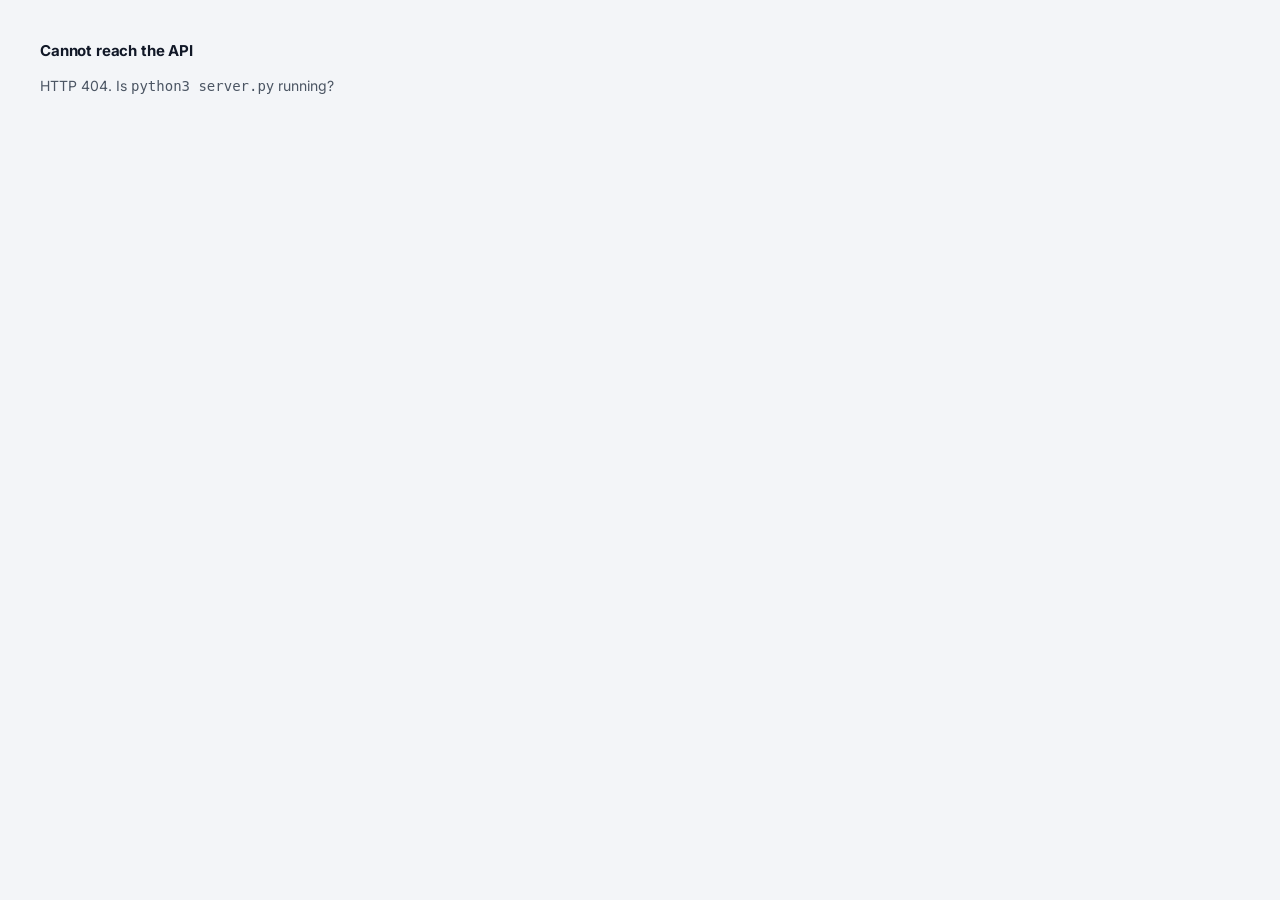
==== static/index.html @ 230a9742 "Appointments: HighLevel-integrated front desk for salons, gyms and studios Standard-library Python s" ====
<!doctype html><html lang="en"><head><meta charset="utf-8">
<title>Appointments</title>
<link rel="stylesheet" href="https://fonts.googleapis.com/css2?family=Inter:wght@400;500;600;700;800&display=swap">
<style>
:root{--bg:#f1f4f9;--card:#fff;--card2:#f6f8fb;--line:#e3e8ef;--ink:#0f172a;--ink2:#475569;--ink3:#8a94a6;--blue:#2563eb;--blue-soft:#e8efff;--nav:#0f172a;--nav2:#1e293b;--nav-ink:#e2e8f0;--nav-mute:#8b96a8;--red:#dc2626;--red-soft:#fdecec;--green:#16a34a;--green-soft:#e6f6ec;--amber:#b45309;--amber-soft:#fdf3e1;--violet:#6d28d9;--violet-soft:#efe9fe;--r:12px;--f:"Inter",-apple-system,BlinkMacSystemFont,"Segoe UI",sans-serif}
*{box-sizing:border-box}html,body{height:100%}
html{color-scheme:light}body{margin:0;background:var(--bg);color:var(--ink);font:14px/1.45 var(--f);-webkit-font-smoothing:antialiased}
button{font:inherit;color:inherit;cursor:pointer}input,select{font:inherit;color:var(--ink)}
h1,h2,h3{margin:0;letter-spacing:-.01em}h1{font-size:22px;font-weight:700}h2{font-size:15px;font-weight:700}h3{font-size:13px;font-weight:700}
.muted{color:var(--ink2)}.faint{color:var(--ink3)}.small{font-size:12.5px}.xs{font-size:11.5px}
.row{display:flex;align-items:center;gap:10px}.between{justify-content:space-between}.grow{flex:1;min-width:0}.wrap{flex-wrap:wrap}
.stack{display:flex;flex-direction:column;gap:10px}
.btn{display:inline-flex;align-items:center;gap:6px;padding:8px 14px;border-radius:9px;border:1px solid var(--line);background:var(--card);font-weight:600;font-size:13px;white-space:nowrap}
.btn:hover{background:var(--card2)}.btn.p{background:var(--blue);border-color:var(--blue);color:#fff}.btn.p:hover{filter:brightness(.95)}
.btn.sm{padding:6px 10px;font-size:12.5px;border-radius:8px}.btn.xs{padding:3px 8px;font-size:11.5px;border-radius:7px}.btn.link{border:0;background:none;color:var(--blue);padding:6px 8px}.btn.danger{color:var(--red)}
.btn:disabled{opacity:.45;cursor:not-allowed}
.input{width:100%;padding:8px 10px;border:1px solid var(--line);border-radius:9px;background:var(--card)}
label.f{display:flex;flex-direction:column;gap:4px;font-size:12px;font-weight:600;color:var(--ink2)}
.tag{display:inline-flex;align-items:center;gap:4px;padding:2px 8px;border-radius:999px;font-size:11.5px;font-weight:600;background:var(--card2);color:var(--ink2);white-space:nowrap}
.tag.red{background:var(--red-soft);color:var(--red)}.tag.green{background:var(--green-soft);color:var(--green)}.tag.blue{background:var(--blue-soft);color:var(--blue)}.tag.amber{background:var(--amber-soft);color:var(--amber)}.tag.violet{background:var(--violet-soft);color:var(--violet)}
.card{background:var(--card);border:1px solid var(--line);border-radius:var(--r);padding:16px}
.seg{display:inline-flex;border:1px solid var(--line);border-radius:10px;background:var(--card);padding:3px;gap:2px}
.seg button{border:0;background:none;padding:6px 12px;border-radius:7px;font-weight:600;font-size:13px;color:var(--ink2)}.seg button.on{background:var(--card2);color:var(--ink)}
.sw{position:relative;width:38px;height:22px;border-radius:999px;background:var(--line);border:0;flex:none}.sw::after{content:"";position:absolute;top:3px;left:3px;width:16px;height:16px;border-radius:50%;background:#fff;transition:left .15s}.sw.on{background:var(--blue)}.sw.on::after{left:19px}
.badge{background:var(--red);color:#fff;font-size:11px;font-weight:700;border-radius:999px;padding:1px 7px;margin-left:auto}
/* shell */
.shell{display:grid;grid-template-columns:250px minmax(0,1fr);min-height:100%}
.side{background:var(--nav);color:var(--nav-ink);padding:18px 14px;display:flex;flex-direction:column;gap:4px;position:sticky;top:0;height:100vh;overflow:auto}
.brand{display:flex;align-items:center;gap:9px;padding:4px 8px 14px;font-weight:700;font-size:16px}.brand i{width:26px;height:26px;border-radius:7px;background:var(--blue);display:grid;place-items:center;font-size:11px;font-weight:800;font-style:normal;color:#fff}
.acct{background:var(--nav2);border-radius:10px;padding:10px 12px;margin-bottom:10px}.acct b{display:block;font-size:13.5px}.acct span{font-size:12px;color:var(--nav-mute)}
.srch{background:var(--nav2);border-radius:9px;padding:8px 12px;color:var(--nav-mute);font-size:13px;display:flex;justify-content:space-between;margin-bottom:12px}
.nav a{display:flex;align-items:center;gap:10px;padding:8px 10px;border-radius:8px;color:var(--nav-mute);text-decoration:none;font-weight:500;font-size:13.5px}
.nav a.native{opacity:.55;cursor:default}.nav a.live{color:var(--nav-ink);font-weight:600}.nav a.live:hover{background:rgba(255,255,255,.06)}.nav a.on{background:var(--blue);color:#fff}
.nav .sec{font-size:10.5px;letter-spacing:.12em;font-weight:700;color:var(--nav-mute);padding:16px 10px 6px}
.nav a .ic{width:18px;text-align:center;font-size:13px}
.side .note{margin-top:auto;font-size:11.5px;color:var(--nav-mute);padding:10px 8px 0}
.main{min-width:0;display:flex;flex-direction:column}
.top{display:flex;align-items:center;gap:12px;padding:14px 24px;border-bottom:1px solid var(--line);background:var(--card);position:sticky;top:0;z-index:5}
.crumb{color:var(--ink3);font-size:14px}.crumb b{color:var(--ink);font-weight:600}
.content{padding:20px 24px 40px;display:flex;flex-direction:column;gap:16px}
.page{background:var(--card);border:1px solid var(--line);border-radius:14px;padding:22px;min-height:70vh;display:flex;flex-direction:column;gap:16px}
.phead{display:flex;justify-content:space-between;align-items:flex-start;gap:12px;flex-wrap:wrap}
.phead p{margin:2px 0 0;color:var(--ink2)}
/* board */
.board{display:grid;grid-template-columns:repeat(3,minmax(0,1fr));gap:14px}
@media (max-width:1000px){.board{grid-template-columns:1fr}}
.col{background:var(--card2);border-radius:12px;padding:12px;min-height:300px}
.col h4{margin:0 0 10px;font-size:11.5px;letter-spacing:.1em;font-weight:700;color:var(--ink3);display:flex;gap:8px}
.col.hot{background:#fff5f2}
.ap{background:var(--card);border:1px solid var(--line);border-radius:10px;padding:12px;margin-bottom:10px}
.ap.due{border-color:#f5b8a8}.ap .who{font-weight:700;font-size:14px}.ap .svc{margin:6px 0 8px;font-size:13px}
.ap .svc b{font-weight:600}.ap .acts{display:flex;gap:6px;align-items:center;flex-wrap:wrap}.ap .price{font-weight:700;margin-right:auto}
.av{width:26px;height:26px;border-radius:50%;display:inline-grid;place-items:center;font-size:10px;font-weight:700;color:#fff;flex:none}
/* schedule */
.sched{display:grid;grid-template-columns:56px repeat(var(--cols),minmax(140px,1fr));border:1px solid var(--line);border-radius:12px;overflow:hidden}
.sched .hd{padding:10px;border-bottom:1px solid var(--line);background:var(--card2);font-weight:600;font-size:13px;display:flex;gap:8px;align-items:center}
.sched .tcol{border-right:1px solid var(--line);background:var(--card2)}
.sched .t{height:48px;font-size:11px;color:var(--ink3);padding:4px 6px;border-bottom:1px solid var(--line)}
.sched .lane{position:relative;border-right:1px solid var(--line);background:repeating-linear-gradient(to bottom,transparent 0 47px,var(--line) 47px 48px)}
.sched .lane.off{background:repeating-linear-gradient(45deg,transparent 0 6px,var(--line) 6px 7px)}
.blk{position:absolute;left:4px;right:4px;border-radius:8px;padding:6px 8px;font-size:12px;border:1px solid var(--line);background:var(--blue-soft);color:var(--ink);cursor:pointer;overflow:hidden}
.blk b{display:block;font-size:12px}.blk.cls{background:var(--violet-soft)}.blk.done{opacity:.55}.blk.noshow{background:var(--red-soft)}.blk.arrived{background:var(--green-soft)}
.blk .g{font-size:11px;color:var(--ink2)}
.days{display:flex;gap:6px;flex-wrap:wrap}.day{padding:6px 10px;border:1px solid var(--line);border-radius:9px;background:var(--card);font-weight:600;font-size:12.5px}.day.on{background:#0f172a;color:#fff;border-color:#0f172a}
/* catalog */
.cat{border:1px solid var(--line);border-radius:12px;overflow:hidden}
.cat .ch{display:flex;align-items:center;gap:10px;padding:10px 14px;background:var(--card2);border-bottom:1px solid var(--line)}
.cat .ch b{font-size:14px}.cat .ch .n{color:var(--ink3);font-size:13px}
.item{display:grid;grid-template-columns:44px minmax(0,1fr) auto auto;gap:14px;align-items:center;padding:12px 14px;border-bottom:1px solid var(--line)}
.item:last-child{border-bottom:0}.item .em{width:44px;height:44px;border-radius:10px;background:var(--card2);display:grid;place-items:center;font-size:20px}
.item b{font-size:14px;display:block}.item .d{color:var(--ink2);font-size:13px}.item .pr{font-weight:700;font-size:14px;min-width:70px;text-align:right}
.item .tg{display:flex;align-items:center;gap:8px;font-size:13px;color:var(--ink2)}
/* passes */
.pgrid{display:grid;grid-template-columns:repeat(3,minmax(0,1fr));gap:12px}@media (max-width:900px){.pgrid{grid-template-columns:1fr}}
.pass{border:1px solid var(--line);border-radius:12px;padding:14px;background:var(--card)}.pass .pp{font-size:22px;font-weight:800}
table{width:100%;border-collapse:collapse;font-size:13px}th{text-align:left;font-size:11px;letter-spacing:.08em;text-transform:uppercase;color:var(--ink3);padding:8px 10px;border-bottom:1px solid var(--line)}td{padding:10px;border-bottom:1px solid var(--line)}tr:last-child td{border-bottom:0}.r{text-align:right}
.kpis{display:grid;grid-template-columns:repeat(4,minmax(0,1fr));gap:12px}@media (max-width:900px){.kpis{grid-template-columns:1fr 1fr}}
.kpi{border:1px solid var(--line);border-radius:12px;padding:14px}.kpi .l{font-size:12px;font-weight:600;color:var(--ink2)}.kpi .v{font-size:24px;font-weight:800;margin:4px 0 2px}.kpi .s{font-size:12px;color:var(--ink3)}
/* booking page preview */
.phone{width:340px;max-width:100%;border:1px solid var(--line);border-radius:22px;background:var(--card);overflow:hidden}
.phone .ph{padding:18px 16px 12px;background:#0f172a;color:#fff}.phone .pb{padding:14px 16px;display:flex;flex-direction:column;gap:10px;min-height:380px;background:var(--card2)}
.slot{padding:7px 10px;border:1px solid var(--line);border-radius:8px;background:var(--card);font-weight:600;font-size:12.5px}.slot.on{background:var(--blue);color:#fff;border-color:var(--blue)}
.opt{padding:10px 12px;border:1px solid var(--line);border-radius:10px;background:var(--card);display:flex;justify-content:space-between;cursor:pointer;font-size:13px}.opt.on{border-color:var(--blue);box-shadow:0 0 0 1px var(--blue)}
/* overlay + drawer */
.ov{position:fixed;inset:0;background:rgba(15,23,42,.45);z-index:50;display:flex;align-items:center;justify-content:center;padding:16px}
.ov .md{background:var(--card);border-radius:16px;width:min(560px,100%);max-height:92vh;overflow:auto;padding:22px;display:flex;flex-direction:column;gap:14px;box-shadow:0 20px 60px rgba(0,0,0,.25)}
.ov.right{justify-content:flex-end;padding:0}.ov.right .md{height:100%;max-height:100%;border-radius:0;width:min(440px,100%)}
.mh{display:flex;justify-content:space-between;align-items:flex-start;gap:10px}.x{border:0;background:var(--card2);width:28px;height:28px;border-radius:50%}
.onb{position:fixed;inset:0;background:var(--bg);z-index:60;overflow:auto;padding:40px 16px}
.onb .in{max-width:680px;margin:0 auto;text-align:center}.onb .box{background:var(--card);border:1px solid var(--line);border-radius:16px;padding:22px;text-align:left;margin-top:22px;display:flex;flex-direction:column;gap:12px}
.dots{display:flex;gap:6px;justify-content:center;margin-top:14px}.dots i{width:22px;height:4px;border-radius:2px;background:var(--line)}.dots i.on{background:var(--blue)}
.types{display:grid;grid-template-columns:repeat(3,1fr);gap:10px}.type{border:1px solid var(--line);border-radius:12px;padding:14px;text-align:center;cursor:pointer;font-weight:600}.type.on{border-color:var(--blue);box-shadow:0 0 0 1px var(--blue)}.type span{display:block;font-size:26px;margin-bottom:6px}
#toasts{position:fixed;bottom:18px;left:50%;transform:translateX(-50%);display:flex;flex-direction:column;gap:6px;z-index:100;pointer-events:none}
.toast{background:#0f172a;color:#fff;padding:9px 14px;border-radius:10px;font-size:13px;box-shadow:0 8px 24px rgba(0,0,0,.2)}
.mvp li{margin:6px 0;display:flex;gap:8px;align-items:flex-start}.mvp li i{font-style:normal;font-weight:800}.mvp .ok i{color:var(--green)}.mvp .no i{color:var(--red)}
@media (max-width:860px){.shell{grid-template-columns:1fr}.side{position:static;height:auto}.content{padding:14px}.page{padding:14px}.kpis{grid-template-columns:1fr 1fr}}
.tabs{display:flex;gap:2px;margin:-22px -22px 0;padding:0 10px;border-bottom:1px solid var(--line);overflow-x:auto;background:var(--card2);border-radius:14px 14px 0 0}.tabs a{display:flex;align-items:center;gap:7px;padding:12px 14px;font-size:13px;font-weight:600;color:var(--ink2);text-decoration:none;border-bottom:2px solid transparent;white-space:nowrap;margin-bottom:-1px}.tabs a:hover{color:var(--ink)}.tabs a.on{color:var(--blue);border-color:var(--blue)}.tabs a:focus-visible{outline:2px solid var(--blue);outline-offset:-2px;border-radius:6px}.tabs .ic{font-size:13px}.tabs .badge{margin-left:2px}@media (max-width:860px){.tabs{margin:-14px -14px 0}}
</style>
<style>
/* ---- quiet theme: flat surfaces, one accent, no motion ---- */
:root{--bg:#f3f5f8;--card:#fff;--card2:#f6f7f9;--line:#e5e8ee;--ink:#111827;--ink2:#4b5563;--ink3:#8b94a3;--blue:#3056d3;--blue-soft:#eaeefb;--nav:#111827;--nav2:#1f2937;--nav-ink:#e5e7eb;--nav-mute:#9ca3af;--r:10px}
body{background:var(--bg)}
.side{background:var(--nav);border-right:0}
.brand i{background:var(--blue);box-shadow:none}
.acct,.srch{background:var(--nav2);border:0}
.nav a{border-radius:8px}.nav a.on{background:var(--blue);box-shadow:none}
.top{background:var(--card);border-bottom:1px solid var(--line)}
.page{border:1px solid var(--line);box-shadow:none;border-radius:12px}
.card,.ap,.pass,.kpi,.cat,.sched{box-shadow:none;border-radius:10px}
.ap:hover{box-shadow:none;transform:none;background:var(--card2)}
.btn{border-radius:8px;box-shadow:none}.btn:active{transform:none}.btn.p{background:var(--blue);border-color:var(--blue)}.btn.p:hover{background:#2747b8}
.input{border-radius:8px}.input:focus{outline:0;border-color:var(--blue);box-shadow:none}
.seg{border-radius:9px;background:var(--card2);border-color:transparent}.seg button.on{background:var(--card);box-shadow:none;border:1px solid var(--line)}
.tag{border-radius:6px}.badge{box-shadow:none}
.sw{background:#d1d5db}.sw.on{background:var(--blue)}
.tabs{background:transparent;border-bottom:1px solid var(--line);gap:0;padding:0 6px}
.tabs a{border-radius:0;padding:12px 14px;border-bottom:2px solid transparent;color:var(--ink2)}.tabs a:hover{background:transparent;color:var(--ink)}.tabs a.on{background:transparent;color:var(--ink);border-color:var(--ink)}
.tabs .ic{display:none}
h1{font-size:22px;letter-spacing:-.01em}
.col{border-radius:10px}.blk{border-radius:8px;box-shadow:none}
.day.on{background:var(--ink);box-shadow:none}
.ov{background:rgba(17,24,39,.45);backdrop-filter:none;-webkit-backdrop-filter:none}.ov .md{border-radius:12px;box-shadow:0 10px 30px rgba(17,24,39,.2)}
.toast{border-radius:8px;background:var(--ink);box-shadow:none}
.onb .box{border-radius:12px;box-shadow:none}.type{border-radius:10px}.type:hover{box-shadow:none}
.grid2{display:grid;grid-template-columns:repeat(2,minmax(0,1fr));gap:12px}.grid2 .card{margin:0}.grid2.cards{align-items:start}
.scrollx{overflow-x:auto}
@media (max-width:1000px){.grid2{grid-template-columns:1fr}}
*{transition:none!important}
/* ---- schedule ---- */
.schedwrap{overflow:auto;max-height:72vh;border:1px solid var(--line);border-radius:10px;background:var(--card)}
.sched{border:0;border-radius:0;min-width:100%}
.sched .hd{position:sticky;top:0;z-index:4;background:var(--card);padding:10px 12px;border-bottom:1px solid var(--line)}
.sched .hd.tcol{z-index:5;left:0}
.sched .tcol{position:sticky;left:0;z-index:3;background:var(--card2)}
.sched .t{font-variant-numeric:tabular-nums;color:var(--ink3)}.sched .t.hr{border-top:1px solid var(--line);color:var(--ink2)}
.sched .lane:hover{background-color:transparent}
.lane .offband{position:absolute;left:0;right:0;background:var(--card2);pointer-events:none}
.nowline{position:absolute;left:0;right:0;height:1px;background:var(--red);z-index:3;pointer-events:none}
.nowline::before{content:"";position:absolute;left:0;top:-3px;width:7px;height:7px;border-radius:50%;background:var(--red)}
.blk{border:1px solid var(--line);border-left:3px solid var(--c,var(--blue));padding:6px 8px;display:flex;flex-direction:column;gap:2px;overflow:hidden}
.blk:hover{box-shadow:none;transform:none;border-color:var(--ink3)}
.blk .nm{min-width:0;overflow:hidden;text-overflow:ellipsis;white-space:nowrap;display:block}
.blk b{font-size:12.5px}.blk .g{font-size:11px;color:var(--ink2)}
.blk .st{font-size:11px;color:var(--ink3);flex:none}
.blk.late{border-color:var(--red);border-left-color:var(--red);background:var(--red-soft)}.blk.late .st,.blk.noshow .st{color:var(--red)}
.blk.arrived{background:var(--green-soft)}.blk.arrived .st{color:var(--green)}.blk.done{opacity:.55;background:var(--card2)}
.blk.short{padding:4px 8px}
.blk.cls{border-left-color:var(--violet);background:var(--violet-soft)}.blk .bar{height:3px;background:rgba(109,40,217,.15);border-radius:2px;margin-top:auto;overflow:hidden}.blk .bar i{display:block;height:100%;background:var(--violet)}
.days{gap:6px}.days .day{display:flex;align-items:baseline;gap:6px;padding:6px 10px;border-radius:8px}
.days .day .dn{font-size:12px}.days .day .dd{font-size:12px;font-weight:600;opacity:.8}.days .day .dc{font-size:11px;color:var(--ink3);font-weight:500}.days .day.on .dc{color:rgba(255,255,255,.75)}
.card.final{border:1px solid var(--line);background:var(--card)}
.kpi .v .s{font-size:13px;font-weight:600;color:var(--ink3)}
/* ---- much simpler ---- */
.srch{display:none}
.nav .ic{display:none}.nav a{padding:7px 10px;font-size:13px}.nav a.native{opacity:.45}
.acct{background:transparent;border:0;padding:6px 10px 12px}.acct span{display:none}
.brand{padding-bottom:6px}
.top{padding:10px 24px}.crumb{font-size:13px}
.seg{background:transparent;border:1px solid var(--line);padding:2px}.seg button{padding:5px 10px;font-size:12.5px}
.content{padding:16px 24px 32px}.page{border:0;background:transparent;padding:0}
.phead{padding-bottom:8px;border-bottom:1px solid var(--line)}
h1{font-size:20px}.phead p{font-size:13px;margin-top:0}
.tabs{margin:0 0 8px;padding:0;border-bottom:1px solid var(--line)}.tabs a{padding:10px 0;margin-right:22px;font-size:13px}
.ap{border:0;border-radius:0;border-bottom:1px solid var(--line);padding:12px 2px;margin:0;background:transparent}
.ap:hover{background:transparent}
.ap .tag{background:transparent;padding:0;width:60px!important;justify-content:flex-start!important;color:var(--ink3);font-weight:500}
.ap .tag.green{color:var(--green)}.ap .tag.red{color:var(--red)}.ap .tag.violet{color:var(--violet)}
.ap.due{border-color:var(--line)}
.btn{border-radius:6px;font-weight:500}.btn.sm{padding:5px 10px}
.card{border:0;border-top:1px solid var(--line);border-radius:0;padding:14px 0}
.grid2.cards .card{border:1px solid var(--line);border-radius:8px;padding:14px}
.kpi{border-radius:8px}.badge{font-size:10px;padding:0 6px}
.sw{width:32px;height:18px}.sw::after{width:12px;height:12px;top:3px;left:3px}.sw.on::after{left:17px}
.days .day{border:0;background:transparent;padding:6px 8px;color:var(--ink2)}.days .day.on{background:transparent;color:var(--ink);text-decoration:underline;text-underline-offset:6px}.days .day.on .dc{color:var(--ink3)}
.schedwrap{border:0;border-radius:0;border-top:1px solid var(--line)}
.sched .hd{padding:8px 10px;font-weight:500}.sched .hd .av{display:none}.sched .hd .xs{display:none}
.sched .tcol{background:transparent}.sched .lane{border-right:1px solid var(--line)}
.lane .offband{display:none}.sched .lane.off{background:var(--card2)}
.blk{border:1px solid var(--line);border-left:1px solid var(--line);background:var(--card);color:var(--ink)}
.blk.arrived{background:var(--green-soft);border-color:transparent}.blk.late{background:var(--red-soft);border-color:transparent}.blk.cls{background:var(--violet-soft);border-color:transparent}
.blk .st{display:none}.blk.late .st,.blk.done .st{display:inline}
.blk .bar{display:none}
footer,.side .note{display:none}
.sched{overflow:visible}
details.setup{border-top:1px solid var(--line);padding:8px 0}details.setup summary{cursor:pointer;list-style:none;display:flex;align-items:center;gap:6px}details.setup summary::-webkit-details-marker{display:none}details.setup summary::before{content:"›";color:var(--ink3);display:inline-block;width:10px}details.setup[open] summary::before{content:"⌄"}
</style>
</head><body><div id="app"></div><div id="ov"></div><div id="toasts"></div>
<script>
/* ---------- helpers ---------- */
const $=s=>document.querySelector(s);const esc=s=>String(s??'').replace(/[&<>"']/g,c=>({'&':'&amp;','<':'&lt;','>':'&gt;','"':'&quot;',"'":'&#39;'}[c]));
const money=n=>'$'+(Math.round(n*100)/100).toFixed(2);const uid=()=>Math.random().toString(36).slice(2,8);const pad=n=>String(n).padStart(2,'0');
const now=()=>new Date();const iso=d=>d.getFullYear()+'-'+pad(d.getMonth()+1)+'-'+pad(d.getDate());const TODAY=iso(now());
const parse=s=>{const [y,m,d]=s.split('-').map(Number);return new Date(y,m-1,d)};const addD=(d,n)=>{const x=new Date(d);x.setDate(x.getDate()+n);return x};
const dow=d=>(d.getDay()+6)%7;const DAYS=['Mon','Tue','Wed','Thu','Fri','Sat','Sun'];const MON=['Jan','Feb','Mar','Apr','May','Jun','Jul','Aug','Sep','Oct','Nov','Dec'];
const fmtT=t=>{const [h,m]=t.split(':').map(Number);return ((h+11)%12+1)+(m?':'+pad(m):'')+(h>=12?' PM':' AM')};const mins=t=>+t.slice(0,2)*60+ +t.slice(3);const tstr=m=>pad(Math.floor(m/60)%24)+':'+pad(m%60);
const nowMins=()=>now().getHours()*60+now().getMinutes();const rel=s=>s===TODAY?'Today':s===iso(addD(now(),1))?'Tomorrow':DAYS[dow(parse(s))]+' '+MON[parse(s).getMonth()]+' '+parse(s).getDate();
const initials=n=>n.split(' ').map(x=>x[0]).join('').slice(0,2).toUpperCase();const sum=(a,f=x=>x)=>a.reduce((s,x)=>s+f(x),0);
const COLORS=['#2563eb','#7c3aed','#db2777','#059669','#d97706','#0891b2'];
const V=()=>S.vocab;
let S=null;
const C=id=>S.clients.find(c=>c.id===id),ST=id=>S.staff.find(s=>s.id===id),SV=id=>S.services.find(v=>v.id===id),CL=id=>S.classes.find(c=>c.id===id),PS=id=>S.passes.find(p=>p.id===id);
function activePass(c,svc){return (c.passes||[]).find(x=>x.expires>=TODAY&&(x.remaining===null||x.remaining>0)&&(!svc||!PS(x.passId).svc||PS(x.passId).svc===svc.name))}
function hoursWorked(st){let m=sum(st.shifts||[],x=>mins(x[1])-mins(x[0]));if(st.clockIn)m+=Math.max(0,nowMins()-mins(st.clockIn));return m/60}
function endOf(a){return tstr(mins(a.time)+SV(a.serviceId).dur)}
function staffBusy(sid,date,t,dur,ex){return S.appts.some(a=>a.id!==ex&&a.staffId===sid&&a.date===date&&!['cancelled','noshow'].includes(a.status)&&mins(t)<mins(a.time)+SV(a.serviceId).dur&&mins(a.time)<mins(t)+dur)||S.classes.some(c=>c.staffId===sid&&c.days.includes(dow(parse(date)))&&mins(t)<mins(c.time)+c.dur&&mins(c.time)<mins(t)+dur)}
function slots(svc,sid,date){const st=ST(sid);const h=st.hours[dow(parse(date))];if(!h)return [];const out=[];for(let m=mins(h[0]);m+svc.dur<=mins(h[1]);m+=S.rules.slot){const t=tstr(m);if(date===TODAY&&m<nowMins()+30)continue;if(!staffBusy(sid,date,t,svc.dur))out.push(t)}return out}
/* ---------- UI state ---------- */
let R='desk';const UI={sched:TODAY,bk:{},mvp:false,onb:0,cliQ:''};let M=null;
function go(p){R=p;M=null;render();window.scrollTo(0,0)}
function toast(m){const t=document.createElement('div');t.className='toast';t.textContent=m;$('#toasts').appendChild(t);setTimeout(()=>t.remove(),2800)}
function modal(fn,opts={}){M={fn,opts};drawM()}function closeM(){M=null;drawM()}
function drawM(){const ov=$('#ov');if(!M){ov.innerHTML='';return}ov.innerHTML='<div class="ov '+(M.opts.right?'right':'')+'" data-a="ovclose"><div class="md">'+M.fn()+'</div></div>'}
function mh(t,s){return '<div class="mh"><div><h2>'+t+'</h2>'+(s?'<div class="muted small">'+s+'</div>':'')+'</div><button class="x" data-a="close">✕</button></div>'}
function render(){if(!S)return;$('#app').innerHTML=shell();drawM();if(R==='sched'&&UI.sched===TODAY&&!UI.schedScrolled){UI.schedScrolled=true;setTimeout(()=>A.tonow&&A.tonow(),0)}if(!['desk','sched','cli','cat','staff','web','eod','hl'].includes(R))R='desk';if(!S.onboarded)$('#app').insertAdjacentHTML('beforeend',onboarding())}
/* ---------- shell ---------- */
const NAV_NATIVE=[['🚀','Launchpad'],['📈','Dashboard'],['💬','Conversations'],['📅','Calendars'],['👤','Contacts'],['💳','Payments']];
const NAV_LIVE=()=>[['desk','🧾','Front desk'],['sched','📅','Schedule'],['cli','👤','Clients'],['cat','📖','Services & booking'],['staff','🧑‍🤝‍🧑','Team'],['web','🌐','Website & pages'],['eod','📊','End of day'],['hl','🔗','HighLevel']];
const NAV_TAIL=[['📣','Marketing'],['🤖','Automation'],['🌐','Sites'],['⚙️','Settings']];
function shell(){const due=S.appts.filter(a=>a.date===TODAY&&a.status==='booked'&&mins(a.time)<=nowMins()+30).length;const titles={desk:'Front desk',sched:'Schedule',cli:'Clients',cat:'Services & booking',staff:'Team',web:'Website & pages',eod:'End of day',hl:'HighLevel'};const secName=V().section.charAt(0)+V().section.slice(1).toLowerCase();const tabs='<nav class="tabs" aria-label="'+secName+'">'+NAV_LIVE().map(([k,i,l])=>'<a class="'+(R===k?'on':'')+'" href="#" data-a="go" data-p="'+k+'" '+(R===k?'aria-current="page"':'')+'><span class="ic">'+i+'</span>'+l+(k==='desk'&&due?'<span class="badge">'+due+'</span>':'')+'</a>').join('')+'</nav>';
 return '<div class="shell"><aside class="side"><div class="brand"><i>HL</i>HighLevel</div><div class="acct"><b>'+esc(V().biz)+'</b><span>'+esc(V().city)+'</span></div><div class="srch"><span>Search</span><span>⌘K</span></div><nav class="nav">'+NAV_NATIVE.map(([i,l])=>'<a class="native"><span class="ic">'+i+'</span>'+l+'</a>').join('')+'<div class="sec">'+V().section+'</div><a class="live on" href="#" data-a="go" data-p="desk"><span class="ic">🏪</span>'+secName+(due?'<span class="badge">'+due+'</span>':'')+'</a><div style="height:10px"></div>'+NAV_TAIL.map(([i,l])=>'<a class="native"><span class="ic">'+i+'</span>'+l+'</a>').join('')+'</nav><div class="note"></div><a class="nav-mvp" href="#" data-a="mvp" style="display:block;margin-top:auto;padding:10px;font-size:12px;color:var(--nav-mute);text-decoration:none">About this section</a></aside>'+
 '<div class="main"><div class="top"><div class="crumb">'+V().section.charAt(0)+V().section.slice(1).toLowerCase()+' / <b>'+titles[R]+'</b></div><span class="grow"></span><div class="seg">'+[['open','● Open'],['busy','Busy'],['closed','Closed']].map(([k,l])=>'<button class="'+(S.status===k?'on':'')+'" data-a="status" data-k="'+k+'">'+l+'</button>').join('')+'</div><div class="seg" title="Switch the demo business">'+S.locations.map(l=>'<button class="'+(S.id===l.id?'on':'')+'" data-a="type" data-k="'+l.id+'">'+l.emoji+' '+l.label+'</button>').join('')+'</div></div><div class="content"><div class="page">'+tabs+({desk:pgDesk,sched:pgSched,cli:pgCli,cat:pgCat,staff:pgStaff,web:pgWeb,eod:pgEod,hl:pgHL})[R]()+'</div></div></div></div>'}
/* ---------- front desk ---------- */
function pgDesk(){const today=S.appts.filter(a=>a.date===TODAY&&a.status!=='cancelled');const sales=S.sales.filter(x=>x.date===TODAY);const live=today.filter(a=>['booked','arrived'].includes(a.status));const done=today.filter(a=>['done','noshow'].includes(a.status)).sort((a,b)=>a.time<b.time?1:-1);const cls=(S.features.classes?S.classes:[]).filter(c=>c.days.includes(dow(now()))&&mins(c.time)+c.dur>=nowMins()-30).map(c=>({cls:true,c,time:c.time}));const rows=[...live.map(a=>({a,time:a.time})),...cls].sort((x,y)=>(x.a&&x.a.status==='arrived'?'0':x.time)<(y.a&&y.a.status==='arrived'?'0':y.time)?-1:1);
 const row=x=>{if(x.cls){const c=x.c;const n=(S.attend[c.id+'_'+TODAY]||[]).length;return '<div class="ap"><div class="row"><span class="tag violet" style="width:64px;justify-content:center">'+fmtT(c.time).replace(' ','')+'</span><div class="grow"><b>'+esc(c.name)+'</b><span class="muted"> · '+n+'/'+c.cap+' · '+esc(ST(c.staffId).name.split(' ')[0])+'</span></div><button class="btn sm" data-a="roster" data-id="'+c.id+'">Roster</button></div></div>'}
  const a=x.a;const c=C(a.clientId),sv=SV(a.serviceId),st=ST(a.staffId);const late=a.status==='booked'&&mins(a.time)<nowMins();const p=activePass(c,sv);
  return '<div class="ap '+(late?'due':'')+'"><div class="row"><span class="tag '+(a.status==='arrived'?'green':late?'red':'')+'" style="width:64px;justify-content:center">'+(a.status==='arrived'?'in now':late?'late':fmtT(a.time).replace(' ',''))+'</span><div class="grow"><b>'+esc(c.name)+'</b><span class="muted"> · '+esc(sv.name)+' · '+esc(st.name.split(' ')[0])+(p?' · <span style="color:var(--violet)">pass</span>':'')+'</span></div><span class="muted small">'+(p?'—':money(sv.price))+'</span>'+(a.status==='booked'?'<button class="btn sm p" data-a="arrive" data-id="'+a.id+'">Check in</button>':'<button class="btn sm p" data-a="pay" data-id="'+a.id+'">Pay</button>')+'<button class="btn sm" data-a="appt" data-id="'+a.id+'" title="More">⋯</button></div></div>'};
 return '<div class="phead"><div><h1>Front desk</h1><p>'+money(sum(sales,x=>x.total))+' sales · '+money(sum(sales,x=>x.tip))+' tips · '+done.filter(a=>a.status==='done').length+' visits · '+live.length+' to come · '+S.staff.filter(x=>x.clockIn).length+'/'+S.staff.length+' '+V().staff.toLowerCase()+' in'+(S.status!=='open'?' · <span style="color:var(--amber)">'+(S.status==='busy'?'online booking paused':'closed today')+'</span>':'')+'</p></div><div class="row"><button class="btn" data-a="eod">End of day</button><button class="btn" data-a="walkin">Walk-in</button><button class="btn p" data-a="book">Book</button></div></div><div>'+(rows.length?rows.map(row).join(''):'<div class="faint">Nothing left today.</div>')+'</div>'+(done.length?'<details><summary class="faint small" style="cursor:pointer">Done today · '+done.length+'</summary><div style="margin-top:8px">'+done.map(a=>{const c=C(a.clientId),sv=SV(a.serviceId);return '<div class="ap" style="opacity:.7"><div class="row"><span class="tag '+(a.status==='done'?'green':'red')+'" style="width:64px;justify-content:center">'+(a.status==='done'?'paid':'no-show')+'</span><div class="grow"><b>'+esc(c.name)+'</b><span class="muted"> · '+esc(sv.name)+' · '+fmtT(a.time)+'</span></div><span class="muted small">'+(a.status==='done'?(a.total?money(a.total):'pass')+(a.tip?' + '+money(a.tip):''):'')+'</span><button class="btn sm" data-a="client" data-id="'+c.id+'">⋯</button></div></div>'}).join('')+'</div></details>':'')}
/* ---------- schedule ---------- */
function pgSched(){const d=UI.sched;const w=dow(parse(d));const isToday=d===TODAY;const hours=S.staff.map(s=>s.hours[w]).filter(Boolean);const classes=(S.features.classes?S.classes:[]).filter(c=>c.days.includes(w));const dayAppts=S.appts.filter(a=>a.date===d&&a.status!=='cancelled');
 let start=hours.length?Math.min(...hours.map(h=>mins(h[0]))):mins(S.rules.open),end=hours.length?Math.max(...hours.map(h=>mins(h[1]))):mins(S.rules.close);
 classes.forEach(c=>{start=Math.min(start,Math.floor(mins(c.time)/30)*30);end=Math.max(end,Math.ceil((mins(c.time)+c.dur)/30)*30)});dayAppts.forEach(a=>{start=Math.min(start,Math.floor(mins(a.time)/30)*30);end=Math.max(end,Math.ceil((mins(a.time)+SV(a.serviceId).dur)/30)*30)});
 const rows=[];for(let m=start;m<end;m+=30)rows.push(m);const H=48;const px=m=>(m-start)/30*H;
 const lane=st=>{const h=st.hours[w];const mine=dayAppts.filter(a=>a.staffId===st.id);
  const off=h?'<div class="offband" style="top:0;height:'+px(mins(h[0]))+'px"></div><div class="offband" style="top:'+px(mins(h[1]))+'px;height:'+Math.max(0,px(end)-px(mins(h[1])))+'px"></div>':'';
  const items=mine.map(a=>{const sv=SV(a.serviceId);const c=C(a.clientId);const late=isToday&&a.status==='booked'&&mins(a.time)<nowMins();const short=sv.dur<=30;
   return '<div class="blk '+a.status+(late?' late':'')+(short?' short':'')+'" style="top:'+(px(mins(a.time))+2)+'px;height:'+(sv.dur/30*H-4)+'px;--c:'+st.color+'" data-a="appt" data-id="'+a.id+'" title="'+esc(c.name)+' · '+esc(sv.name)+' · '+fmtT(a.time)+'–'+fmtT(endOf(a))+'"><div class="row" style="gap:6px;min-width:0"><b class="grow nm">'+esc(c.name)+'</b><span class="st">'+(a.status==='arrived'?'checked in':a.status==='done'?'paid':a.status==='noshow'?'no-show':late?'late':'')+'</span></div>'+(short?'':'<span class="g nm">'+esc(sv.name)+' · '+fmtT(a.time)+'–'+fmtT(endOf(a))+(activePass(c,sv)?' · <span style="color:var(--violet)">pass</span>':'')+'</span>')+'</div>'}).join('')
   +classes.filter(c=>c.staffId===st.id).map(c=>{const n=(S.attend[c.id+'_'+d]||[]).length;return '<div class="blk cls" style="top:'+(px(mins(c.time))+2)+'px;height:'+(c.dur/30*H-4)+'px" data-a="roster" data-id="'+c.id+'" data-date="'+d+'" title="'+esc(c.name)+' · '+n+' of '+c.cap+' seats"><b class="nm">'+esc(c.name)+'</b><span class="g nm">'+fmtT(c.time)+' · '+n+'/'+c.cap+' seats'+(n>=c.cap?' · full':'')+'</span><div class="bar"><i style="width:'+Math.min(100,c.cap?n/c.cap*100:0)+'%"></i></div></div>'}).join('');
  const nowline=isToday&&nowMins()>=start&&nowMins()<=end?'<div class="nowline" style="top:'+px(nowMins())+'px"></div>':'';
  return '<div class="lane '+(h?'':'off')+'" style="height:'+(rows.length*H)+'px" data-a="lane" data-sid="'+st.id+'" data-date="'+d+'" data-start="'+start+'">'+(h?off:'<div class="xs faint" style="padding:8px">Day off</div>')+items+nowline+'</div>'};
 const head=st=>{const h=st.hours[w];const mine=dayAppts.filter(a=>a.staffId===st.id);const booked=sum(mine,a=>SV(a.serviceId).dur);return '<div class="hd"><span class="av" style="background:'+st.color+'">'+initials(st.name)+'</span><div class="grow" style="min-width:0"><b class="nm" style="display:block">'+esc(st.name)+(st.clockIn&&isToday?' <span style="color:var(--green)" title="Clocked in">●</span>':'')+'</b><span class="xs faint">'+(h?fmtT(h[0])+'–'+fmtT(h[1])+' · '+mine.length+' appt'+(mine.length===1?'':'s')+(booked?' · '+(booked/60).toFixed(1)+'h':''):'off today')+'</span></div></div>'};
 const days=Array.from({length:7},(_,i)=>{const x=iso(addD(now(),i));const n=S.appts.filter(a=>a.date===x&&a.status!=='cancelled').length;const dd=parse(x);return '<button class="day '+(x===d?'on':'')+'" data-a="sday" data-d="'+x+'" aria-label="'+DAYS[dow(dd)]+' '+dd.getDate()+', '+n+' appointments"><span class="dn">'+(i===0?'Today':DAYS[dow(dd)]+' '+dd.getDate())+'</span>'+(n?'<span class="dc">'+n+'</span>':'')+'</button>'}).join('');
 const total=dayAppts.length;const live=dayAppts.filter(a=>['booked','arrived'].includes(a.status)).length;
 return '<div class="phead"><div><h1>Schedule</h1><p>'+rel(d)+' · '+total+' appointment'+(total===1?'':'s')+(isToday&&total?' · '+live+' still to come':'')+(classes.length?' · '+classes.length+' class'+(classes.length===1?'':'es'):'')+'. Click an empty slot to book.</p></div><div class="row wrap"><div class="days">'+days+'</div>'+(isToday?'<button class="btn sm" data-a="tonow" title="Scroll to the current time">Now</button>':'')+'<button class="btn sm p" data-a="book">Book</button></div></div>'
 +'<div class="schedwrap" id="schedwrap"><div class="sched" style="--cols:'+S.staff.length+'"><div class="hd tcol"></div>'+S.staff.map(head).join('')+'<div class="tcol">'+rows.map(m=>'<div class="t'+(m%60===0?' hr':'')+'">'+(m%60===0?fmtT(tstr(m)):'')+'</div>').join('')+'</div>'+S.staff.map(lane).join('')+'</div></div>'
 }
/* ---------- catalog ---------- */
function pgCat(){const cats=[...new Set(S.services.map(v=>v.cat))];const rowS=v=>'<div class="ap" data-a="editsvc" data-id="'+v.id+'" style="cursor:pointer"><div class="row"><div class="grow"><b>'+esc(v.name)+'</b><span class="muted"> · '+v.dur+' min</span></div>'+(v.hlCalendarId?'<button class="tag blue" style="border:0;cursor:pointer" data-a="openurl" data-url="https://api.leadconnectorhq.com/widget/booking/'+v.hlCalendarId+'" title="Open the HighLevel booking widget for this calendar">HL calendar ↗</button>':'')+'<span class="muted small">'+(v.price?money(v.price):'Free')+'</span><button class="sw '+(v.online?'on':'')+'" data-a="svcon" data-id="'+v.id+'" title="Bookable online"></button></div></div>';
 return '<div class="phead"><div><h1>Services & booking</h1><p>One list. The booking page, Google and the front desk all read from it.</p></div><div class="row wrap">'+(S.hl&&S.hl.linked?'<button class="btn" data-a="hlsvcimport" title="Bring HighLevel calendars in as services">Import HL calendars</button><button class="btn" data-a="hlsvcpush" title="Create a HighLevel calendar per service">Push to HL calendars</button>':'')+'<button class="btn" data-a="bkpreview">Booking page</button><button class="btn p" data-a="addsvc">Add</button></div></div>'+
 '<div class="row small muted" style="gap:14px"><span><b>'+esc(S.slug)+'.hl.link/book</b></span><button class="btn xs" data-a="copylink">Copy</button><a class="btn xs" href="/book/'+S.slug+'" target="_blank" rel="noopener">Open ↗</a><span class="grow"></span><span>Slots every <select class="input" style="width:auto;padding:2px 6px" data-ch="slot">'+[15,30,45,60].map(m=>'<option value="'+m+'" '+(S.rules.slot===m?'selected':'')+'>'+m+' min</option>').join('')+'</select></span><span>Free cancel until <select class="input" style="width:auto;padding:2px 6px" data-ch="cancelHours">'+[2,12,24,48].map(h=>'<option value="'+h+'" '+(S.rules.cancelHours===h?'selected':'')+'>'+h+'h</option>').join('')+'</select></span><span class="xs faint">toggle = bookable online</span></div>'+
 cats.map(cat=>'<div><h3 class="faint" style="margin:6px 0">'+esc(cat)+'</h3>'+S.services.filter(v=>v.cat===cat).map(rowS).join('')+'</div>').join('')+
 (S.features.classes&&(S.classes.length||V().hasClasses)?'<div><div class="row"><h3 class="faint grow" style="margin:6px 0">Classes</h3><button class="btn xs" data-a="addclass">Add class</button></div>'+S.classes.map(c=>'<div class="ap" data-a="editclass" data-id="'+c.id+'" style="cursor:pointer"><div class="row"><div class="grow"><b>'+esc(c.name)+'</b><span class="muted"> · '+fmtT(c.time)+' · '+c.days.map(i=>DAYS[i]).join(' ')+' · '+c.cap+' seats · '+esc(ST(c.staffId).name.split(' ')[0])+'</span></div><span class="muted small">'+money(c.price)+'</span><button class="sw '+(c.online?'on':'')+'" data-a="clson" data-id="'+c.id+'"></button></div></div>').join('')+'</div>':'')+
 (!S.features.passes?'':'<div><div class="row"><h3 class="faint grow" style="margin:6px 0">'+V().passWord+'</h3><button class="btn xs" data-a="addpass">Add pass</button></div>'+S.passes.map(p=>{const n=S.clients.filter(c=>c.passes.some(x=>x.passId===p.id&&x.expires>=TODAY)).length;return '<div class="ap"><div class="row"><div class="grow"><b>'+esc(p.name)+'</b><span class="muted"> · '+(p.type==='pack'?p.credits+' credits':p.type==='unlimited'?'unlimited':'intro')+' · '+p.days+' days · '+n+' active</span></div><span class="muted small">'+money(p.price)+(p.type==='unlimited'?'/mo':'')+'</span><button class="btn sm" data-a="sell" data-id="'+p.id+'">Sell</button><button class="btn sm" data-a="delpass" data-id="'+p.id+'">✕</button></div></div>'}).join('')+'</div>')}
function bkModal(){const b=UI.bk;const online=S.services.filter(v=>v.online);const sv=SV(b.svc)||online[0];const cands=S.staff.filter(s=>sv&&sv.staff.includes(s.id));const st=ST(b.staff)||cands[0];const date=b.date||(S.status==='closed'?iso(addD(now(),1)):TODAY);const sl=sv&&st?slots(sv,st.id,date):[];const noToday=date===TODAY&&S.status!=='open';
 return mh('Booking page','What guests see at '+esc(S.slug)+'.hl.link/book')+(noToday?'<div class="tag amber">No slots today</div>':'')+'<div class="stack" style="gap:6px">'+online.map(v=>'<div class="opt '+(sv&&v.id===sv.id?'on':'')+'" data-a="bksvc" data-id="'+v.id+'"><span>'+esc(v.name)+' <span class="faint">· '+v.dur+' min</span></span><b>'+(v.price?money(v.price):'Free')+'</b></div>').join('')+'</div><div class="row wrap" style="gap:6px"><button class="slot '+(!b.staff?'on':'')+'" data-a="bkstaff" data-id="">Anyone</button>'+cands.map(s=>'<button class="slot '+(b.staff===s.id?'on':'')+'" data-a="bkstaff" data-id="'+s.id+'">'+esc(s.name.split(' ')[0])+'</button>').join('')+'</div><div class="row wrap" style="gap:6px">'+Array.from({length:5},(_,i)=>{const x=iso(addD(now(),i));return '<button class="slot '+(x===date?'on':'')+'" data-a="bkdate" data-id="'+x+'">'+(i===0?'Today':DAYS[dow(parse(x))]+' '+parse(x).getDate())+'</button>'}).join('')+'</div><div class="row wrap" style="gap:6px">'+(noToday?'':sl.length?sl.slice(0,8).map(t=>'<button class="slot '+(b.time===t?'on':'')+'" data-a="bktime" data-id="'+t+'">'+fmtT(t)+'</button>').join(''):'<span class="faint small">No openings that day</span>')+'</div>'+(b.time?'<input class="input" placeholder="Your name" data-in="bkname" value="'+esc(b.name||'')+'"><button class="btn p" data-a="bkconfirm" style="justify-content:center">Confirm '+fmtT(b.time)+'</button>':'')}
/* ---------- staff ---------- */
function pgStaff(){return '<div class="phead"><div><h1>Team</h1><p>'+S.staff.filter(x=>x.clockIn).length+' of '+S.staff.length+' clocked in · hours decide what the booking page offers.</p></div><button class="btn p" data-a="addstaff">Add</button></div>'+S.staff.map(s=>'<div class="ap"><div class="row wrap"><span class="av" style="background:'+s.color+'">'+initials(s.name)+'</span><div style="width:150px"><b>'+esc(s.name)+'</b><div class="muted xs">'+esc(s.role)+'</div></div><div class="row wrap grow" style="gap:4px">'+DAYS.map((d,i)=>{const h=s.hours[i];return '<button class="day '+(h?'on':'')+'" style="padding:4px 8px" data-a="toghour" data-id="'+s.id+'" data-k="'+i+'">'+d+'</button>'}).join('')+'</div><span class="muted xs" style="width:120px;text-align:right">'+(s.clockIn?'<span class="tag green">in since '+fmtT(s.clockIn)+'</span>':(s.shifts||[]).length?'out · '+hoursWorked(s).toFixed(1)+'h today':(s.hours[dow(now())]?'not in yet':'off today'))+'</span><button class="btn sm '+(s.clockIn?'':'p')+'" data-a="clock" data-id="'+s.id+'">'+(s.clockIn?'Clock out':'Clock in')+'</button><button class="btn sm" data-a="editstaff" data-id="'+s.id+'">⋯</button></div></div>').join('')+'<div class="xs faint">Clock in with a PIN on the front-desk tablet or from the mobile app. Hours land on End of day.</div>'}
/* ---------- booking page ---------- */
/* ---------- end of day ---------- */
function pgEod(){const s=S.sales.filter(x=>x.date===TODAY);const done=S.appts.filter(a=>a.date===TODAY&&a.status==='done').length,ns=S.appts.filter(a=>a.date===TODAY&&a.status==='noshow').length;const byS=S.staff.map(st=>({st,n:s.filter(x=>x.staffId===st.id).length,sales:sum(s.filter(x=>x.staffId===st.id),x=>x.total),tips:sum(s.filter(x=>x.staffId===st.id),x=>x.tip)}));const byM={};s.forEach(x=>byM[x.method]=(byM[x.method]||0)+x.total+x.tip);
 return '<div class="phead"><div><h1>End of day</h1><p>'+rel(TODAY)+' · '+money(sum(s,x=>x.total))+' sales · '+money(sum(s,x=>x.tip))+' tips · '+done+' visits · '+ns+' no-show'+(ns===1?'':'s')+'</p></div><button class="btn" data-a="toast" data-m="Report emailed to the owner">Email report</button></div><div class="row wrap" style="align-items:flex-start;gap:16px"><div class="card" style="flex:1.4;min-width:280px;padding:6px 12px"><table><thead><tr><th>'+V().staffOne+'</th><th class="r">Hours</th><th class="r">Visits</th><th class="r">Sales</th><th class="r">Tips</th></tr></thead><tbody>'+byS.map(b=>'<tr><td>'+esc(b.st.name)+(b.st.clockIn?' <span style="color:var(--green)">●</span>':'')+'</td><td class="r">'+hoursWorked(b.st).toFixed(1)+'</td><td class="r">'+b.n+'</td><td class="r">'+money(b.sales)+'</td><td class="r">'+money(b.tips)+'</td></tr>').join('')+'</tbody></table></div><div class="card" style="flex:1;min-width:220px;padding:6px 12px"><table><thead><tr><th>Paid by</th><th class="r">Amount</th></tr></thead><tbody>'+(Object.keys(byM).length?Object.entries(byM).map(([m,v])=>'<tr><td>'+m+'</td><td class="r">'+money(v)+'</td></tr>').join(''):'<tr><td colspan="2" class="faint">No payments yet</td></tr>')+'</tbody></table></div></div><div class="xs faint">Everything else (trends, retention, marketing) is in HighLevel reporting.</div>'+(S.hl&&S.hl.linked?(function(){if(!UI.recon&&!UI.reconLoading&&!UI.reconFailed){UI.reconLoading=true;api('GET',L('/hl/reconcile?date='+TODAY)).then(r=>{UI.recon=r;UI.reconLoading=false;if(R==='eod')render()}).catch(e=>{UI.reconLoading=false;UI.reconFailed=e.message;if(R==='eod')render()})}const rc=UI.recon;const dif=(a,b)=>{const x=(b||0)-(a||0);return x===0?'<span class="tag green">match</span>':'<span class="tag '+(x<0?'amber':'')+'">'+(x>0?'+':'')+(Number.isInteger(x)?x:money(x))+'</span>'};return '<div class="card final"><div class="row between wrap"><div><b>HighLevel reconciliation · final numbers</b><div class="small muted">HighLevel is the system of record. The desk is compared against it and any gap is shown.</div></div><button class="btn sm p" data-a="hlrecon">'+(rc?'Refresh':'Load')+'</button></div>'+(UI.reconLoading?'<div class="small faint" style="margin-top:8px">Reading HighLevel…</div>':UI.reconFailed&&!rc?'<div class="small" style="color:var(--red);margin-top:8px">'+esc(UI.reconFailed)+'</div>':rc?'<div class="kpis" style="margin-top:12px"><div class="kpi"><div class="l">Appointments in HighLevel</div><div class="v">'+rc.highlevel.appointments+'</div><div class="s">'+Object.entries(rc.highlevel.by_status).map(([k,v])=>k+' '+v).join(' · ')+'</div></div><div class="kpi"><div class="l">Collected in HighLevel</div><div class="v">'+money(rc.highlevel.transactions_sum)+'</div><div class="s">'+rc.highlevel.transactions+' transaction'+(rc.highlevel.transactions===1?'':'s')+'</div></div><div class="kpi"><div class="l">Invoices paid</div><div class="v">'+rc.highlevel.invoices_paid+'</div><div class="s">'+money(rc.highlevel.invoices_total)+' all time</div></div><div class="kpi"><div class="l">Desk appointments synced</div><div class="v">'+rc.desk.synced_appointments+'<span class="s"> / '+rc.desk.appointments+'</span></div><div class="s">'+(rc.desk.appointments-rc.desk.synced_appointments)+' not on a calendar</div></div></div><div class="scrollx"><table style="margin-top:12px"><thead><tr><th></th><th class="r">Front desk</th><th class="r">HighLevel (final)</th><th class="r">Difference</th></tr></thead><tbody><tr><td>Appointments today</td><td class="r">'+rc.desk.appointments+'</td><td class="r"><b>'+rc.highlevel.appointments+'</b></td><td class="r">'+dif(rc.desk.appointments,rc.highlevel.appointments)+'</td></tr><tr><td>Payments today</td><td class="r">'+rc.desk.sales+' · '+money(rc.desk.sales_sum)+'</td><td class="r"><b>'+rc.highlevel.transactions+' · '+money(rc.highlevel.transactions_sum)+'</b></td><td class="r">'+dif(rc.desk.sales_sum,rc.highlevel.transactions_sum)+'</td></tr></tbody></table></div><div class="xs faint" style="margin-top:8px">Desk statuses: '+Object.entries(rc.desk.by_status).map(([k,v])=>k+' '+v).join(' · ')+'. Gaps usually mean bookings made before the link, or switches that were off (Invoices records payments in HighLevel).</div>':'')+'</div>'})():'')}
function pgWeb(){const dom=S.slug+'.hl.link';return '<div class="phead"><div><h1>Website & pages</h1><p>'+dom+' · built from your services and team. Nothing to design.</p></div><div class="row"><button class="btn" data-a="copylink">Copy link</button><button class="btn p" data-a="sitepreview">Preview</button></div></div>'+S.pages.map(pg=>'<div class="ap"><div class="row"><div class="grow"><b>'+esc(pg.name)+'</b><span class="muted"> · '+dom+'/'+(pg.id==='home'?'':pg.id)+' · '+esc(pg.note)+'</span></div><span class="muted xs">'+(pg.on?'live':'hidden')+'</span><button class="sw '+(pg.on?'on':'')+'" data-a="pageon" data-id="'+pg.id+'"></button></div></div>').join('')+(S.hl&&S.hl.linked?'<div class="card" style="margin-top:6px"><div class="row between wrap"><div><b>HighLevel Funnels & Websites</b><div class="small muted">'+(S.hlFunnel?'Website: <b>'+esc(S.hlFunnel.name)+'</b>'+(S.hlFunnel.url?' · '+esc(S.hlFunnel.url):''):'Pick the funnel or website that is this business’s site.')+'</div></div><div class="row">'+(S.hlFunnel?'<button class="btn sm" data-a="hlfunnel" data-id="">Unlink</button>':'')+'<button class="btn sm p" data-a="hlfunnels">'+(UI.hlFunnels?'Refresh':'Load from HighLevel')+'</button></div></div>'+(UI.hlFunnelsLoading?'<div class="small faint" style="margin-top:8px">Loading…</div>':UI.hlFunnels?(UI.hlFunnels.length?'<div style="margin-top:8px">'+UI.hlFunnels.map(f=>'<div class="ap"><div class="row"><div class="grow"><b>'+esc(f.name)+'</b><span class="muted"> · '+esc(f.type)+' · '+f.steps.length+' page'+(f.steps.length===1?'':'s')+(f.url?' · '+esc(f.url):'')+'</span>'+(f.steps.length?'<div class="xs faint">'+f.steps.slice(0,6).map(st=>esc(st.name)+(st.url?' /'+esc(st.url.replace(/^\//,'')):'')).join(' · ')+(f.steps.length>6?' · …':'')+'</div>':'')+'</div>'+(f.url?'<button class="btn sm" data-a="openurl" data-url="'+esc(f.url)+'">Open ↗</button>':'')+(S.hlFunnel&&S.hlFunnel.id===f.id?'<span class="tag green">website</span>':'<button class="btn sm p" data-a="hlfunnel" data-id="'+f.id+'">Use as website</button>')+'</div></div>').join('')+'</div>':'<div class="small faint" style="margin-top:8px">No funnels or websites in this sub-account yet.</div>'):'')+'</div>':'')+'<div class="xs faint">Runs on HighLevel Sites. Add more pages there; these are the ones the booking flow needs.</div>'}
function siteModal(){const on=id=>S.pages.find(p=>p.id===id).on;return mh(esc(V().biz),'Preview · '+S.slug+'.hl.link')+'<div style="border:1px solid var(--line);border-radius:12px;overflow:hidden"><div style="padding:28px 18px;background:#0f172a;color:#fff"><div style="font-size:22px;font-weight:800">'+esc(V().biz)+'</div><div class="small" style="opacity:.8">'+esc(V().city)+' · '+(S.status==='open'?'open today':S.status==='busy'?'fully booked today':'closed today')+'</div>'+(on('book')?'<button class="btn p" style="margin-top:12px" data-a="bkpreview">Book now</button>':'')+'</div>'+(on('services')?'<div style="padding:14px 18px"><b>Services</b>'+S.services.filter(v=>v.online).slice(0,6).map(v=>'<div class="row between small" style="padding:6px 0;border-bottom:1px solid var(--line)"><span>'+esc(v.name)+' <span class="faint">· '+v.dur+' min</span></span><b>'+(v.price?money(v.price):'Free')+'</b></div>').join('')+'</div>':'')+(on('team')?'<div style="padding:14px 18px;background:var(--card2)"><b>Team</b><div class="row wrap" style="margin-top:6px">'+S.staff.map(st=>'<span class="row small" style="gap:6px"><span class="av" style="background:'+st.color+'">'+initials(st.name)+'</span>'+esc(st.name)+'</span>').join('')+'</div></div>':'')+(on('about')?'<div style="padding:14px 18px"><b>About</b><div class="small muted">Reviews and story from your Google profile.</div></div>':'')+'<div class="xs faint" style="padding:10px 18px;border-top:1px solid var(--line)">Powered by HighLevel</div></div>'}
function pgCli(){const q=(UI.cliQ||'').toLowerCase();const last=c=>{const v=S.appts.filter(a=>a.clientId===c.id&&a.status==='done').map(a=>a.date).sort().pop();return v?rel(v):(c.visits?'before this demo':'never')};const f=UI.cliF||'all';const qd=q.replace(/[^0-9]/g,'');const list=S.clients.filter(c=>(!q||c.name.toLowerCase().includes(q)||(qd&&(c.phone||'').replace(/[^0-9]/g,'').includes(qd)))&&(f==='all'||(f==='pass'&&activePass(c))||(f==='nopass'&&!activePass(c))||(f==='new'&&!c.visits))).sort((a,b)=>b.visits-a.visits);
 return '<div class="phead"><div><h1>Clients</h1><p>'+S.clients.length+' people · the same records as Contacts, plus visits and passes.</p></div><div class="row wrap"><input class="input" style="width:220px" placeholder="Search name or phone" data-in="cliq" value="'+esc(UI.cliQ||'')+'" id="cli-search" aria-label="Search clients"><div class="seg" role="group" aria-label="Filter">'+[['all','All'],['pass','Has pass'],['nopass','No pass'],['new','Never visited']].map(([k,l])=>'<button class="'+(f===k?'on':'')+'" data-a="clif" data-k="'+k+'">'+l+'</button>').join('')+'</div><button class="btn p" data-a="newcli">Add</button></div></div>'+(q||f!=='all'?'<div class="xs faint">'+list.length+' of '+S.clients.length+(q?' · matching “'+esc(UI.cliQ)+'”':'')+'</div>':'')+list.map(c=>{const p=activePass(c);return '<div class="ap" data-a="client" data-id="'+c.id+'" style="cursor:pointer"><div class="row"><span class="av" style="background:'+COLORS[c.name.length%COLORS.length]+'">'+initials(c.name)+'</span><div class="grow"><b>'+esc(c.name)+'</b><span class="muted"> · '+esc(c.phone)+'</span></div><span class="muted small">'+c.visits+' visits</span><span class="muted small" style="width:110px;text-align:right">'+last(c)+'</span><span style="width:150px;text-align:right">'+(p?'<span class="tag violet">'+esc(PS(p.passId).name)+(p.remaining!==null?' · '+p.remaining:'')+'</span>':'<span class="faint small">no pass</span>')+'</span></div></div>'}).join('')+(list.length?'':'<div class="faint">No one matches.</div>')}
/* ---------- modals ---------- */
function bookModal(pre={}){const b=UI.bm=Object.assign({date:TODAY,walkin:false},UI.bm||{},pre);const sv=SV(b.svc)||S.services[0];const cands=S.staff.filter(s=>sv.staff.includes(s.id));const st=ST(b.staff)||cands[0];const sl=st?slots(sv,st.id,b.date):[];const q=(b.q||'').toLowerCase();const found=q?S.clients.filter(c=>c.name.toLowerCase().includes(q)).slice(0,4):[];const cli=C(b.client);
 return mh(b.walkin?'Walk-in':'Book an appointment',b.walkin?'Starts now with whoever is free':'Phone or in person — same slots the booking page shows')+'<label class="f">Client'+(cli?'<div class="row"><span class="tag green">'+esc(cli.name)+'</span><button class="btn xs link" data-a="bmclient" data-id="">change</button></div>':'<input class="input" placeholder="Search or type a new name" data-in="bmq" value="'+esc(b.q||'')+'" autofocus>'+(found.length?'<div class="stack" style="gap:4px">'+found.map(c=>'<button class="opt" data-a="bmclient" data-id="'+c.id+'"><span>'+esc(c.name)+'</span><span class="faint">'+c.visits+' visits</span></button>').join('')+'</div>':q?'<button class="btn sm" data-a="bmnew">＋ New client "'+esc(b.q)+'"</button>':''))+'</label><label class="f">Service<select class="input" data-ch="bmsvc">'+S.services.map(v=>'<option value="'+v.id+'" '+(v.id===sv.id?'selected':'')+'>'+esc(v.name)+' · '+v.dur+' min · '+money(v.price)+'</option>').join('')+'</select></label><label class="f">'+V().staffOne.replace(/^\w/,c=>c.toUpperCase())+'<select class="input" data-ch="bmstaff">'+cands.map(s=>'<option value="'+s.id+'" '+(st&&s.id===st.id?'selected':'')+'>'+esc(s.name)+(staffBusy(s.id,b.date,b.time||tstr(nowMins()),sv.dur)?' · busy':'')+'</option>').join('')+'</select></label>'+(b.walkin?'':'<label class="f">Day<div class="row wrap" style="gap:6px">'+Array.from({length:7},(_,i)=>{const x=iso(addD(now(),i));return '<button class="slot '+(x===b.date?'on':'')+'" data-a="bmdate" data-id="'+x+'">'+(i===0?'Today':DAYS[dow(parse(x))]+' '+parse(x).getDate())+'</button>'}).join('')+'</div></label><label class="f">Time<div class="row wrap" style="gap:6px">'+(sl.length?sl.map(t=>'<button class="slot '+(b.time===t?'on':'')+'" data-a="bmtime" data-id="'+t+'">'+fmtT(t)+'</button>').join(''):'<span class="faint small">No openings for '+esc(st?st.name.split(' ')[0]:'')+' that day</span>')+'</div></label>')+'<button class="btn p" data-a="bmsave" '+(cli&&(b.walkin||b.time)?'':'disabled')+' style="justify-content:center">'+(b.walkin?'Check in now':'Book'+(b.time?' · '+fmtT(b.time):''))+'</button>'}
function payModal(id){const a=S.appts.find(x=>x.id===id);const c=C(a.clientId),sv=SV(a.serviceId);const p=activePass(c,sv);const t=UI.tip||0;const tip=t?Math.round(sv.price*t)/100:(UI.tipAmt||0);
 return mh('Finish & pay',esc(c.name)+' · '+esc(sv.name)+' with '+esc(ST(a.staffId).name.split(' ')[0]))+(p?'<div class="card" style="background:var(--violet-soft);border-color:transparent"><b>🎟️ '+esc(PS(p.passId).name)+'</b><div class="small">'+(p.remaining!==null?p.remaining+' credits left · this visit uses 1':'Membership covers this visit')+'</div></div>':'')+'<div class="row between"><span>Service</span><b>'+(p?'<s class="faint">'+money(sv.price)+'</s> $0.00':money(sv.price))+'</b></div>'+(!S.features.tips?'':'<div><div class="small muted" style="margin-bottom:6px">Tip for '+esc(ST(a.staffId).name.split(' ')[0])+'</div><div class="row wrap" style="gap:6px"><div class="seg">'+[0,15,20,25].map(x=>'<button class="'+(t===x&&!UI.tipAmt?'on':'')+'" data-a="tip" data-k="'+x+'">'+(x?x+'%':'No tip')+'</button>').join('')+'</div><input class="input" style="width:90px" placeholder="$ other" data-in="tipamt" value="'+(UI.tipAmt||'')+'"></div></div>')+'<div class="row between" style="font-size:18px;font-weight:800"><span>Total</span><span>'+money((p?0:sv.price)+tip)+'</span></div><div class="row wrap">'+(p?'<button class="btn p" data-a="dopay" data-id="'+id+'" data-m="Pass">Redeem pass'+(tip?' · tip '+money(tip):'')+'</button>':'<button class="btn p" data-a="dopay" data-id="'+id+'" data-m="Tap to pay">Tap to pay · '+money(sv.price+tip)+'</button><button class="btn" data-a="dopay" data-id="'+id+'" data-m="Card on file">Card on file</button><button class="btn" data-a="dopay" data-id="'+id+'" data-m="Cash">Cash</button>')+(!p&&S.features.passes?'<button class="btn link" data-a="sell" data-cl="'+c.id+'" data-after="'+id+'">Sell a pass instead</button>':'')+'</div><div class="xs faint">Phone as terminal through HighLevel Payments; the receipt texts itself.</div>'}
function clientModal(id){const c=C(id);const hist=S.appts.filter(a=>a.clientId===id&&a.status!=='cancelled').sort((a,b)=>(a.date+a.time)<(b.date+b.time)?1:-1);const subs=(UI.subs||{})[id];return mh(esc(c.name),esc(c.phone)+(c.email?' · '+esc(c.email):'')+' · '+c.visits+' visits · '+(c.hlContactId?'linked to HighLevel':'lives in Contacts'))+'<div class="row wrap">'+(c.passes.length?c.passes.map(x=>{const p=PS(x.passId);return p?'<span class="tag '+(x.expires<TODAY?'red':'violet')+'">🎟️ '+esc(p.name)+(x.remaining!==null?' · '+x.remaining+' left':'')+' · '+(x.expires<TODAY?'expired':'to '+rel(x.expires))+'</span>':''}).join(''):'<span class="faint small">No passes</span>')+'</div><div class="row wrap"><button class="btn sm p" data-a="bookfor" data-id="'+id+'">Book</button>'+(S.features.passes?'<button class="btn sm" data-a="sell" data-cl="'+id+'">Sell a pass</button>':'')+'<button class="btn sm" data-a="toast" data-m="Opens the contact in Conversations">Text</button></div>'+(S.hl&&S.hl.linked?'<div class="row between" style="margin-top:4px"><h3>Forms & surveys</h3>'+(subs&&!subs.loading?(subs.intake_url?'<button class="btn xs" data-a="openurl" data-url="'+esc(subs.intake_url)+'">Open intake form ↗</button>':''):'<button class="btn xs" data-a="hlsubs" data-id="'+id+'">'+(subs&&subs.loading?'Loading…':'Load from HighLevel')+'</button>')+'</div>'+(subs&&!subs.loading?(subs.submissions.length?'<div class="stack" style="gap:6px">'+subs.submissions.slice(0,6).map(s=>'<div class="small" style="padding:8px 10px;background:var(--card2);border-radius:10px"><b>'+esc(s.name||s.kind)+'</b> <span class="faint xs">'+esc((s.when||'').slice(0,10))+'</span><div class="xs muted">'+Object.entries(s.answers||{}).slice(0,6).map(([k,v])=>esc(k)+': '+esc(typeof v==='string'?v:JSON.stringify(v))).join(' · ')+'</div></div>').join('')+'</div>':'<div class="faint small">No submissions for this contact yet.</div>'):''):'')+'<h3>Visits</h3><div class="stack" style="gap:6px">'+(hist.length?hist.slice(0,8).map(a=>'<div class="row between small"><span>'+rel(a.date)+' '+fmtT(a.time)+' · '+esc(SV(a.serviceId).name)+' · '+esc(ST(a.staffId).name.split(' ')[0])+'</span><span class="tag '+(a.status==='done'?'green':a.status==='noshow'?'red':'')+'">'+a.status+'</span></div>').join(''):'<div class="faint small">No visits yet</div>')+'</div>'}
function sellModal(cl,pre,after){const b=UI.sm=Object.assign({},UI.sm||{},cl?{client:cl}:{},pre?{pass:pre}:{});const p=PS(b.pass)||S.passes[0];const c=C(b.client);const q=(b.q||'').toLowerCase();const found=q&&!c?S.clients.filter(x=>x.name.toLowerCase().includes(q)).slice(0,4):[];
 return mh('Sell a pass','Charged through HighLevel Payments, redeemed at check-in')+'<label class="f">Client'+(c?'<div class="row"><span class="tag green">'+esc(c.name)+'</span><button class="btn xs link" data-a="smclient" data-id="">change</button></div>':'<input class="input" placeholder="Search client" data-in="smq" value="'+esc(b.q||'')+'" autofocus>'+(found.length?'<div class="stack" style="gap:4px">'+found.map(x=>'<button class="opt" data-a="smclient" data-id="'+x.id+'"><span>'+esc(x.name)+'</span></button>').join('')+'</div>':''))+'</label><div class="stack" style="gap:6px">'+S.passes.map(x=>'<button class="opt '+(x.id===p.id?'on':'')+'" data-a="smpass" data-id="'+x.id+'"><span><b>'+esc(x.name)+'</b><div class="xs muted">'+(x.type==='pack'?x.credits+' credits · '+x.days+' days':x.type==='unlimited'?'renews every '+x.days+' days':'intro · '+x.days+' days')+'</div></span><b>'+money(x.price)+'</b></button>').join('')+'</div><button class="btn p" data-a="smsave" data-after="'+(after||'')+'" '+(c?'':'disabled')+' style="justify-content:center">Charge '+money(p.price)+' · Tap to pay</button>'}
function rosterModal(id,date){const c=CL(id);const d=date||TODAY;const k=c.id+'_'+d;const at=S.attend[k]=S.attend[k]||[];const q=(UI.rq||'').toLowerCase();const found=q?S.clients.filter(x=>x.name.toLowerCase().includes(q)&&!at.includes(x.id)).slice(0,4):[];
 return mh(esc(c.name),rel(d)+' · '+fmtT(c.time)+' · '+esc(ST(c.staffId).name)+' · '+at.length+'/'+c.cap+' seats')+'<div class="stack" style="gap:6px">'+at.map(cid=>{const x=C(cid);const p=activePass(x);return '<div class="row between"><span><b>'+esc(x.name)+'</b> <span class="xs muted">'+(p?'🎟️ '+esc(PS(p.passId).name):'drop-in '+money(c.price))+'</span></span><button class="btn xs link" data-a="rosterrm" data-id="'+c.id+'" data-date="'+d+'" data-cl="'+cid+'">remove</button></div>'}).join('')+(at.length?'':'<div class="faint small">Nobody checked in yet.</div>')+'</div>'+(at.length<c.cap?'<label class="f">Check someone in<input class="input" placeholder="Search client" data-in="rq" value="'+esc(UI.rq||'')+'">'+(found.length?'<div class="stack" style="gap:4px">'+found.map(x=>'<button class="opt" data-a="rosteradd" data-id="'+c.id+'" data-date="'+d+'" data-cl="'+x.id+'"><span>'+esc(x.name)+'</span><span class="faint">'+(activePass(x)?'pass':money(c.price))+'</span></button>').join('')+'</div>':'')+'</label>':'<div class="tag amber">Class is full</div>')}
function apptModal(id){const a=S.appts.find(x=>x.id===id);const c=C(a.clientId),sv=SV(a.serviceId),st=ST(a.staffId);return mh(esc(sv.name),esc(c.name)+' · '+rel(a.date)+' '+fmtT(a.time)+'–'+fmtT(endOf(a))+' · '+esc(st.name))+'<div class="row wrap"><span class="tag">'+a.status+'</span><span class="tag">'+a.source+'</span><span class="tag">'+money(a.total)+'</span></div><div class="row wrap">'+(a.status==='booked'?'<button class="btn sm p" data-a="arrive" data-id="'+id+'">Check in</button><button class="btn sm" data-a="noshow" data-id="'+id+'">No-show</button><button class="btn sm danger" data-a="cancel" data-id="'+id+'">Cancel'+(a.date===TODAY&&mins(a.time)-nowMins()<S.rules.cancelHours*60?' (late)':'')+'</button>':a.status==='arrived'?'<button class="btn sm p" data-a="pay" data-id="'+id+'">Finish & pay</button>':'')+'<button class="btn sm" data-a="client" data-id="'+c.id+'">Client</button></div>'}
function svcModal(id){const v=SV(id)||{name:'',cat:[...new Set(S.services.map(x=>x.cat))][0]||'Services',dur:30,price:0,em:'✨',online:true,staff:S.staff.map(s=>s.id)};return mh(id?'Edit service':'New service','')+'<form data-form="svc" data-id="'+(id||'')+'" class="stack"><label class="f">Name<input class="input" name="name" value="'+esc(v.name)+'" required></label><div class="row"><label class="f grow">Category<input class="input" name="cat" value="'+esc(v.cat)+'"></label><label class="f" style="width:100px">Minutes<input class="input" name="dur" type="number" value="'+v.dur+'"></label><label class="f" style="width:100px">Price<input class="input" name="price" type="number" step="0.5" value="'+v.price+'"></label></div><label class="f">Who can do it<div class="row wrap">'+S.staff.map(s=>'<label class="row small" style="gap:4px"><input type="checkbox" name="st_'+s.id+'" '+(v.staff.includes(s.id)?'checked':'')+'>'+esc(s.name.split(' ')[0])+'</label>').join('')+'</div></label><div class="row"><button class="btn p" type="submit">Save</button>'+(id?'<button class="btn link danger" type="button" data-a="delsvc" data-id="'+id+'">Delete</button>':'')+'</div></form>'}
function classModal(id){const c=CL(id)||{name:'',time:'18:00',dur:60,cap:12,price:20,staffId:S.staff[0].id,days:[0,1,2,3,4],online:true};return mh(id?'Edit class':'New class','Recurring weekly · seats · shows on the booking page')+'<form data-form="cls" data-id="'+(id||'')+'" class="stack"><label class="f">Name<input class="input" name="name" value="'+esc(c.name)+'" required></label><div class="row"><label class="f grow">Time<input class="input" name="time" type="time" value="'+c.time+'"></label><label class="f" style="width:90px">Minutes<input class="input" name="dur" type="number" value="'+c.dur+'"></label><label class="f" style="width:80px">Seats<input class="input" name="cap" type="number" value="'+c.cap+'"></label><label class="f" style="width:90px">Drop-in<input class="input" name="price" type="number" value="'+c.price+'"></label></div><label class="f">'+V().staffOne.replace(/^\w/,x=>x.toUpperCase())+'<select class="input" name="staffId">'+S.staff.map(s=>'<option value="'+s.id+'" '+(s.id===c.staffId?'selected':'')+'>'+esc(s.name)+'</option>').join('')+'</select></label><label class="f">Days<div class="row wrap">'+DAYS.map((d,i)=>'<label class="row small" style="gap:4px"><input type="checkbox" name="d'+i+'" '+(c.days.includes(i)?'checked':'')+'>'+d+'</label>').join('')+'</div></label><div class="row"><button class="btn p" type="submit">Save</button>'+(id?'<button class="btn link danger" type="button" data-a="delclass" data-id="'+id+'">Delete</button>':'')+'</div></form>'}
function passModal(){return mh('New pass','')+'<form data-form="pass" class="stack"><label class="f">Name<input class="input" name="name" required placeholder="10-visit pack"></label><div class="row"><label class="f grow">Type<select class="input" name="type"><option value="pack">Pack (credits)</option><option value="unlimited">Membership (unlimited, renews)</option><option value="intro">Intro offer (new clients)</option></select></label><label class="f" style="width:90px">Credits<input class="input" name="credits" type="number" value="10"></label><label class="f" style="width:90px">Price<input class="input" name="price" type="number" value="150"></label><label class="f" style="width:90px">Days<input class="input" name="days" type="number" value="90"></label></div><button class="btn p" type="submit">Create</button></form>'}
function staffModal(id){const s=ST(id)||{name:'',role:'',rate:30,pin:String(1000+Math.floor(Math.random()*9000))};return mh(id?'Edit '+V().staffOne:'Add '+V().staffOne,'Creates a HighLevel user with calendar access')+'<form data-form="staff" data-id="'+(id||'')+'" class="stack"><label class="f">Name<input class="input" name="name" value="'+esc(s.name)+'" required></label><div class="row"><label class="f grow">Role<input class="input" name="role" value="'+esc(s.role)+'"></label><label class="f" style="width:100px">$/hour<input class="input" name="rate" type="number" value="'+s.rate+'"></label><label class="f" style="width:90px">PIN<input class="input" name="pin" value="'+s.pin+'"></label></div><div class="row"><button class="btn p" type="submit">Save</button>'+(id?'<button class="btn link danger" type="button" data-a="delstaff" data-id="'+id+'">Remove</button>':'')+'</div></form>'}
function eodModal(){const s=S.sales.filter(x=>x.date===TODAY);const byS=S.staff.map(st=>({st,n:s.filter(x=>x.staffId===st.id).length,sales:sum(s.filter(x=>x.staffId===st.id),x=>x.total),tips:sum(s.filter(x=>x.staffId===st.id),x=>x.tip)}));const byM={};s.forEach(x=>byM[x.method]=(byM[x.method]||0)+x.total+x.tip);return mh('End of day',rel(TODAY)+' · '+money(sum(s,x=>x.total+x.tip))+' collected')+'<table><thead><tr><th>'+V().staffOne+'</th><th class="r">Visits</th><th class="r">Sales</th><th class="r">Tips</th></tr></thead><tbody>'+byS.map(b=>'<tr><td>'+esc(b.st.name)+'</td><td class="r">'+b.n+'</td><td class="r">'+money(b.sales)+'</td><td class="r">'+money(b.tips)+'</td></tr>').join('')+'</tbody></table><table><thead><tr><th>Method</th><th class="r">Amount</th></tr></thead><tbody>'+(Object.keys(byM).length?Object.entries(byM).map(([m,v])=>'<tr><td>'+m+'</td><td class="r">'+money(v)+'</td></tr>').join(''):'<tr><td colspan="2" class="faint">No payments yet</td></tr>')+'</tbody></table><button class="btn" data-a="toast" data-m="Report emailed to the owner">Email report</button>'}
function mvpModal(){const T=V();return mh('MVP scope','Whole car for a narrower audience: one location, a few '+T.staff.toLowerCase()+'.')+'<ul class="mvp" style="list-style:none;padding:0;margin:0"><li class="ok"><i>✓</i><span><b>Front desk</b> — today in order: check in, no-show, finish & pay with tip, walk-ins, class rosters, day totals.</span></li><li class="ok"><i>✓</i><span><b>Schedule</b> — a lane per '+T.staffOne+' on HL Calendars, classes with seats, click-to-book.</span></li><li class="ok"><i>✓</i><span><b>Clients</b> — Contacts, plus visits and passes; book or sell from the profile.</span></li><li class="ok"><i>✓</i><span><b>Services & booking</b> — one list of services, classes and passes; the booking page reads real availability from it.</span></li><li class="ok"><i>✓</i><span><b>Team</b> — clock in/out, hours, what each person can be booked for. Logins are HL users.</span></li><li class="ok"><i>✓</i><span><b>Website & pages</b> — a site built from your services and team on HL Sites; toggle pages on and off.</span></li><li class="ok"><i>✓</i><span><b>End of day</b> — sales, tips and visits by '+T.staffOne+', by payment method.</span></li><li class="no"><i>✗</i><span>Waitlists · spot picking · payroll · inventory · contracts · marketplace · multi-location · custom page design</span></li></ul><div class="small muted">Clients, messaging, reminders, marketing and payments stay native. The section adds only what HighLevel does not model: visits, credits, and who is in the chair right now.</div><div class="row"><button class="btn p" data-a="rush">Simulate '+T.rush+'</button><button class="btn" data-a="seedmore">Add a week of demo data</button><button class="btn" data-a="reset">Reset demo</button></div>'}
/* ---------- onboarding ---------- */
function onboarding(){const i=UI.onb;const T=V();const FT=S.features;const slug=S.slug;
 const cats=[...new Set(S.services.map(v=>v.cat))];
 const line='padding:7px 0;border-bottom:1px solid var(--line)';
 const svcRows=S.services.map(v=>'<div class="row between small" style="'+line+'"><span>'+esc(v.em)+' '+esc(v.name)+' <span class="faint">· '+v.dur+' min · '+esc(v.cat)+'</span></span><span class="row" style="gap:8px"><b>'+(v.price?money(v.price):'Free')+'</b><button class="btn xs" data-a="delsvc" data-id="'+v.id+'" title="Remove">✕</button></span></div>').join('');
 const svcForm='<form data-form="onbsvc" class="row wrap" style="gap:6px;margin-top:10px"><input class="input" name="name" placeholder="Add a service" required style="flex:2;min-width:150px" id="onb-svc-name"><input class="input" name="cat" list="onbcats" placeholder="Category" style="flex:1;min-width:110px" id="onb-svc-cat"><datalist id="onbcats">'+cats.map(c=>'<option value="'+esc(c)+'">').join('')+'</datalist><input class="input" name="dur" type="number" value="30" min="5" step="5" style="width:76px" title="Minutes" id="onb-svc-dur"><input class="input" name="price" type="number" value="0" min="0" step="0.5" style="width:86px" title="Price" id="onb-svc-price"><button class="btn p sm" type="submit">Add</button></form><div class="xs faint" style="margin-top:4px">name · category · minutes · price</div>';
 const clsRows=S.classes.map(c=>'<div class="row between small" style="'+line+'"><span>'+esc(c.name)+' <span class="faint">· '+fmtT(c.time)+' · '+c.cap+' seats · '+esc(ST(c.staffId).name.split(' ')[0])+'</span></span><span class="row" style="gap:8px"><b>'+money(c.price)+'</b><button class="btn xs" data-a="delclass" data-id="'+c.id+'" title="Remove">✕</button></span></div>').join('');
 const clsForm=S.staff.length?'<form data-form="onbclass" class="row wrap" style="gap:6px;margin-top:10px"><input class="input" name="name" placeholder="Add a class" required style="flex:2;min-width:150px" id="onb-cls-name"><input class="input" name="time" type="time" value="18:00" style="width:112px" id="onb-cls-time"><input class="input" name="dur" type="number" value="60" min="15" step="5" style="width:76px" title="Minutes" id="onb-cls-dur"><input class="input" name="cap" type="number" value="12" min="1" style="width:72px" title="Seats" id="onb-cls-cap"><input class="input" name="price" type="number" value="20" min="0" style="width:86px" title="Drop-in price" id="onb-cls-price"><select class="input" name="staffId" style="width:auto" id="onb-cls-staff">'+S.staff.map(s=>'<option value="'+s.id+'">'+esc(s.name.split(' ')[0])+'</option>').join('')+'</select><button class="btn p sm" type="submit">Add</button></form><div class="xs faint" style="margin-top:4px">name · start · minutes · seats · drop-in · '+esc(T.staffOne)+' — runs Mon–Sat, edit days later</div>':'';
 const teamRows=S.staff.map(s=>'<div class="row small" style="'+line+'"><span class="av" style="background:'+s.color+'">'+initials(s.name)+'</span><b>'+esc(s.name)+'</b><span class="muted grow">'+esc(s.role)+'</span><span class="faint xs">'+DAYS.filter((d,k)=>s.hours[k]).join(' ')+'</span><button class="btn xs" data-a="delstaff" data-id="'+s.id+'" title="Remove">✕</button></div>').join('');
 const teamForm='<form data-form="onbstaff" class="row wrap" style="gap:6px;margin-top:10px"><input class="input" name="name" placeholder="Add a '+esc(T.staffOne)+'" required style="flex:2;min-width:150px" id="onb-staff-name"><input class="input" name="role" placeholder="Role" style="flex:1;min-width:110px" id="onb-staff-role"><input class="input" name="rate" type="number" value="30" min="0" style="width:86px" title="$ per hour" id="onb-staff-rate"><button class="btn p sm" type="submit">Invite</button></form><div class="xs faint" style="margin-top:4px">Gets a HighLevel login, Mon–Sat hours and every service. Working days are under Team.</div>';
 const tools=[['booking','Online booking page','Guests pick a service, a person and a time at '+slug+'.hl.link/book'],['reminders','Text reminders & receipts','Through HighLevel Conversations; nothing to set up'],['passes',T.passWord,'Sell packs and memberships; redeem at check-in'],['tips','Tips at checkout','15 / 20 / 25% or a typed amount, attributed to the '+T.staffOne]].concat(T.hasClasses?[['classes','Classes with seats','Recurring weekly classes, rosters and drop-in pricing']]:[]).concat([['google','Reserve with Google','Coming soon — bookings straight from your Google profile']]);
 const toolRows=tools.map(([k,l,d])=>'<div class="row" style="padding:9px 0;border-bottom:1px solid var(--line)"><div class="grow"><b class="small">'+esc(l)+'</b><div class="xs muted">'+esc(d)+'</div></div>'+(k==='google'?'<span class="tag">Soon</span>':'<button class="sw '+(FT[k]?'on':'')+'" data-a="feat" data-k="'+k+'" aria-label="'+esc(l)+'" role="switch" aria-checked="'+(FT[k]?'true':'false')+'"></button>')+'</div>').join('');
 const steps=[
  '<h3>What kind of business?</h3><div class="small muted">Sets the words, the starter menu and the sidebar section. Change any of it later.</div><div class="types">'+S.locations.map(l=>'<div class="type '+(S.id===l.id?'on':'')+'" data-a="type" data-k="'+l.id+'" data-stay="1"><span>'+l.emoji+'</span>'+l.label+'</div>').join('')+'</div>',
  '<h3>Your '+T.svc.toLowerCase()+'</h3><div class="small muted">We started you with a typical menu. Remove what you don\'t do and add what you do. The booking page updates the moment you do.</div><div style="max-height:240px;overflow:auto">'+(svcRows||'<div class="faint small">No services yet — add your first one below.</div>')+'</div>'+svcForm+(T.hasClasses?'<h3 style="margin-top:16px">Classes</h3><div style="max-height:160px;overflow:auto">'+(clsRows||'<div class="faint small">No classes yet.</div>')+'</div>'+clsForm:''),
  '<h3>Your team</h3><div class="small muted">Each '+T.staffOne+' gets a HighLevel login and their own lane on the schedule. Hours decide what the booking page offers.</div><div>'+(teamRows||'<div class="faint small">Just you for now? Add yourself.</div>')+'</div>'+teamForm,
  '<h3>Tools</h3><div class="small muted">Switch on what this '+T.label.toLowerCase()+' uses. Anything off is hidden from the front desk and the booking page; switch it back on any time.</div><div>'+toolRows+'</div><div class="card" style="background:var(--card2);margin-top:12px"><b>'+esc(slug)+'.hl.link/book</b><div class="xs muted">'+(FT.booking?'Live now · every booking lands on the front desk':'Booking page is off — turn on "Online booking page" to take bookings online')+'</div></div>'];
 const n=steps.length;const canNext=i!==1||S.services.length>0;
 return '<div class="onb"><div class="in"><div class="brand" style="justify-content:center;color:var(--ink)"><i>HL</i></div><h1 style="font-size:24px">Welcome to your '+T.label.toLowerCase()+', '+esc(T.biz)+'</h1><div class="muted">Four quick steps — about three minutes. Everything can be changed later.</div><div class="dots">'+steps.map((_,k)=>'<i class="'+(k===i?'on':'')+'"></i>').join('')+'</div><div class="box">'+steps[i]+'<div class="row" style="margin-top:8px">'+(i>0?'<button class="btn" data-a="onb" data-k="'+(i-1)+'">Back</button>':'')+'<span class="grow"></span><span class="xs faint">Step '+(i+1)+' of '+n+'</span><button class="btn p" data-a="'+(i<n-1?'onb':'onbdone')+'" data-k="'+(i+1)+'" '+(canNext?'':'disabled title="Add at least one service"')+'>'+(i<n-1?'Next':'Take me to the front desk')+'</button></div></div><button class="btn link" style="margin-top:14px" data-a="onbdone">Skip for now — take me to my '+T.label.toLowerCase()+'</button></div></div>'}
/* ---------- HighLevel tab ---------- */
function pgHL(){const H=UI.hl;if(!H){if(!UI.hlLoading){UI.hlLoading=true;api('GET',L('/hl/status')).then(r=>{UI.hl=r;UI.hlLoading=false;if(R==='hl')render()}).catch(e=>{UI.hl={error:e.message,configured:false,sync:{},summary:S.hl,log:[]};UI.hlLoading=false;if(R==='hl')render()})}
  return '<div class="phead"><div><h1>HighLevel</h1><p>Checking the connection…</p></div></div>'}
 const ok=H.configured&&H.location&&!H.error;const linked=H.app_location_id===S.id;const O=UI.hlOpts;const sm=H.summary||{};const Vf=UI.hlVerify;
 if(ok&&!O&&!UI.hlOptsLoading){UI.hlOptsLoading=true;api('GET',L('/hl/options')).then(r=>{UI.hlOpts=r;UI.hlOptsLoading=false;if(R==='hl')render()}).catch(()=>{UI.hlOpts={workflows:[],pipelines:[],forms:[],surveys:[],objects:[],products:[],users:[]};UI.hlOptsLoading=false;if(R==='hl')render()})}
 const sw=k=>'<button class="sw '+(H.sync[k]?'on':'')+'" data-a="hlsync" data-k="'+k+'" role="switch" aria-checked="'+(H.sync[k]?'true':'false')+'" aria-label="'+k+'"></button>';
 const sel=(name,val,opts,placeholder,ch)=>'<select class="input" data-ch="'+ch+'" data-k="'+name+'" '+(ok?'':'disabled')+' style="max-width:320px"><option value="">'+placeholder+'</option>'+opts.map(o=>'<option value="'+esc(o.id)+'" '+(o.id===val?'selected':'')+'>'+esc(o.name)+(o.status&&o.status!=='published'?' · '+esc(o.status):'')+'</option>').join('')+'</select>';
 const dis=ok?'':'disabled';const vres=k=>{if(!Vf||!Vf[k])return '<span class="faint">—</span>';const v=Vf[k];if(!v.linked)return '<span class="faint">nothing to check</span>';return v.missing.length?'<span style="color:var(--red)">'+v.ok+'/'+v.checked+' found · missing '+esc(v.missing.slice(0,2).join(', '))+(v.missing.length>2?' +'+(v.missing.length-2):'')+'</span>':'<span style="color:var(--green)">'+v.ok+'/'+v.checked+' found</span>'};
 // 1 · connection
 const conn='<div class="card"><div class="row between wrap"><div><b>Connection</b> <span class="tag '+(ok?'green':H.configured?'red':'amber')+'" style="margin-left:6px">'+(ok?'Connected':H.configured?'Error':'Needs sub-account id')+'</span><div class="small muted">'+(ok?esc(H.location.name)+' · '+esc(H.location.timezone||'')+' · <span class="n">'+esc(H.location.id)+'</span> · '+(linked?'linked to '+esc(V().biz):H.app_location_id?'linked to another business':'not linked to a business yet'):'Token '+(H.token?esc(H.token):'not set')+'. '+esc(H.error||''))+'</div></div><div class="row wrap">'+(ok?(linked?'<button class="btn sm" data-a="hllink" data-k="0">Unlink</button>':'<button class="btn sm p" data-a="hllink" data-k="1">Link '+esc(V().biz)+'</button>'):'')+'<button class="btn sm" data-a="hltest">Test</button><button class="btn sm" data-a="hlrefresh">Refresh</button></div></div>'
  +'<details style="margin-top:8px"><summary class="small muted" style="cursor:pointer">Change sub-account id</summary><form data-form="hlloc" class="row wrap" style="gap:6px;margin-top:8px"><input class="input" name="location_id" placeholder="Sub-account (location) id" value="'+esc(H.location_id||'')+'" style="flex:1;min-width:240px;max-width:420px" id="hl-loc"><button class="btn sm" type="submit">Save</button></form><div class="xs faint" style="margin-top:6px">From the HighLevel URL: app.gohighlevel.com/v2/location/<b>&lt;id&gt;</b>/…</div></details></div>';
 // 2 · sync status table
 const rowsDef=[
  ['contacts','Contacts',sm.contacts+' of '+S.clients.length+' clients','contacts'],
  ['appointments','Calendars',sm.appts+' appointments · '+(sm.services||0)+' of '+S.services.length+' services have a calendar','appointments'],
  ['opportunities','Opportunities',(sm.opportunities||0)+' clients have one'+(H.pipeline&&H.pipeline.id?'':' · no pipeline mapped'),'opportunities'],
  ['workflows','Workflows',Object.values(H.workflows||{}).filter(Boolean).length+' of 5 events mapped',null],
  ['invoices','Payments & invoices',(Vf&&Vf.invoices?Vf.invoices.linked:'—')+' invoices from the desk',null],
  ['email','Email',S.clients.filter(c=>c.email&&c.email.includes('@')).length+' clients have an email',null],
  ['sms','SMS','booking confirmations',null],
  ['objects','Custom objects',(sm.records||0)+' records'+(H.objects&&Object.keys(H.objects).length?'':' · not set up'),'records']];
 const status='<div class="card"><div class="row between wrap"><div><b>Sync status</b><div class="small muted">Switch each domain on or off. Verify reads the newest linked items back from HighLevel.</div></div><div class="row wrap"><button class="btn sm" data-a="hlverify" '+dis+'>'+(UI.hlVerifying?'Verifying…':'Verify')+'</button><button class="btn sm p" data-a="hlseed" '+(ok&&linked?'':'disabled')+'>Seed HighLevel</button></div></div>'
  +'<div class="scrollx"><table style="margin-top:10px"><thead><tr><th style="width:60px">On</th><th>Domain</th><th>Synced</th><th>Verified</th></tr></thead><tbody>'+rowsDef.map(([k,l,c,vk])=>'<tr><td>'+sw(k)+'</td><td><b>'+l+'</b></td><td class="muted">'+c+'</td><td>'+(vk?vres(vk):(k==='invoices'?vres('invoices'):'<span class="faint">—</span>'))+'</td></tr>').join('')+'</tbody></table></div>'
  +(Vf?'<div class="xs '+(Vf.ok?'faint':'')+'" style="margin-top:8px;color:'+(Vf.ok?'var(--green)':'var(--red)')+'">'+(Vf.ok?'Everything linked was found in HighLevel.':'Some linked items were not found; see the rows above.')+'</div>':'')
  +(UI.hlSeed?'<div class="xs faint" style="margin-top:6px">Last seed: '+Object.entries(UI.hlSeed).map(([k,v])=>v+' '+k).join(' · ')+'</div>':'')+'</div>';
 // 3 · set-up (collapsed)
 const wf=H.workflows||{};const wfs=(O&&O.workflows)||[];const pl=H.pipeline||{};const pls=(O&&O.pipelines)||[];const cur=pls.find(p=>p.id===pl.id);const stages=cur?cur.stages:[];const forms=(O&&O.forms)||[];const objs=H.objects||{};
 const det=(title,sub,body,open)=>'<details '+(open?'open':'')+' class="setup"><summary><b>'+title+'</b><span class="muted small"> · '+sub+'</span></summary><div style="padding:10px 0 4px">'+body+'</div></details>';
 const teamBody=S.staff.map(s=>{const u=((O&&O.users)||[]).find(u=>u.id===s.hlUserId);return '<div class="row small" style="padding:5px 0"><b style="width:140px">'+esc(s.name)+'</b><span class="muted grow">'+esc(s.role)+'</span>'+(s.hlUserId?'<span class="tag green">→ '+esc(u?u.name:'HighLevel user')+'</span>':'<span class="tag">not matched</span>')+'</div>'}).join('')+'<button class="btn sm" data-a="hlteam" '+dis+' style="margin-top:6px">Sync team</button>';
 const wfBody='<div class="grid2">'+[['booked','After a booking'],['noshow','After a no-show'],['showed','After a paid visit'],['pass_sold','After a pass is sold'],['pass_expiring','7 days before a pass ends']].map(([k,l])=>'<label class="f">'+l+sel(k,wf[k]||'',wfs,'— not mapped —','hlwf')+'</label>').join('')+'</div><div class="xs faint" style="margin-top:6px">Only published workflows run; drafts are listed for mapping.</div>';
 const plBody='<div class="grid2"><label class="f">Pipeline'+sel('id',pl.id||'',pls,'— choose —','hlpl')+'</label><label class="f">Stage at first booking'+sel('booked',pl.booked||'',stages,'—','hlpl')+'</label><label class="f">Stage after a no-show'+sel('noshow',pl.noshow||'',stages,'—','hlpl')+'</label><label class="f">Stage at first payment (won)'+sel('paid',pl.paid||'',stages,'—','hlpl')+'</label></div>';
 const formBody='<label class="f">Intake form for new clients'+sel('intake',H.intake_form_id||'',forms,'— none —','hlintake')+'</label>'+(forms.length?'<div class="row wrap" style="gap:6px;margin-top:8px">'+forms.map(f=>'<button class="tag" style="border:0;cursor:pointer" data-a="openurl" data-url="'+esc(f.url)+'">'+esc(f.name)+' ↗</button>').join('')+'</div>':'');
 const objBody='<div class="small muted">Pass, Class visit and Shift objects with their fields, linked to the contact.</div><div class="row wrap" style="gap:6px;margin-top:8px">'+Object.entries(objs).map(([k,o])=>'<span class="tag green">'+esc(o.schema)+'</span>').join('')+'</div><div class="row wrap" style="margin-top:8px"><button class="btn sm" data-a="hlobjsetup" '+dis+'>'+(Object.keys(objs).length?'Re-check set-up':'Set up')+'</button><button class="btn sm" data-a="hlobjbackfill" '+(ok&&H.sync.objects?'':'disabled')+'>Backfill records</button></div>';
 const setup='<div class="card"><b>Set-up</b><div class="small muted" style="margin-bottom:4px">Done once per sub-account.</div>'
  +det('Team',(sm.staff||0)+' of '+S.staff.length+' linked to users',teamBody,(sm.staff||0)<S.staff.length)
  +det('Workflows',Object.values(wf).filter(Boolean).length+' of 5 mapped',wfBody,false)
  +det('Pipeline',cur?esc(cur.name):'not mapped',plBody,!cur)
  +det('Forms',H.intake_form_id?'intake form set':'no intake form',formBody,false)
  +det('Custom objects',Object.keys(objs).length?Object.keys(objs).length+' objects':'not set up',objBody,false)+'</div>';
 // 4 · tools
 const tools='<div class="card"><b>Tools</b><div class="row wrap" style="gap:6px;margin-top:8px"><button class="btn sm" data-a="hlimport" '+dis+'>Import contacts</button><button class="btn sm" data-a="hlpush" '+dis+'>Push clients</button><button class="btn sm" data-a="hlsvcpush" '+dis+'>Push services → calendars</button><button class="btn sm" data-a="hlsvcimport" '+dis+'>Import calendars → services</button><button class="btn sm" data-a="hlprod" '+dis+'>Push products</button><button class="btn sm" data-a="hllapsed" '+(ok&&H.sync.email?'':'disabled')+'>Email lapsed clients</button><button class="btn sm" data-a="hltx" '+dis+'>Recent transactions</button></div>'
  +(UI.hltx?(UI.hltx.length?'<div class="scrollx"><table style="margin-top:10px"><thead><tr><th>When</th><th>Contact</th><th>Status</th><th class="r">Amount</th></tr></thead><tbody>'+UI.hltx.map(t=>'<tr><td class="xs">'+esc((t.when||'').slice(0,16).replace('T',' '))+'</td><td>'+esc(t.name||'—')+'</td><td>'+esc(t.status)+'</td><td class="r">'+(t.amount!=null?money(t.amount):'—')+'</td></tr>').join('')+'</tbody></table></div>':'<div class="small faint" style="margin-top:8px">No transactions yet.</div>'):'')+'</div>';
 // 5 · activity
 const logs=(H.log||[]).filter(l=>!UI.hlFailOnly||!l.ok);
 const log='<div class="card"><div class="row between"><b>Activity</b><label class="row xs muted" style="gap:6px;cursor:pointer"><input type="checkbox" data-ch="hlfail" '+(UI.hlFailOnly?'checked':'')+'> failures only</label></div>'+(logs.length?'<div style="margin-top:8px">'+logs.map(l=>'<div class="row small" style="padding:4px 0"><span class="xs faint" style="width:96px;flex:none">'+esc(l.ts.slice(5,16).replace('T',' '))+'</span><span class="xs" style="width:44px;flex:none;color:'+(l.ok?'var(--green)':'var(--red)')+'">'+(l.ok?'ok':'failed')+'</span><span class="grow" style="min-width:0;overflow:hidden;text-overflow:ellipsis;white-space:nowrap">'+esc(l.action)+(l.detail?' <span class="muted">· '+esc(l.detail)+'</span>':'')+'</span></div>').join('')+'</div>':'<div class="small faint" style="margin-top:8px">'+(UI.hlFailOnly?'No failures.':'Nothing synced yet.')+'</div>')+'</div>';
 return '<div class="phead"><div><h1>HighLevel</h1><p>Contacts, calendars, opportunities, payments, workflows, forms, email and custom objects, written by the front desk.</p></div></div>'+conn+status+setup+tools+log}
/* ---------- new client modal ---------- */
function newClientModal(){return mh('New client','Creates a HighLevel contact for this location')+'<form data-form="newcli" class="stack"><label class="f">Name<input class="input" name="name" required placeholder="Full name" id="nc-name"></label><label class="f">Mobile <span class="faint" style="font-weight:400">· optional, used to match online bookings</span><input class="input" name="phone" placeholder="(555) 010-2000" inputmode="tel" id="nc-phone"></label><label class="f">Email <span class="faint" style="font-weight:400">· optional, for receipts</span><input class="input" name="email" type="email" placeholder="name@example.com" id="nc-email"></label><div class="row"><button class="btn p" type="submit">Create contact</button><button class="btn" type="button" data-a="close">Cancel</button></div></form>'}
/* ---------- API layer ---------- */
const LOC_KEY='hl-appt-loc';
function curLoc(){try{return localStorage.getItem(LOC_KEY)}catch(e){return null}}
function setLoc(id){try{localStorage.setItem(LOC_KEY,id)}catch(e){}}
async function api(method,path,body){const r=await fetch(path,{method,headers:body?{'Content-Type':'application/json'}:{},body:body?JSON.stringify(body):undefined});const j=await r.json().catch(()=>({}));if(!r.ok)throw new Error(j.error||('HTTP '+r.status));return j}
const L=(p)=>'/api/locations/'+S.id+p;
function apply(res){S=res&&res.state?res.state:res;render()}
async function load(quiet){try{const locs=await api('GET','/api/locations');let id=curLoc();if(!locs.some(l=>l.id===id)){id=locs[0].id;setLoc(id)}S=await api('GET','/api/locations/'+id+'/state');render()}catch(e){if(!quiet){$('#app').innerHTML='<div style="padding:40px;font-family:Inter,sans-serif"><h2>Cannot reach the API</h2><p class="muted">'+esc(e.message)+'. Is <code>python3 server.py</code> running?</p></div>'}}}
async function run(fn){try{await fn()}catch(e){toast(e.message)}}
function refocus(sel){const i=$(sel);if(i){i.focus();if(i.setSelectionRange&&i.type!=='number')try{i.setSelectionRange(i.value.length,i.value.length)}catch(x){}}}
const A={
 ovclose(el,e){if(e.target===el)closeM()},close(){closeM()},go(el){go(el.dataset.p)},toast(el){toast(el.dataset.m)},
 copylink(){const url=location.origin+'/book/'+S.slug;const done=()=>toast('Link copied · '+url);if(navigator.clipboard&&navigator.clipboard.writeText)navigator.clipboard.writeText(url).then(done,()=>toast(url));else toast(url)},
 status(el){run(async()=>{apply(await api('PATCH',L(''),{status:el.dataset.k}));toast(S.status==='open'?'Accepting bookings':S.status==='busy'?'Online booking paused for today':'Closed today')})},
 type(el){if(el.dataset.k===S.id)return;setLoc(el.dataset.k);UI.bk={};UI.bm=null;UI.onb=0;M=null;run(load)},
 mvp(){modal(mvpModal)},
 hlrefresh(){UI.hl=null;UI.hlLoading=false;render()},
 openurl(el){window.open(el.dataset.url,'_blank','noopener')},
 hlsvcpush(){run(async()=>{toast('Creating HighLevel calendars…');const r=await api('POST',L('/hl/services/push'));S=r.state;UI.hl=null;render();toast(r.pushed+' services now have a HighLevel calendar')})},
 hlsvcimport(){run(async()=>{toast('Importing calendars…');const r=await api('POST',L('/hl/services/import'));S=r.state;UI.hl=null;render();toast(r.imported+' of '+r.total+' calendars linked or added as services')})},
 hlfunnels(){run(async()=>{UI.hlFunnelsLoading=true;render();const r=await api('GET',L('/hl/funnels'));UI.hlFunnels=r.funnels;UI.hlFunnelsLoading=false;render()})},
 hlfunnel(el){run(async()=>{const f=(UI.hlFunnels||[]).find(x=>x.id===el.dataset.id);apply(await api('POST',L('/hl/funnel'),f?{id:f.id,name:f.name,url:f.url}:{}));toast(f?f.name+' is now the website':'Website unlinked')})},
 hlsync(el){run(async()=>{const k=el.dataset.k;const body={sync:{}};body.sync[k]=!UI.hl.sync[k];UI.hl=await api('PATCH',L('/hl/settings'),body);await load(true);toast((UI.hl.sync[k]?'On: ':'Off: ')+el.getAttribute('aria-label'))})},
 hllink(el){run(async()=>{UI.hl=await api('PATCH',L('/hl/settings'),{link:el.dataset.k==='1'});await load(true);toast(el.dataset.k==='1'?V().biz+' now syncs to '+(UI.hl.location?UI.hl.location.name:'HighLevel'):'Unlinked · nothing syncs from this business')})},
 hltest(){run(async()=>{const r=await api('POST',L('/hl/test'));toast('Connected to '+r.location.name+' · '+r.users+' users · '+r.calendars+' calendars');UI.hl=null;render()})},
 hlteam(){run(async()=>{toast('Syncing team…');const r=await api('POST',L('/hl/team'),{create:true});S=r.state;UI.hl=null;render();const linked=r.report.filter(x=>x.calendar).length;toast(linked+' of '+r.report.length+' linked to calendars'+(r.report.some(x=>x.created)?' · created '+r.report.filter(x=>x.created).length:''))})},
 hlpush(){run(async()=>{toast('Pushing clients…');const r=await api('POST',L('/hl/push-clients'));S=r.state;UI.hl=null;render();toast(r.pushed+' clients pushed to HighLevel')})},
 hlimport(){run(async()=>{toast('Importing contacts…');const r=await api('POST',L('/hl/import-contacts'));S=r.state;UI.hl=null;render();toast(r.imported+' of '+r.total+' contacts linked or created')})},
 hltx(){run(async()=>{const r=await api('GET',L('/hl/transactions'));UI.hltx=r.transactions;render()})},
 hlseed(){run(async()=>{toast('Seeding HighLevel… this takes a minute');const r=await api('POST',L('/hl/seed'));S=r.state;UI.hl=null;UI.hlOpts=null;UI.hlSeed=r.done;render();toast('Seeded: '+Object.entries(r.done).map(([k,v])=>v+' '+k).join(' · '))})},
 hlverify(){run(async()=>{UI.hlVerifying=true;render();try{UI.hlVerify=await api('GET',L('/hl/verify'))}finally{UI.hlVerifying=false}UI.hl=null;render();toast(UI.hlVerify.ok?'Verified: everything linked exists in HighLevel':'Verified: some items are missing')})},
 seedmore(){run(async()=>{toast('Adding demo data…');const r=await api('POST',L('/demo/seed-more'),{});S=r.state;render();toast(Object.entries(r.done).map(([k,v])=>v+' '+k).join(' · ')+' added')})},
 hlprod(){run(async()=>{toast('Creating products…');const r=await api('POST',L('/hl/products/push'));S=r.state;UI.hl=null;UI.hlOpts=null;render();toast(r.pushed+' services and passes now exist as HighLevel products')})},
 hllapsed(){run(async()=>{toast('Sending…');const r=await api('POST',L('/hl/email/lapsed'),{days:60});S=r.state;UI.hl=null;render();toast(r.sent+' re-engagement emails sent')})},
 hlobjsetup(){run(async()=>{toast('Setting up custom objects…');const r=await api('POST',L('/hl/objects/setup'));S=r.state;UI.hl=null;UI.hlOpts=null;render();toast(Object.keys(r.objects).length+' custom objects ready')})},
 hlobjbackfill(){run(async()=>{toast('Writing records…');const r=await api('POST',L('/hl/objects/backfill'));S=r.state;UI.hl=null;render();toast(r.pushed+' records written to HighLevel')})},
 hlrecon(){run(async()=>{UI.reconLoading=true;render();const r=await api('GET',L('/hl/reconcile?date='+TODAY));UI.recon=r;UI.reconLoading=false;render()})},
 hlsubs(el){run(async()=>{const id=el.dataset.id;UI.subs=UI.subs||{};UI.subs[id]={loading:true};drawM();const r=await api('GET',L('/hl/clients/'+id+'/submissions'));UI.subs[id]=r;drawM()})},
 feat(el){run(async()=>{const k=el.dataset.k;const body={features:{}};body.features[k]=!S.features[k];apply(await api('PATCH',L(''),body));toast((S.features[k]?'On: ':'Off: ')+el.getAttribute('aria-label'))})},
 clock(el){run(async()=>{const st=ST(el.dataset.id);const r=await api('POST',L('/staff/'+st.id+'/clock'));apply(r);const s2=ST(st.id);toast(st.name.split(' ')[0]+(r.action==='in'?' clocked in':' clocked out · '+hoursWorked(s2).toFixed(1)+'h today'))})},
 newcli(){modal(newClientModal);setTimeout(()=>{const i=$('#nc-name');if(i)i.focus()},0)},clif(el){UI.cliF=el.dataset.k;render()},
 eod(){go('eod')},sitepreview(){modal(siteModal)},
 pageon(el){run(async()=>{const p=S.pages.find(x=>x.id===el.dataset.id);apply(await api('PATCH',L('/pages/'+p.id),{on:!p.on}))})},
 bkpreview(){UI.bk={};modal(bkModal)},
 reset(){run(async()=>{closeM();apply(await api('POST',L('/demo/reset'),{onboarded:true}));UI.bk={};toast('Demo reset')})},
 onb(el){UI.onb=+el.dataset.k;render()},
 onbdone(){run(async()=>{apply(await api('PATCH',L(''),{onboarded:true}));UI.onb=0;go('desk');toast('Booking link is live')})},
 rush(){run(async()=>{const r=await api('POST',L('/demo/rush'));closeM();S=r.state;go('desk');toast(r.booked+' bookings just came in · '+V().rush)})},
 walkin(){UI.bm={walkin:true};modal(()=>bookModal())},book(){UI.bm={};modal(()=>bookModal())},bookfor(el){UI.bm={client:el.dataset.id};modal(()=>bookModal())},
 bmclient(el){UI.bm.client=el.dataset.id||null;UI.bm.q='';drawM()},
 bmnew(){run(async()=>{const r=await api('POST',L('/clients'),{name:UI.bm.q.trim()});S=r.state;UI.bm.client=r.id;UI.bm.q='';drawM();toast('Contact created: '+C(r.id).name)})},
 bmdate(el){UI.bm.date=el.dataset.id;UI.bm.time=null;drawM()},bmtime(el){UI.bm.time=el.dataset.id;drawM()},
 bmsave(){run(async()=>{const b=UI.bm;const sv=SV(b.svc)||S.services[0];const st=ST(b.staff);if(b.walkin){const r=await api('POST',L('/appointments'),{walkin:true,service_id:sv.id,staff_id:st?st.id:null,client_id:b.client});const who=r.state.staff.find(s=>s.id===r.staff_id);S=r.state;toast(C(b.client).name+' checked in with '+who.name.split(' ')[0])}else{const r=await api('POST',L('/appointments'),{service_id:sv.id,staff_id:st?st.id:null,client_id:b.client,date:b.date,time:b.time,source:'phone'});S=r.state;toast('Booked · confirmation texted')}UI.bm=null;closeM();render()})},
 arrive(el){run(async()=>{const a=S.appts.find(x=>x.id===el.dataset.id);closeM();apply(await api('POST',L('/appointments/'+a.id+'/checkin')));toast(C(a.clientId).name+' checked in')})},
 unarrive(el){run(async()=>{apply(await api('POST',L('/appointments/'+el.dataset.id+'/unarrive')))})},
 noshow(el){run(async()=>{closeM();apply(await api('POST',L('/appointments/'+el.dataset.id+'/noshow')));toast('Marked no-show · logged on the contact')})},
 cancel(el){run(async()=>{closeM();apply(await api('POST',L('/appointments/'+el.dataset.id+'/cancel')));toast('Cancelled · client texted')})},
 appt(el){modal(()=>apptModal(el.dataset.id))},pay(el){UI.tip=0;UI.tipAmt=0;modal(()=>payModal(el.dataset.id))},tip(el){UI.tip=+el.dataset.k;UI.tipAmt=0;drawM()},
 dopay(el){run(async()=>{const a=S.appts.find(x=>x.id===el.dataset.id);const sv=SV(a.serviceId);const tip=UI.tip?Math.round(sv.price*UI.tip)/100:(UI.tipAmt||0);const method=el.dataset.m;const r=await api('POST',L('/appointments/'+a.id+'/pay'),{method,tip});closeM();apply(r);toast(method==='Pass'?'Pass redeemed'+(tip?' · tip '+money(tip):''):'Paid '+money(r.charged)+' · receipt texted')})},
 client(el){modal(()=>clientModal(el.dataset.id),{right:true})},
 sell(el){UI.sm={client:el.dataset.cl||null};modal(()=>sellModal(el.dataset.cl,el.dataset.id,el.dataset.after))},smclient(el){UI.sm.client=el.dataset.id||null;UI.sm.q='';drawM()},smpass(el){UI.sm.pass=el.dataset.id;drawM()},
 smsave(el){run(async()=>{const b=UI.sm;const p=PS(b.pass)||S.passes[0];const c=C(b.client);S=await api('POST',L('/passes/'+p.id+'/sell'),{client_id:c.id});toast(c.name+' bought '+p.name+' · '+money(p.price));UI.sm=null;if(el.dataset.after){UI.tip=0;modal(()=>payModal(el.dataset.after))}else closeM();render()})},
 addpass(){modal(passModal)},delpass(el){run(async()=>{apply(await api('DELETE',L('/passes/'+el.dataset.id)))})},
 roster(el){UI.rq='';modal(()=>rosterModal(el.dataset.id,el.dataset.date))},
 rosteradd(el){run(async()=>{const c=C(el.dataset.cl);const cl=CL(el.dataset.id);const r=await api('POST',L('/classes/'+cl.id+'/attendance'),{client_id:c.id,date:el.dataset.date});S=r.state;UI.rq='';drawM();render();toast(c.name+' checked in'+(r.pass_used?' · pass':' · '+money(cl.price)))})},
 rosterrm(el){run(async()=>{S=await api('DELETE',L('/classes/'+el.dataset.id+'/attendance/'+el.dataset.cl+'?date='+el.dataset.date));drawM();render()})},
 sday(el){UI.sched=el.dataset.d;UI.schedScrolled=false;render()},tonow(){const w=$('#schedwrap');const l=$('.lane');if(w&&l){w.scrollTo({top:Math.max(0,(nowMins()-(+l.dataset.start))/30*48-140),behavior:'smooth'})}},
 lane(el,e){if(e.target!==el)return;const rect=el.getBoundingClientRect();const m=+el.dataset.start+Math.floor((e.clientY-rect.top)/48)*30;UI.bm={staff:el.dataset.sid,date:el.dataset.date,time:tstr(m)};modal(()=>bookModal())},
 svcon(el){run(async()=>{const v=SV(el.dataset.id);apply(await api('PATCH',L('/services/'+v.id),{online:!v.online}));toast(SV(v.id).online?'Bookable online everywhere':'Hidden from booking page and Google')})},
 clson(el){run(async()=>{const c=CL(el.dataset.id);apply(await api('PATCH',L('/classes/'+c.id),{online:!c.online}))})},
 addsvc(){modal(()=>svcModal())},editsvc(el){modal(()=>svcModal(el.dataset.id))},delsvc(el){run(async()=>{closeM();apply(await api('DELETE',L('/services/'+el.dataset.id)))})},
 addclass(){modal(()=>classModal())},editclass(el){modal(()=>classModal(el.dataset.id))},delclass(el){run(async()=>{closeM();apply(await api('DELETE',L('/classes/'+el.dataset.id)))})},
 addstaff(){modal(()=>staffModal())},editstaff(el){modal(()=>staffModal(el.dataset.id))},delstaff(el){run(async()=>{closeM();apply(await api('DELETE',L('/staff/'+el.dataset.id)))})},
 toghour(el){run(async()=>{const s=ST(el.dataset.id);const k=el.dataset.k;const body={};body[k]=s.hours[k]?null:true;apply(await api('PUT',L('/staff/'+s.id+'/hours'),body))})},
 bksvc(el){UI.bk.svc=el.dataset.id;UI.bk.time=null;UI.bk.staff=null;drawM()},bkstaff(el){UI.bk.staff=el.dataset.id||null;UI.bk.time=null;drawM()},bkdate(el){UI.bk.date=el.dataset.id;UI.bk.time=null;drawM()},bktime(el){UI.bk.time=el.dataset.id;drawM()},
 bkconfirm(){run(async()=>{const b=UI.bk;const sv=SV(b.svc)||S.services.filter(v=>v.online)[0];if(!b.name){toast('Add your name to confirm');return}await api('POST','/api/public/'+S.slug+'/book',{service_id:sv.id,staff_id:b.staff||null,date:b.date||TODAY,time:b.time,name:b.name,phone:b.phone||''});UI.bk={};closeM();await load();go('desk');toast('Booked from the public page · it is on the front desk now')})},
};
const IN={cliq(el){UI.cliQ=el.value;render();refocus('[data-in=cliq]')},bmq(el){UI.bm.q=el.value;drawM();refocus('[data-in=bmq]')},smq(el){UI.sm.q=el.value;drawM();refocus('[data-in=smq]')},rq(el){UI.rq=el.value;drawM();refocus('[data-in=rq]')},tipamt(el){UI.tipAmt=+el.value||0;UI.tip=0;drawM();refocus('[data-in=tipamt]')},bkname(el){UI.bk.name=el.value},bkphone(el){UI.bk.phone=el.value}};
const CH={hlfail(el){UI.hlFailOnly=el.checked;render()},hlwf(el){run(async()=>{const b={workflows:{}};b.workflows[el.dataset.k]=el.value;UI.hl=await api('PATCH',L('/hl/settings'),b);toast('Workflow mapping saved')})},
 hlpl(el){run(async()=>{const b={pipeline:{}};b.pipeline[el.dataset.k]=el.value;if(el.dataset.k==='id'){b.pipeline.booked='';b.pipeline.noshow='';b.pipeline.paid=''}UI.hl=await api('PATCH',L('/hl/settings'),b);render();toast('Pipeline mapping saved')})},
 hlintake(el){run(async()=>{UI.hl=await api('PATCH',L('/hl/settings'),{intake_form_id:el.value});toast(el.value?'Intake form set':'Intake form cleared')})},
 bmsvc(el){UI.bm.svc=el.value;UI.bm.time=null;drawM()},bmstaff(el){UI.bm.staff=el.value;UI.bm.time=null;drawM()},
 slot(el){run(async()=>{apply(await api('PATCH',L(''),{slot:+el.value}))})},cancelHours(el){run(async()=>{apply(await api('PATCH',L(''),{cancelHours:+el.value}))})},deposit(el){run(async()=>{apply(await api('PATCH',L(''),{deposit:+el.value}))})}};
const F={
 hlloc(f,d){run(async()=>{UI.hl=await api('PATCH',L('/hl/settings'),{location_id:d.location_id});await load(true);toast(UI.hl.location?'Connected to '+UI.hl.location.name:(UI.hl.error||'Saved'))})},
 newcli(f,d){run(async()=>{const r=await api('POST',L('/clients'),{name:d.name,phone:(d.phone||'').trim()||undefined,email:(d.email||'').trim()||undefined});S=r.state;closeM();render();modal(()=>clientModal(r.id),{right:true});toast('Contact created: '+d.name)})},
 onbsvc(f,d){run(async()=>{apply(await api('POST',L('/services'),{name:d.name,cat:d.cat||'Services',dur:+d.dur||30,price:+d.price||0}));toast('Added '+d.name);refocus('#onb-svc-name')})},
 onbclass(f,d){run(async()=>{apply(await api('POST',L('/classes'),{name:d.name,time:d.time,dur:+d.dur||60,cap:+d.cap||12,price:+d.price||0,staffId:d.staffId,days:[0,1,2,3,4,5]}));toast('Added '+d.name);refocus('#onb-cls-name')})},
 onbstaff(f,d){run(async()=>{apply(await api('POST',L('/staff'),{name:d.name,role:d.role,rate:+d.rate||0,pin:String(1000+Math.floor(Math.random()*9000))}));toast(d.name+' invited as a HighLevel user');refocus('#onb-staff-name')})},
 svc(f,d){run(async()=>{const id=f.dataset.id;const staff=S.staff.filter(s=>d['st_'+s.id]).map(s=>s.id);const body={name:d.name,cat:d.cat||'Services',dur:+d.dur,price:+d.price,staff};closeM();apply(id?await api('PATCH',L('/services/'+id),body):await api('POST',L('/services'),body));toast('Saved · pushed to booking page and Google')})},
 cls(f,d){run(async()=>{const days=[0,1,2,3,4,5,6].filter(i=>d['d'+i]);const id=f.dataset.id;const body={name:d.name,time:d.time,dur:+d.dur,cap:+d.cap,price:+d.price,staffId:d.staffId,days};closeM();apply(id?await api('PATCH',L('/classes/'+id),body):await api('POST',L('/classes'),body))})},
 pass(f,d){run(async()=>{closeM();apply(await api('POST',L('/passes'),{name:d.name,type:d.type,credits:d.type==='unlimited'?null:+d.credits,price:+d.price,days:+d.days}))})},
 staff(f,d){run(async()=>{const id=f.dataset.id;const body={name:d.name,role:d.role,rate:+d.rate,pin:d.pin};closeM();apply(id?await api('PATCH',L('/staff/'+id),body):await api('POST',L('/staff'),body));toast(id?'Saved':'Invited as a HighLevel user')})}};

document.addEventListener('click',e=>{const el=e.target.closest('[data-a]');if(!el)return;if(el.classList.contains('sw')||el.classList.contains('btn'))e.stopPropagation();if(el.dataset.a==='ovclose'&&e.target!==el)return;if(el.tagName==='A')e.preventDefault();A[el.dataset.a]&&A[el.dataset.a](el,e)});
document.addEventListener('input',e=>{const el=e.target.closest('[data-in]');if(el&&IN[el.dataset.in])IN[el.dataset.in](el)});
document.addEventListener('change',e=>{const el=e.target.closest('[data-ch]');if(el&&CH[el.dataset.ch])CH[el.dataset.ch](el)});
document.addEventListener('submit',e=>{const f=e.target.closest('form[data-form]');if(!f)return;e.preventDefault();F[f.dataset.form](f,Object.fromEntries(new FormData(f).entries()))});
document.addEventListener('keydown',e=>{if(e.key==='Escape')closeM();if(e.key==='Enter'&&e.target.matches&&e.target.matches('form[data-form] input:not([type=checkbox])')){const f=e.target.closest('form');if(f&&f.requestSubmit){e.preventDefault();f.requestSubmit()}}});
load();setInterval(()=>{if(!M&&S)load(true)},60000);
</script>
</body></html>
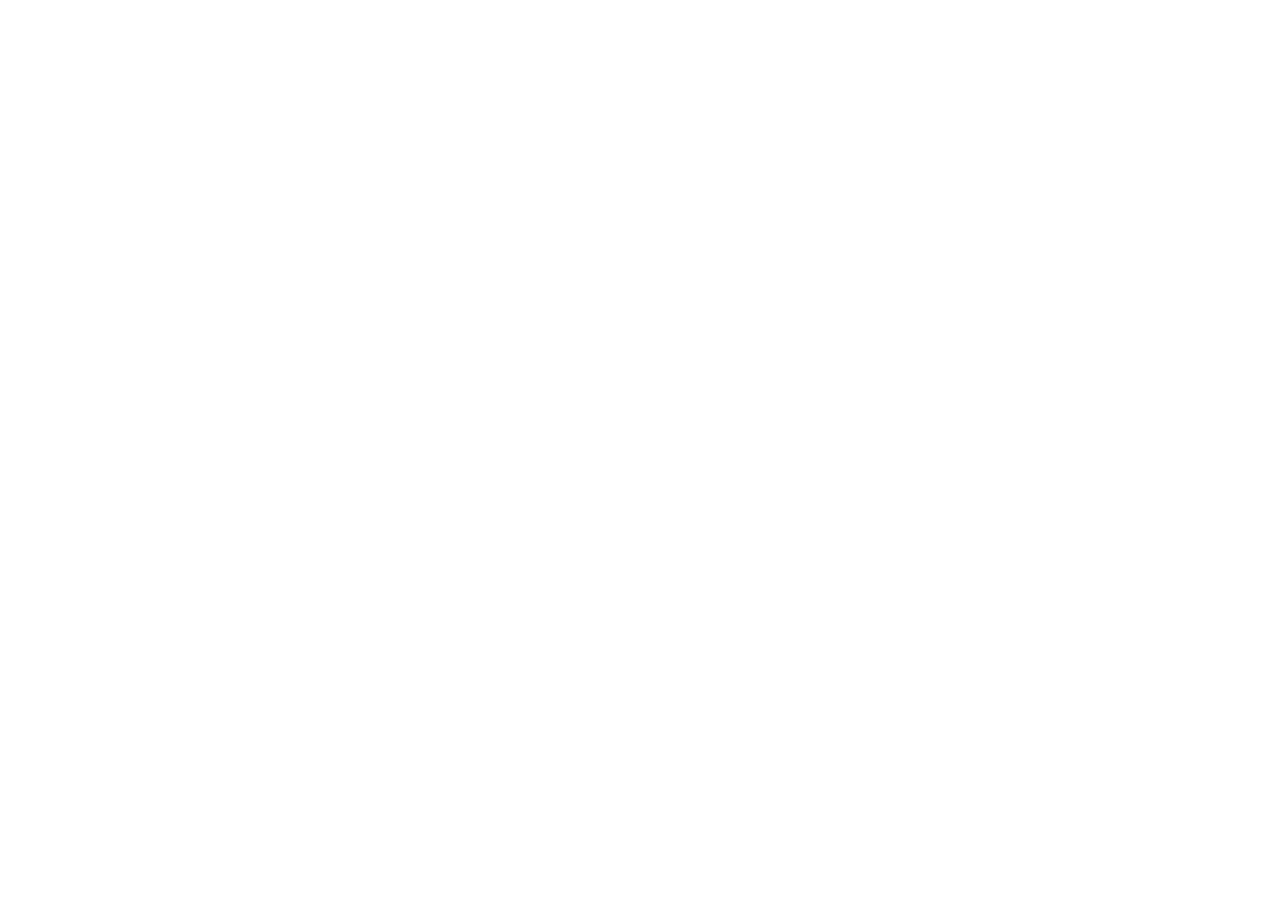
==== commit 2c195a3c: "Depth features, simpler UI, Front desk rename Deposits and card on file, no-show and late-cancel fee" ====
--- a/static/index.html
+++ b/static/index.html
@@ -1,450 +1,19 @@
-<!doctype html><html lang="en"><head><meta charset="utf-8">
+<!doctype html>
+<html lang="en"><head><meta charset="utf-8"><meta name="viewport" content="width=device-width,initial-scale=1">
 <title>Appointments</title>
-<link rel="stylesheet" href="https://fonts.googleapis.com/css2?family=Inter:wght@400;500;600;700;800&display=swap">
-<style>
-:root{--bg:#f1f4f9;--card:#fff;--card2:#f6f8fb;--line:#e3e8ef;--ink:#0f172a;--ink2:#475569;--ink3:#8a94a6;--blue:#2563eb;--blue-soft:#e8efff;--nav:#0f172a;--nav2:#1e293b;--nav-ink:#e2e8f0;--nav-mute:#8b96a8;--red:#dc2626;--red-soft:#fdecec;--green:#16a34a;--green-soft:#e6f6ec;--amber:#b45309;--amber-soft:#fdf3e1;--violet:#6d28d9;--violet-soft:#efe9fe;--r:12px;--f:"Inter",-apple-system,BlinkMacSystemFont,"Segoe UI",sans-serif}
-*{box-sizing:border-box}html,body{height:100%}
-html{color-scheme:light}body{margin:0;background:var(--bg);color:var(--ink);font:14px/1.45 var(--f);-webkit-font-smoothing:antialiased}
-button{font:inherit;color:inherit;cursor:pointer}input,select{font:inherit;color:var(--ink)}
-h1,h2,h3{margin:0;letter-spacing:-.01em}h1{font-size:22px;font-weight:700}h2{font-size:15px;font-weight:700}h3{font-size:13px;font-weight:700}
-.muted{color:var(--ink2)}.faint{color:var(--ink3)}.small{font-size:12.5px}.xs{font-size:11.5px}
-.row{display:flex;align-items:center;gap:10px}.between{justify-content:space-between}.grow{flex:1;min-width:0}.wrap{flex-wrap:wrap}
-.stack{display:flex;flex-direction:column;gap:10px}
-.btn{display:inline-flex;align-items:center;gap:6px;padding:8px 14px;border-radius:9px;border:1px solid var(--line);background:var(--card);font-weight:600;font-size:13px;white-space:nowrap}
-.btn:hover{background:var(--card2)}.btn.p{background:var(--blue);border-color:var(--blue);color:#fff}.btn.p:hover{filter:brightness(.95)}
-.btn.sm{padding:6px 10px;font-size:12.5px;border-radius:8px}.btn.xs{padding:3px 8px;font-size:11.5px;border-radius:7px}.btn.link{border:0;background:none;color:var(--blue);padding:6px 8px}.btn.danger{color:var(--red)}
-.btn:disabled{opacity:.45;cursor:not-allowed}
-.input{width:100%;padding:8px 10px;border:1px solid var(--line);border-radius:9px;background:var(--card)}
-label.f{display:flex;flex-direction:column;gap:4px;font-size:12px;font-weight:600;color:var(--ink2)}
-.tag{display:inline-flex;align-items:center;gap:4px;padding:2px 8px;border-radius:999px;font-size:11.5px;font-weight:600;background:var(--card2);color:var(--ink2);white-space:nowrap}
-.tag.red{background:var(--red-soft);color:var(--red)}.tag.green{background:var(--green-soft);color:var(--green)}.tag.blue{background:var(--blue-soft);color:var(--blue)}.tag.amber{background:var(--amber-soft);color:var(--amber)}.tag.violet{background:var(--violet-soft);color:var(--violet)}
-.card{background:var(--card);border:1px solid var(--line);border-radius:var(--r);padding:16px}
-.seg{display:inline-flex;border:1px solid var(--line);border-radius:10px;background:var(--card);padding:3px;gap:2px}
-.seg button{border:0;background:none;padding:6px 12px;border-radius:7px;font-weight:600;font-size:13px;color:var(--ink2)}.seg button.on{background:var(--card2);color:var(--ink)}
-.sw{position:relative;width:38px;height:22px;border-radius:999px;background:var(--line);border:0;flex:none}.sw::after{content:"";position:absolute;top:3px;left:3px;width:16px;height:16px;border-radius:50%;background:#fff;transition:left .15s}.sw.on{background:var(--blue)}.sw.on::after{left:19px}
-.badge{background:var(--red);color:#fff;font-size:11px;font-weight:700;border-radius:999px;padding:1px 7px;margin-left:auto}
-/* shell */
-.shell{display:grid;grid-template-columns:250px minmax(0,1fr);min-height:100%}
-.side{background:var(--nav);color:var(--nav-ink);padding:18px 14px;display:flex;flex-direction:column;gap:4px;position:sticky;top:0;height:100vh;overflow:auto}
-.brand{display:flex;align-items:center;gap:9px;padding:4px 8px 14px;font-weight:700;font-size:16px}.brand i{width:26px;height:26px;border-radius:7px;background:var(--blue);display:grid;place-items:center;font-size:11px;font-weight:800;font-style:normal;color:#fff}
-.acct{background:var(--nav2);border-radius:10px;padding:10px 12px;margin-bottom:10px}.acct b{display:block;font-size:13.5px}.acct span{font-size:12px;color:var(--nav-mute)}
-.srch{background:var(--nav2);border-radius:9px;padding:8px 12px;color:var(--nav-mute);font-size:13px;display:flex;justify-content:space-between;margin-bottom:12px}
-.nav a{display:flex;align-items:center;gap:10px;padding:8px 10px;border-radius:8px;color:var(--nav-mute);text-decoration:none;font-weight:500;font-size:13.5px}
-.nav a.native{opacity:.55;cursor:default}.nav a.live{color:var(--nav-ink);font-weight:600}.nav a.live:hover{background:rgba(255,255,255,.06)}.nav a.on{background:var(--blue);color:#fff}
-.nav .sec{font-size:10.5px;letter-spacing:.12em;font-weight:700;color:var(--nav-mute);padding:16px 10px 6px}
-.nav a .ic{width:18px;text-align:center;font-size:13px}
-.side .note{margin-top:auto;font-size:11.5px;color:var(--nav-mute);padding:10px 8px 0}
-.main{min-width:0;display:flex;flex-direction:column}
-.top{display:flex;align-items:center;gap:12px;padding:14px 24px;border-bottom:1px solid var(--line);background:var(--card);position:sticky;top:0;z-index:5}
-.crumb{color:var(--ink3);font-size:14px}.crumb b{color:var(--ink);font-weight:600}
-.content{padding:20px 24px 40px;display:flex;flex-direction:column;gap:16px}
-.page{background:var(--card);border:1px solid var(--line);border-radius:14px;padding:22px;min-height:70vh;display:flex;flex-direction:column;gap:16px}
-.phead{display:flex;justify-content:space-between;align-items:flex-start;gap:12px;flex-wrap:wrap}
-.phead p{margin:2px 0 0;color:var(--ink2)}
-/* board */
-.board{display:grid;grid-template-columns:repeat(3,minmax(0,1fr));gap:14px}
-@media (max-width:1000px){.board{grid-template-columns:1fr}}
-.col{background:var(--card2);border-radius:12px;padding:12px;min-height:300px}
-.col h4{margin:0 0 10px;font-size:11.5px;letter-spacing:.1em;font-weight:700;color:var(--ink3);display:flex;gap:8px}
-.col.hot{background:#fff5f2}
-.ap{background:var(--card);border:1px solid var(--line);border-radius:10px;padding:12px;margin-bottom:10px}
-.ap.due{border-color:#f5b8a8}.ap .who{font-weight:700;font-size:14px}.ap .svc{margin:6px 0 8px;font-size:13px}
-.ap .svc b{font-weight:600}.ap .acts{display:flex;gap:6px;align-items:center;flex-wrap:wrap}.ap .price{font-weight:700;margin-right:auto}
-.av{width:26px;height:26px;border-radius:50%;display:inline-grid;place-items:center;font-size:10px;font-weight:700;color:#fff;flex:none}
-/* schedule */
-.sched{display:grid;grid-template-columns:56px repeat(var(--cols),minmax(140px,1fr));border:1px solid var(--line);border-radius:12px;overflow:hidden}
-.sched .hd{padding:10px;border-bottom:1px solid var(--line);background:var(--card2);font-weight:600;font-size:13px;display:flex;gap:8px;align-items:center}
-.sched .tcol{border-right:1px solid var(--line);background:var(--card2)}
-.sched .t{height:48px;font-size:11px;color:var(--ink3);padding:4px 6px;border-bottom:1px solid var(--line)}
-.sched .lane{position:relative;border-right:1px solid var(--line);background:repeating-linear-gradient(to bottom,transparent 0 47px,var(--line) 47px 48px)}
-.sched .lane.off{background:repeating-linear-gradient(45deg,transparent 0 6px,var(--line) 6px 7px)}
-.blk{position:absolute;left:4px;right:4px;border-radius:8px;padding:6px 8px;font-size:12px;border:1px solid var(--line);background:var(--blue-soft);color:var(--ink);cursor:pointer;overflow:hidden}
-.blk b{display:block;font-size:12px}.blk.cls{background:var(--violet-soft)}.blk.done{opacity:.55}.blk.noshow{background:var(--red-soft)}.blk.arrived{background:var(--green-soft)}
-.blk .g{font-size:11px;color:var(--ink2)}
-.days{display:flex;gap:6px;flex-wrap:wrap}.day{padding:6px 10px;border:1px solid var(--line);border-radius:9px;background:var(--card);font-weight:600;font-size:12.5px}.day.on{background:#0f172a;color:#fff;border-color:#0f172a}
-/* catalog */
-.cat{border:1px solid var(--line);border-radius:12px;overflow:hidden}
-.cat .ch{display:flex;align-items:center;gap:10px;padding:10px 14px;background:var(--card2);border-bottom:1px solid var(--line)}
-.cat .ch b{font-size:14px}.cat .ch .n{color:var(--ink3);font-size:13px}
-.item{display:grid;grid-template-columns:44px minmax(0,1fr) auto auto;gap:14px;align-items:center;padding:12px 14px;border-bottom:1px solid var(--line)}
-.item:last-child{border-bottom:0}.item .em{width:44px;height:44px;border-radius:10px;background:var(--card2);display:grid;place-items:center;font-size:20px}
-.item b{font-size:14px;display:block}.item .d{color:var(--ink2);font-size:13px}.item .pr{font-weight:700;font-size:14px;min-width:70px;text-align:right}
-.item .tg{display:flex;align-items:center;gap:8px;font-size:13px;color:var(--ink2)}
-/* passes */
-.pgrid{display:grid;grid-template-columns:repeat(3,minmax(0,1fr));gap:12px}@media (max-width:900px){.pgrid{grid-template-columns:1fr}}
-.pass{border:1px solid var(--line);border-radius:12px;padding:14px;background:var(--card)}.pass .pp{font-size:22px;font-weight:800}
-table{width:100%;border-collapse:collapse;font-size:13px}th{text-align:left;font-size:11px;letter-spacing:.08em;text-transform:uppercase;color:var(--ink3);padding:8px 10px;border-bottom:1px solid var(--line)}td{padding:10px;border-bottom:1px solid var(--line)}tr:last-child td{border-bottom:0}.r{text-align:right}
-.kpis{display:grid;grid-template-columns:repeat(4,minmax(0,1fr));gap:12px}@media (max-width:900px){.kpis{grid-template-columns:1fr 1fr}}
-.kpi{border:1px solid var(--line);border-radius:12px;padding:14px}.kpi .l{font-size:12px;font-weight:600;color:var(--ink2)}.kpi .v{font-size:24px;font-weight:800;margin:4px 0 2px}.kpi .s{font-size:12px;color:var(--ink3)}
-/* booking page preview */
-.phone{width:340px;max-width:100%;border:1px solid var(--line);border-radius:22px;background:var(--card);overflow:hidden}
-.phone .ph{padding:18px 16px 12px;background:#0f172a;color:#fff}.phone .pb{padding:14px 16px;display:flex;flex-direction:column;gap:10px;min-height:380px;background:var(--card2)}
-.slot{padding:7px 10px;border:1px solid var(--line);border-radius:8px;background:var(--card);font-weight:600;font-size:12.5px}.slot.on{background:var(--blue);color:#fff;border-color:var(--blue)}
-.opt{padding:10px 12px;border:1px solid var(--line);border-radius:10px;background:var(--card);display:flex;justify-content:space-between;cursor:pointer;font-size:13px}.opt.on{border-color:var(--blue);box-shadow:0 0 0 1px var(--blue)}
-/* overlay + drawer */
-.ov{position:fixed;inset:0;background:rgba(15,23,42,.45);z-index:50;display:flex;align-items:center;justify-content:center;padding:16px}
-.ov .md{background:var(--card);border-radius:16px;width:min(560px,100%);max-height:92vh;overflow:auto;padding:22px;display:flex;flex-direction:column;gap:14px;box-shadow:0 20px 60px rgba(0,0,0,.25)}
-.ov.right{justify-content:flex-end;padding:0}.ov.right .md{height:100%;max-height:100%;border-radius:0;width:min(440px,100%)}
-.mh{display:flex;justify-content:space-between;align-items:flex-start;gap:10px}.x{border:0;background:var(--card2);width:28px;height:28px;border-radius:50%}
-.onb{position:fixed;inset:0;background:var(--bg);z-index:60;overflow:auto;padding:40px 16px}
-.onb .in{max-width:680px;margin:0 auto;text-align:center}.onb .box{background:var(--card);border:1px solid var(--line);border-radius:16px;padding:22px;text-align:left;margin-top:22px;display:flex;flex-direction:column;gap:12px}
-.dots{display:flex;gap:6px;justify-content:center;margin-top:14px}.dots i{width:22px;height:4px;border-radius:2px;background:var(--line)}.dots i.on{background:var(--blue)}
-.types{display:grid;grid-template-columns:repeat(3,1fr);gap:10px}.type{border:1px solid var(--line);border-radius:12px;padding:14px;text-align:center;cursor:pointer;font-weight:600}.type.on{border-color:var(--blue);box-shadow:0 0 0 1px var(--blue)}.type span{display:block;font-size:26px;margin-bottom:6px}
-#toasts{position:fixed;bottom:18px;left:50%;transform:translateX(-50%);display:flex;flex-direction:column;gap:6px;z-index:100;pointer-events:none}
-.toast{background:#0f172a;color:#fff;padding:9px 14px;border-radius:10px;font-size:13px;box-shadow:0 8px 24px rgba(0,0,0,.2)}
-.mvp li{margin:6px 0;display:flex;gap:8px;align-items:flex-start}.mvp li i{font-style:normal;font-weight:800}.mvp .ok i{color:var(--green)}.mvp .no i{color:var(--red)}
-@media (max-width:860px){.shell{grid-template-columns:1fr}.side{position:static;height:auto}.content{padding:14px}.page{padding:14px}.kpis{grid-template-columns:1fr 1fr}}
-.tabs{display:flex;gap:2px;margin:-22px -22px 0;padding:0 10px;border-bottom:1px solid var(--line);overflow-x:auto;background:var(--card2);border-radius:14px 14px 0 0}.tabs a{display:flex;align-items:center;gap:7px;padding:12px 14px;font-size:13px;font-weight:600;color:var(--ink2);text-decoration:none;border-bottom:2px solid transparent;white-space:nowrap;margin-bottom:-1px}.tabs a:hover{color:var(--ink)}.tabs a.on{color:var(--blue);border-color:var(--blue)}.tabs a:focus-visible{outline:2px solid var(--blue);outline-offset:-2px;border-radius:6px}.tabs .ic{font-size:13px}.tabs .badge{margin-left:2px}@media (max-width:860px){.tabs{margin:-14px -14px 0}}
-</style>
-<style>
-/* ---- quiet theme: flat surfaces, one accent, no motion ---- */
-:root{--bg:#f3f5f8;--card:#fff;--card2:#f6f7f9;--line:#e5e8ee;--ink:#111827;--ink2:#4b5563;--ink3:#8b94a3;--blue:#3056d3;--blue-soft:#eaeefb;--nav:#111827;--nav2:#1f2937;--nav-ink:#e5e7eb;--nav-mute:#9ca3af;--r:10px}
-body{background:var(--bg)}
-.side{background:var(--nav);border-right:0}
-.brand i{background:var(--blue);box-shadow:none}
-.acct,.srch{background:var(--nav2);border:0}
-.nav a{border-radius:8px}.nav a.on{background:var(--blue);box-shadow:none}
-.top{background:var(--card);border-bottom:1px solid var(--line)}
-.page{border:1px solid var(--line);box-shadow:none;border-radius:12px}
-.card,.ap,.pass,.kpi,.cat,.sched{box-shadow:none;border-radius:10px}
-.ap:hover{box-shadow:none;transform:none;background:var(--card2)}
-.btn{border-radius:8px;box-shadow:none}.btn:active{transform:none}.btn.p{background:var(--blue);border-color:var(--blue)}.btn.p:hover{background:#2747b8}
-.input{border-radius:8px}.input:focus{outline:0;border-color:var(--blue);box-shadow:none}
-.seg{border-radius:9px;background:var(--card2);border-color:transparent}.seg button.on{background:var(--card);box-shadow:none;border:1px solid var(--line)}
-.tag{border-radius:6px}.badge{box-shadow:none}
-.sw{background:#d1d5db}.sw.on{background:var(--blue)}
-.tabs{background:transparent;border-bottom:1px solid var(--line);gap:0;padding:0 6px}
-.tabs a{border-radius:0;padding:12px 14px;border-bottom:2px solid transparent;color:var(--ink2)}.tabs a:hover{background:transparent;color:var(--ink)}.tabs a.on{background:transparent;color:var(--ink);border-color:var(--ink)}
-.tabs .ic{display:none}
-h1{font-size:22px;letter-spacing:-.01em}
-.col{border-radius:10px}.blk{border-radius:8px;box-shadow:none}
-.day.on{background:var(--ink);box-shadow:none}
-.ov{background:rgba(17,24,39,.45);backdrop-filter:none;-webkit-backdrop-filter:none}.ov .md{border-radius:12px;box-shadow:0 10px 30px rgba(17,24,39,.2)}
-.toast{border-radius:8px;background:var(--ink);box-shadow:none}
-.onb .box{border-radius:12px;box-shadow:none}.type{border-radius:10px}.type:hover{box-shadow:none}
-.grid2{display:grid;grid-template-columns:repeat(2,minmax(0,1fr));gap:12px}.grid2 .card{margin:0}.grid2.cards{align-items:start}
-.scrollx{overflow-x:auto}
-@media (max-width:1000px){.grid2{grid-template-columns:1fr}}
-*{transition:none!important}
-/* ---- schedule ---- */
-.schedwrap{overflow:auto;max-height:72vh;border:1px solid var(--line);border-radius:10px;background:var(--card)}
-.sched{border:0;border-radius:0;min-width:100%}
-.sched .hd{position:sticky;top:0;z-index:4;background:var(--card);padding:10px 12px;border-bottom:1px solid var(--line)}
-.sched .hd.tcol{z-index:5;left:0}
-.sched .tcol{position:sticky;left:0;z-index:3;background:var(--card2)}
-.sched .t{font-variant-numeric:tabular-nums;color:var(--ink3)}.sched .t.hr{border-top:1px solid var(--line);color:var(--ink2)}
-.sched .lane:hover{background-color:transparent}
-.lane .offband{position:absolute;left:0;right:0;background:var(--card2);pointer-events:none}
-.nowline{position:absolute;left:0;right:0;height:1px;background:var(--red);z-index:3;pointer-events:none}
-.nowline::before{content:"";position:absolute;left:0;top:-3px;width:7px;height:7px;border-radius:50%;background:var(--red)}
-.blk{border:1px solid var(--line);border-left:3px solid var(--c,var(--blue));padding:6px 8px;display:flex;flex-direction:column;gap:2px;overflow:hidden}
-.blk:hover{box-shadow:none;transform:none;border-color:var(--ink3)}
-.blk .nm{min-width:0;overflow:hidden;text-overflow:ellipsis;white-space:nowrap;display:block}
-.blk b{font-size:12.5px}.blk .g{font-size:11px;color:var(--ink2)}
-.blk .st{font-size:11px;color:var(--ink3);flex:none}
-.blk.late{border-color:var(--red);border-left-color:var(--red);background:var(--red-soft)}.blk.late .st,.blk.noshow .st{color:var(--red)}
-.blk.arrived{background:var(--green-soft)}.blk.arrived .st{color:var(--green)}.blk.done{opacity:.55;background:var(--card2)}
-.blk.short{padding:4px 8px}
-.blk.cls{border-left-color:var(--violet);background:var(--violet-soft)}.blk .bar{height:3px;background:rgba(109,40,217,.15);border-radius:2px;margin-top:auto;overflow:hidden}.blk .bar i{display:block;height:100%;background:var(--violet)}
-.days{gap:6px}.days .day{display:flex;align-items:baseline;gap:6px;padding:6px 10px;border-radius:8px}
-.days .day .dn{font-size:12px}.days .day .dd{font-size:12px;font-weight:600;opacity:.8}.days .day .dc{font-size:11px;color:var(--ink3);font-weight:500}.days .day.on .dc{color:rgba(255,255,255,.75)}
-.card.final{border:1px solid var(--line);background:var(--card)}
-.kpi .v .s{font-size:13px;font-weight:600;color:var(--ink3)}
-/* ---- much simpler ---- */
-.srch{display:none}
-.nav .ic{display:none}.nav a{padding:7px 10px;font-size:13px}.nav a.native{opacity:.45}
-.acct{background:transparent;border:0;padding:6px 10px 12px}.acct span{display:none}
-.brand{padding-bottom:6px}
-.top{padding:10px 24px}.crumb{font-size:13px}
-.seg{background:transparent;border:1px solid var(--line);padding:2px}.seg button{padding:5px 10px;font-size:12.5px}
-.content{padding:16px 24px 32px}.page{border:0;background:transparent;padding:0}
-.phead{padding-bottom:8px;border-bottom:1px solid var(--line)}
-h1{font-size:20px}.phead p{font-size:13px;margin-top:0}
-.tabs{margin:0 0 8px;padding:0;border-bottom:1px solid var(--line)}.tabs a{padding:10px 0;margin-right:22px;font-size:13px}
-.ap{border:0;border-radius:0;border-bottom:1px solid var(--line);padding:12px 2px;margin:0;background:transparent}
-.ap:hover{background:transparent}
-.ap .tag{background:transparent;padding:0;width:60px!important;justify-content:flex-start!important;color:var(--ink3);font-weight:500}
-.ap .tag.green{color:var(--green)}.ap .tag.red{color:var(--red)}.ap .tag.violet{color:var(--violet)}
-.ap.due{border-color:var(--line)}
-.btn{border-radius:6px;font-weight:500}.btn.sm{padding:5px 10px}
-.card{border:0;border-top:1px solid var(--line);border-radius:0;padding:14px 0}
-.grid2.cards .card{border:1px solid var(--line);border-radius:8px;padding:14px}
-.kpi{border-radius:8px}.badge{font-size:10px;padding:0 6px}
-.sw{width:32px;height:18px}.sw::after{width:12px;height:12px;top:3px;left:3px}.sw.on::after{left:17px}
-.days .day{border:0;background:transparent;padding:6px 8px;color:var(--ink2)}.days .day.on{background:transparent;color:var(--ink);text-decoration:underline;text-underline-offset:6px}.days .day.on .dc{color:var(--ink3)}
-.schedwrap{border:0;border-radius:0;border-top:1px solid var(--line)}
-.sched .hd{padding:8px 10px;font-weight:500}.sched .hd .av{display:none}.sched .hd .xs{display:none}
-.sched .tcol{background:transparent}.sched .lane{border-right:1px solid var(--line)}
-.lane .offband{display:none}.sched .lane.off{background:var(--card2)}
-.blk{border:1px solid var(--line);border-left:1px solid var(--line);background:var(--card);color:var(--ink)}
-.blk.arrived{background:var(--green-soft);border-color:transparent}.blk.late{background:var(--red-soft);border-color:transparent}.blk.cls{background:var(--violet-soft);border-color:transparent}
-.blk .st{display:none}.blk.late .st,.blk.done .st{display:inline}
-.blk .bar{display:none}
-footer,.side .note{display:none}
-.sched{overflow:visible}
-details.setup{border-top:1px solid var(--line);padding:8px 0}details.setup summary{cursor:pointer;list-style:none;display:flex;align-items:center;gap:6px}details.setup summary::-webkit-details-marker{display:none}details.setup summary::before{content:"›";color:var(--ink3);display:inline-block;width:10px}details.setup[open] summary::before{content:"⌄"}
-</style>
-</head><body><div id="app"></div><div id="ov"></div><div id="toasts"></div>
-<script>
-/* ---------- helpers ---------- */
-const $=s=>document.querySelector(s);const esc=s=>String(s??'').replace(/[&<>"']/g,c=>({'&':'&amp;','<':'&lt;','>':'&gt;','"':'&quot;',"'":'&#39;'}[c]));
-const money=n=>'$'+(Math.round(n*100)/100).toFixed(2);const uid=()=>Math.random().toString(36).slice(2,8);const pad=n=>String(n).padStart(2,'0');
-const now=()=>new Date();const iso=d=>d.getFullYear()+'-'+pad(d.getMonth()+1)+'-'+pad(d.getDate());const TODAY=iso(now());
-const parse=s=>{const [y,m,d]=s.split('-').map(Number);return new Date(y,m-1,d)};const addD=(d,n)=>{const x=new Date(d);x.setDate(x.getDate()+n);return x};
-const dow=d=>(d.getDay()+6)%7;const DAYS=['Mon','Tue','Wed','Thu','Fri','Sat','Sun'];const MON=['Jan','Feb','Mar','Apr','May','Jun','Jul','Aug','Sep','Oct','Nov','Dec'];
-const fmtT=t=>{const [h,m]=t.split(':').map(Number);return ((h+11)%12+1)+(m?':'+pad(m):'')+(h>=12?' PM':' AM')};const mins=t=>+t.slice(0,2)*60+ +t.slice(3);const tstr=m=>pad(Math.floor(m/60)%24)+':'+pad(m%60);
-const nowMins=()=>now().getHours()*60+now().getMinutes();const rel=s=>s===TODAY?'Today':s===iso(addD(now(),1))?'Tomorrow':DAYS[dow(parse(s))]+' '+MON[parse(s).getMonth()]+' '+parse(s).getDate();
-const initials=n=>n.split(' ').map(x=>x[0]).join('').slice(0,2).toUpperCase();const sum=(a,f=x=>x)=>a.reduce((s,x)=>s+f(x),0);
-const COLORS=['#2563eb','#7c3aed','#db2777','#059669','#d97706','#0891b2'];
-const V=()=>S.vocab;
-let S=null;
-const C=id=>S.clients.find(c=>c.id===id),ST=id=>S.staff.find(s=>s.id===id),SV=id=>S.services.find(v=>v.id===id),CL=id=>S.classes.find(c=>c.id===id),PS=id=>S.passes.find(p=>p.id===id);
-function activePass(c,svc){return (c.passes||[]).find(x=>x.expires>=TODAY&&(x.remaining===null||x.remaining>0)&&(!svc||!PS(x.passId).svc||PS(x.passId).svc===svc.name))}
-function hoursWorked(st){let m=sum(st.shifts||[],x=>mins(x[1])-mins(x[0]));if(st.clockIn)m+=Math.max(0,nowMins()-mins(st.clockIn));return m/60}
-function endOf(a){return tstr(mins(a.time)+SV(a.serviceId).dur)}
-function staffBusy(sid,date,t,dur,ex){return S.appts.some(a=>a.id!==ex&&a.staffId===sid&&a.date===date&&!['cancelled','noshow'].includes(a.status)&&mins(t)<mins(a.time)+SV(a.serviceId).dur&&mins(a.time)<mins(t)+dur)||S.classes.some(c=>c.staffId===sid&&c.days.includes(dow(parse(date)))&&mins(t)<mins(c.time)+c.dur&&mins(c.time)<mins(t)+dur)}
-function slots(svc,sid,date){const st=ST(sid);const h=st.hours[dow(parse(date))];if(!h)return [];const out=[];for(let m=mins(h[0]);m+svc.dur<=mins(h[1]);m+=S.rules.slot){const t=tstr(m);if(date===TODAY&&m<nowMins()+30)continue;if(!staffBusy(sid,date,t,svc.dur))out.push(t)}return out}
-/* ---------- UI state ---------- */
-let R='desk';const UI={sched:TODAY,bk:{},mvp:false,onb:0,cliQ:''};let M=null;
-function go(p){R=p;M=null;render();window.scrollTo(0,0)}
-function toast(m){const t=document.createElement('div');t.className='toast';t.textContent=m;$('#toasts').appendChild(t);setTimeout(()=>t.remove(),2800)}
-function modal(fn,opts={}){M={fn,opts};drawM()}function closeM(){M=null;drawM()}
-function drawM(){const ov=$('#ov');if(!M){ov.innerHTML='';return}ov.innerHTML='<div class="ov '+(M.opts.right?'right':'')+'" data-a="ovclose"><div class="md">'+M.fn()+'</div></div>'}
-function mh(t,s){return '<div class="mh"><div><h2>'+t+'</h2>'+(s?'<div class="muted small">'+s+'</div>':'')+'</div><button class="x" data-a="close">✕</button></div>'}
-function render(){if(!S)return;$('#app').innerHTML=shell();drawM();if(R==='sched'&&UI.sched===TODAY&&!UI.schedScrolled){UI.schedScrolled=true;setTimeout(()=>A.tonow&&A.tonow(),0)}if(!['desk','sched','cli','cat','staff','web','eod','hl'].includes(R))R='desk';if(!S.onboarded)$('#app').insertAdjacentHTML('beforeend',onboarding())}
-/* ---------- shell ---------- */
-const NAV_NATIVE=[['🚀','Launchpad'],['📈','Dashboard'],['💬','Conversations'],['📅','Calendars'],['👤','Contacts'],['💳','Payments']];
-const NAV_LIVE=()=>[['desk','🧾','Front desk'],['sched','📅','Schedule'],['cli','👤','Clients'],['cat','📖','Services & booking'],['staff','🧑‍🤝‍🧑','Team'],['web','🌐','Website & pages'],['eod','📊','End of day'],['hl','🔗','HighLevel']];
-const NAV_TAIL=[['📣','Marketing'],['🤖','Automation'],['🌐','Sites'],['⚙️','Settings']];
-function shell(){const due=S.appts.filter(a=>a.date===TODAY&&a.status==='booked'&&mins(a.time)<=nowMins()+30).length;const titles={desk:'Front desk',sched:'Schedule',cli:'Clients',cat:'Services & booking',staff:'Team',web:'Website & pages',eod:'End of day',hl:'HighLevel'};const secName=V().section.charAt(0)+V().section.slice(1).toLowerCase();const tabs='<nav class="tabs" aria-label="'+secName+'">'+NAV_LIVE().map(([k,i,l])=>'<a class="'+(R===k?'on':'')+'" href="#" data-a="go" data-p="'+k+'" '+(R===k?'aria-current="page"':'')+'><span class="ic">'+i+'</span>'+l+(k==='desk'&&due?'<span class="badge">'+due+'</span>':'')+'</a>').join('')+'</nav>';
- return '<div class="shell"><aside class="side"><div class="brand"><i>HL</i>HighLevel</div><div class="acct"><b>'+esc(V().biz)+'</b><span>'+esc(V().city)+'</span></div><div class="srch"><span>Search</span><span>⌘K</span></div><nav class="nav">'+NAV_NATIVE.map(([i,l])=>'<a class="native"><span class="ic">'+i+'</span>'+l+'</a>').join('')+'<div class="sec">'+V().section+'</div><a class="live on" href="#" data-a="go" data-p="desk"><span class="ic">🏪</span>'+secName+(due?'<span class="badge">'+due+'</span>':'')+'</a><div style="height:10px"></div>'+NAV_TAIL.map(([i,l])=>'<a class="native"><span class="ic">'+i+'</span>'+l+'</a>').join('')+'</nav><div class="note"></div><a class="nav-mvp" href="#" data-a="mvp" style="display:block;margin-top:auto;padding:10px;font-size:12px;color:var(--nav-mute);text-decoration:none">About this section</a></aside>'+
- '<div class="main"><div class="top"><div class="crumb">'+V().section.charAt(0)+V().section.slice(1).toLowerCase()+' / <b>'+titles[R]+'</b></div><span class="grow"></span><div class="seg">'+[['open','● Open'],['busy','Busy'],['closed','Closed']].map(([k,l])=>'<button class="'+(S.status===k?'on':'')+'" data-a="status" data-k="'+k+'">'+l+'</button>').join('')+'</div><div class="seg" title="Switch the demo business">'+S.locations.map(l=>'<button class="'+(S.id===l.id?'on':'')+'" data-a="type" data-k="'+l.id+'">'+l.emoji+' '+l.label+'</button>').join('')+'</div></div><div class="content"><div class="page">'+tabs+({desk:pgDesk,sched:pgSched,cli:pgCli,cat:pgCat,staff:pgStaff,web:pgWeb,eod:pgEod,hl:pgHL})[R]()+'</div></div></div></div>'}
-/* ---------- front desk ---------- */
-function pgDesk(){const today=S.appts.filter(a=>a.date===TODAY&&a.status!=='cancelled');const sales=S.sales.filter(x=>x.date===TODAY);const live=today.filter(a=>['booked','arrived'].includes(a.status));const done=today.filter(a=>['done','noshow'].includes(a.status)).sort((a,b)=>a.time<b.time?1:-1);const cls=(S.features.classes?S.classes:[]).filter(c=>c.days.includes(dow(now()))&&mins(c.time)+c.dur>=nowMins()-30).map(c=>({cls:true,c,time:c.time}));const rows=[...live.map(a=>({a,time:a.time})),...cls].sort((x,y)=>(x.a&&x.a.status==='arrived'?'0':x.time)<(y.a&&y.a.status==='arrived'?'0':y.time)?-1:1);
- const row=x=>{if(x.cls){const c=x.c;const n=(S.attend[c.id+'_'+TODAY]||[]).length;return '<div class="ap"><div class="row"><span class="tag violet" style="width:64px;justify-content:center">'+fmtT(c.time).replace(' ','')+'</span><div class="grow"><b>'+esc(c.name)+'</b><span class="muted"> · '+n+'/'+c.cap+' · '+esc(ST(c.staffId).name.split(' ')[0])+'</span></div><button class="btn sm" data-a="roster" data-id="'+c.id+'">Roster</button></div></div>'}
-  const a=x.a;const c=C(a.clientId),sv=SV(a.serviceId),st=ST(a.staffId);const late=a.status==='booked'&&mins(a.time)<nowMins();const p=activePass(c,sv);
-  return '<div class="ap '+(late?'due':'')+'"><div class="row"><span class="tag '+(a.status==='arrived'?'green':late?'red':'')+'" style="width:64px;justify-content:center">'+(a.status==='arrived'?'in now':late?'late':fmtT(a.time).replace(' ',''))+'</span><div class="grow"><b>'+esc(c.name)+'</b><span class="muted"> · '+esc(sv.name)+' · '+esc(st.name.split(' ')[0])+(p?' · <span style="color:var(--violet)">pass</span>':'')+'</span></div><span class="muted small">'+(p?'—':money(sv.price))+'</span>'+(a.status==='booked'?'<button class="btn sm p" data-a="arrive" data-id="'+a.id+'">Check in</button>':'<button class="btn sm p" data-a="pay" data-id="'+a.id+'">Pay</button>')+'<button class="btn sm" data-a="appt" data-id="'+a.id+'" title="More">⋯</button></div></div>'};
- return '<div class="phead"><div><h1>Front desk</h1><p>'+money(sum(sales,x=>x.total))+' sales · '+money(sum(sales,x=>x.tip))+' tips · '+done.filter(a=>a.status==='done').length+' visits · '+live.length+' to come · '+S.staff.filter(x=>x.clockIn).length+'/'+S.staff.length+' '+V().staff.toLowerCase()+' in'+(S.status!=='open'?' · <span style="color:var(--amber)">'+(S.status==='busy'?'online booking paused':'closed today')+'</span>':'')+'</p></div><div class="row"><button class="btn" data-a="eod">End of day</button><button class="btn" data-a="walkin">Walk-in</button><button class="btn p" data-a="book">Book</button></div></div><div>'+(rows.length?rows.map(row).join(''):'<div class="faint">Nothing left today.</div>')+'</div>'+(done.length?'<details><summary class="faint small" style="cursor:pointer">Done today · '+done.length+'</summary><div style="margin-top:8px">'+done.map(a=>{const c=C(a.clientId),sv=SV(a.serviceId);return '<div class="ap" style="opacity:.7"><div class="row"><span class="tag '+(a.status==='done'?'green':'red')+'" style="width:64px;justify-content:center">'+(a.status==='done'?'paid':'no-show')+'</span><div class="grow"><b>'+esc(c.name)+'</b><span class="muted"> · '+esc(sv.name)+' · '+fmtT(a.time)+'</span></div><span class="muted small">'+(a.status==='done'?(a.total?money(a.total):'pass')+(a.tip?' + '+money(a.tip):''):'')+'</span><button class="btn sm" data-a="client" data-id="'+c.id+'">⋯</button></div></div>'}).join('')+'</div></details>':'')}
-/* ---------- schedule ---------- */
-function pgSched(){const d=UI.sched;const w=dow(parse(d));const isToday=d===TODAY;const hours=S.staff.map(s=>s.hours[w]).filter(Boolean);const classes=(S.features.classes?S.classes:[]).filter(c=>c.days.includes(w));const dayAppts=S.appts.filter(a=>a.date===d&&a.status!=='cancelled');
- let start=hours.length?Math.min(...hours.map(h=>mins(h[0]))):mins(S.rules.open),end=hours.length?Math.max(...hours.map(h=>mins(h[1]))):mins(S.rules.close);
- classes.forEach(c=>{start=Math.min(start,Math.floor(mins(c.time)/30)*30);end=Math.max(end,Math.ceil((mins(c.time)+c.dur)/30)*30)});dayAppts.forEach(a=>{start=Math.min(start,Math.floor(mins(a.time)/30)*30);end=Math.max(end,Math.ceil((mins(a.time)+SV(a.serviceId).dur)/30)*30)});
- const rows=[];for(let m=start;m<end;m+=30)rows.push(m);const H=48;const px=m=>(m-start)/30*H;
- const lane=st=>{const h=st.hours[w];const mine=dayAppts.filter(a=>a.staffId===st.id);
-  const off=h?'<div class="offband" style="top:0;height:'+px(mins(h[0]))+'px"></div><div class="offband" style="top:'+px(mins(h[1]))+'px;height:'+Math.max(0,px(end)-px(mins(h[1])))+'px"></div>':'';
-  const items=mine.map(a=>{const sv=SV(a.serviceId);const c=C(a.clientId);const late=isToday&&a.status==='booked'&&mins(a.time)<nowMins();const short=sv.dur<=30;
-   return '<div class="blk '+a.status+(late?' late':'')+(short?' short':'')+'" style="top:'+(px(mins(a.time))+2)+'px;height:'+(sv.dur/30*H-4)+'px;--c:'+st.color+'" data-a="appt" data-id="'+a.id+'" title="'+esc(c.name)+' · '+esc(sv.name)+' · '+fmtT(a.time)+'–'+fmtT(endOf(a))+'"><div class="row" style="gap:6px;min-width:0"><b class="grow nm">'+esc(c.name)+'</b><span class="st">'+(a.status==='arrived'?'checked in':a.status==='done'?'paid':a.status==='noshow'?'no-show':late?'late':'')+'</span></div>'+(short?'':'<span class="g nm">'+esc(sv.name)+' · '+fmtT(a.time)+'–'+fmtT(endOf(a))+(activePass(c,sv)?' · <span style="color:var(--violet)">pass</span>':'')+'</span>')+'</div>'}).join('')
-   +classes.filter(c=>c.staffId===st.id).map(c=>{const n=(S.attend[c.id+'_'+d]||[]).length;return '<div class="blk cls" style="top:'+(px(mins(c.time))+2)+'px;height:'+(c.dur/30*H-4)+'px" data-a="roster" data-id="'+c.id+'" data-date="'+d+'" title="'+esc(c.name)+' · '+n+' of '+c.cap+' seats"><b class="nm">'+esc(c.name)+'</b><span class="g nm">'+fmtT(c.time)+' · '+n+'/'+c.cap+' seats'+(n>=c.cap?' · full':'')+'</span><div class="bar"><i style="width:'+Math.min(100,c.cap?n/c.cap*100:0)+'%"></i></div></div>'}).join('');
-  const nowline=isToday&&nowMins()>=start&&nowMins()<=end?'<div class="nowline" style="top:'+px(nowMins())+'px"></div>':'';
-  return '<div class="lane '+(h?'':'off')+'" style="height:'+(rows.length*H)+'px" data-a="lane" data-sid="'+st.id+'" data-date="'+d+'" data-start="'+start+'">'+(h?off:'<div class="xs faint" style="padding:8px">Day off</div>')+items+nowline+'</div>'};
- const head=st=>{const h=st.hours[w];const mine=dayAppts.filter(a=>a.staffId===st.id);const booked=sum(mine,a=>SV(a.serviceId).dur);return '<div class="hd"><span class="av" style="background:'+st.color+'">'+initials(st.name)+'</span><div class="grow" style="min-width:0"><b class="nm" style="display:block">'+esc(st.name)+(st.clockIn&&isToday?' <span style="color:var(--green)" title="Clocked in">●</span>':'')+'</b><span class="xs faint">'+(h?fmtT(h[0])+'–'+fmtT(h[1])+' · '+mine.length+' appt'+(mine.length===1?'':'s')+(booked?' · '+(booked/60).toFixed(1)+'h':''):'off today')+'</span></div></div>'};
- const days=Array.from({length:7},(_,i)=>{const x=iso(addD(now(),i));const n=S.appts.filter(a=>a.date===x&&a.status!=='cancelled').length;const dd=parse(x);return '<button class="day '+(x===d?'on':'')+'" data-a="sday" data-d="'+x+'" aria-label="'+DAYS[dow(dd)]+' '+dd.getDate()+', '+n+' appointments"><span class="dn">'+(i===0?'Today':DAYS[dow(dd)]+' '+dd.getDate())+'</span>'+(n?'<span class="dc">'+n+'</span>':'')+'</button>'}).join('');
- const total=dayAppts.length;const live=dayAppts.filter(a=>['booked','arrived'].includes(a.status)).length;
- return '<div class="phead"><div><h1>Schedule</h1><p>'+rel(d)+' · '+total+' appointment'+(total===1?'':'s')+(isToday&&total?' · '+live+' still to come':'')+(classes.length?' · '+classes.length+' class'+(classes.length===1?'':'es'):'')+'. Click an empty slot to book.</p></div><div class="row wrap"><div class="days">'+days+'</div>'+(isToday?'<button class="btn sm" data-a="tonow" title="Scroll to the current time">Now</button>':'')+'<button class="btn sm p" data-a="book">Book</button></div></div>'
- +'<div class="schedwrap" id="schedwrap"><div class="sched" style="--cols:'+S.staff.length+'"><div class="hd tcol"></div>'+S.staff.map(head).join('')+'<div class="tcol">'+rows.map(m=>'<div class="t'+(m%60===0?' hr':'')+'">'+(m%60===0?fmtT(tstr(m)):'')+'</div>').join('')+'</div>'+S.staff.map(lane).join('')+'</div></div>'
- }
-/* ---------- catalog ---------- */
-function pgCat(){const cats=[...new Set(S.services.map(v=>v.cat))];const rowS=v=>'<div class="ap" data-a="editsvc" data-id="'+v.id+'" style="cursor:pointer"><div class="row"><div class="grow"><b>'+esc(v.name)+'</b><span class="muted"> · '+v.dur+' min</span></div>'+(v.hlCalendarId?'<button class="tag blue" style="border:0;cursor:pointer" data-a="openurl" data-url="https://api.leadconnectorhq.com/widget/booking/'+v.hlCalendarId+'" title="Open the HighLevel booking widget for this calendar">HL calendar ↗</button>':'')+'<span class="muted small">'+(v.price?money(v.price):'Free')+'</span><button class="sw '+(v.online?'on':'')+'" data-a="svcon" data-id="'+v.id+'" title="Bookable online"></button></div></div>';
- return '<div class="phead"><div><h1>Services & booking</h1><p>One list. The booking page, Google and the front desk all read from it.</p></div><div class="row wrap">'+(S.hl&&S.hl.linked?'<button class="btn" data-a="hlsvcimport" title="Bring HighLevel calendars in as services">Import HL calendars</button><button class="btn" data-a="hlsvcpush" title="Create a HighLevel calendar per service">Push to HL calendars</button>':'')+'<button class="btn" data-a="bkpreview">Booking page</button><button class="btn p" data-a="addsvc">Add</button></div></div>'+
- '<div class="row small muted" style="gap:14px"><span><b>'+esc(S.slug)+'.hl.link/book</b></span><button class="btn xs" data-a="copylink">Copy</button><a class="btn xs" href="/book/'+S.slug+'" target="_blank" rel="noopener">Open ↗</a><span class="grow"></span><span>Slots every <select class="input" style="width:auto;padding:2px 6px" data-ch="slot">'+[15,30,45,60].map(m=>'<option value="'+m+'" '+(S.rules.slot===m?'selected':'')+'>'+m+' min</option>').join('')+'</select></span><span>Free cancel until <select class="input" style="width:auto;padding:2px 6px" data-ch="cancelHours">'+[2,12,24,48].map(h=>'<option value="'+h+'" '+(S.rules.cancelHours===h?'selected':'')+'>'+h+'h</option>').join('')+'</select></span><span class="xs faint">toggle = bookable online</span></div>'+
- cats.map(cat=>'<div><h3 class="faint" style="margin:6px 0">'+esc(cat)+'</h3>'+S.services.filter(v=>v.cat===cat).map(rowS).join('')+'</div>').join('')+
- (S.features.classes&&(S.classes.length||V().hasClasses)?'<div><div class="row"><h3 class="faint grow" style="margin:6px 0">Classes</h3><button class="btn xs" data-a="addclass">Add class</button></div>'+S.classes.map(c=>'<div class="ap" data-a="editclass" data-id="'+c.id+'" style="cursor:pointer"><div class="row"><div class="grow"><b>'+esc(c.name)+'</b><span class="muted"> · '+fmtT(c.time)+' · '+c.days.map(i=>DAYS[i]).join(' ')+' · '+c.cap+' seats · '+esc(ST(c.staffId).name.split(' ')[0])+'</span></div><span class="muted small">'+money(c.price)+'</span><button class="sw '+(c.online?'on':'')+'" data-a="clson" data-id="'+c.id+'"></button></div></div>').join('')+'</div>':'')+
- (!S.features.passes?'':'<div><div class="row"><h3 class="faint grow" style="margin:6px 0">'+V().passWord+'</h3><button class="btn xs" data-a="addpass">Add pass</button></div>'+S.passes.map(p=>{const n=S.clients.filter(c=>c.passes.some(x=>x.passId===p.id&&x.expires>=TODAY)).length;return '<div class="ap"><div class="row"><div class="grow"><b>'+esc(p.name)+'</b><span class="muted"> · '+(p.type==='pack'?p.credits+' credits':p.type==='unlimited'?'unlimited':'intro')+' · '+p.days+' days · '+n+' active</span></div><span class="muted small">'+money(p.price)+(p.type==='unlimited'?'/mo':'')+'</span><button class="btn sm" data-a="sell" data-id="'+p.id+'">Sell</button><button class="btn sm" data-a="delpass" data-id="'+p.id+'">✕</button></div></div>'}).join('')+'</div>')}
-function bkModal(){const b=UI.bk;const online=S.services.filter(v=>v.online);const sv=SV(b.svc)||online[0];const cands=S.staff.filter(s=>sv&&sv.staff.includes(s.id));const st=ST(b.staff)||cands[0];const date=b.date||(S.status==='closed'?iso(addD(now(),1)):TODAY);const sl=sv&&st?slots(sv,st.id,date):[];const noToday=date===TODAY&&S.status!=='open';
- return mh('Booking page','What guests see at '+esc(S.slug)+'.hl.link/book')+(noToday?'<div class="tag amber">No slots today</div>':'')+'<div class="stack" style="gap:6px">'+online.map(v=>'<div class="opt '+(sv&&v.id===sv.id?'on':'')+'" data-a="bksvc" data-id="'+v.id+'"><span>'+esc(v.name)+' <span class="faint">· '+v.dur+' min</span></span><b>'+(v.price?money(v.price):'Free')+'</b></div>').join('')+'</div><div class="row wrap" style="gap:6px"><button class="slot '+(!b.staff?'on':'')+'" data-a="bkstaff" data-id="">Anyone</button>'+cands.map(s=>'<button class="slot '+(b.staff===s.id?'on':'')+'" data-a="bkstaff" data-id="'+s.id+'">'+esc(s.name.split(' ')[0])+'</button>').join('')+'</div><div class="row wrap" style="gap:6px">'+Array.from({length:5},(_,i)=>{const x=iso(addD(now(),i));return '<button class="slot '+(x===date?'on':'')+'" data-a="bkdate" data-id="'+x+'">'+(i===0?'Today':DAYS[dow(parse(x))]+' '+parse(x).getDate())+'</button>'}).join('')+'</div><div class="row wrap" style="gap:6px">'+(noToday?'':sl.length?sl.slice(0,8).map(t=>'<button class="slot '+(b.time===t?'on':'')+'" data-a="bktime" data-id="'+t+'">'+fmtT(t)+'</button>').join(''):'<span class="faint small">No openings that day</span>')+'</div>'+(b.time?'<input class="input" placeholder="Your name" data-in="bkname" value="'+esc(b.name||'')+'"><button class="btn p" data-a="bkconfirm" style="justify-content:center">Confirm '+fmtT(b.time)+'</button>':'')}
-/* ---------- staff ---------- */
-function pgStaff(){return '<div class="phead"><div><h1>Team</h1><p>'+S.staff.filter(x=>x.clockIn).length+' of '+S.staff.length+' clocked in · hours decide what the booking page offers.</p></div><button class="btn p" data-a="addstaff">Add</button></div>'+S.staff.map(s=>'<div class="ap"><div class="row wrap"><span class="av" style="background:'+s.color+'">'+initials(s.name)+'</span><div style="width:150px"><b>'+esc(s.name)+'</b><div class="muted xs">'+esc(s.role)+'</div></div><div class="row wrap grow" style="gap:4px">'+DAYS.map((d,i)=>{const h=s.hours[i];return '<button class="day '+(h?'on':'')+'" style="padding:4px 8px" data-a="toghour" data-id="'+s.id+'" data-k="'+i+'">'+d+'</button>'}).join('')+'</div><span class="muted xs" style="width:120px;text-align:right">'+(s.clockIn?'<span class="tag green">in since '+fmtT(s.clockIn)+'</span>':(s.shifts||[]).length?'out · '+hoursWorked(s).toFixed(1)+'h today':(s.hours[dow(now())]?'not in yet':'off today'))+'</span><button class="btn sm '+(s.clockIn?'':'p')+'" data-a="clock" data-id="'+s.id+'">'+(s.clockIn?'Clock out':'Clock in')+'</button><button class="btn sm" data-a="editstaff" data-id="'+s.id+'">⋯</button></div></div>').join('')+'<div class="xs faint">Clock in with a PIN on the front-desk tablet or from the mobile app. Hours land on End of day.</div>'}
-/* ---------- booking page ---------- */
-/* ---------- end of day ---------- */
-function pgEod(){const s=S.sales.filter(x=>x.date===TODAY);const done=S.appts.filter(a=>a.date===TODAY&&a.status==='done').length,ns=S.appts.filter(a=>a.date===TODAY&&a.status==='noshow').length;const byS=S.staff.map(st=>({st,n:s.filter(x=>x.staffId===st.id).length,sales:sum(s.filter(x=>x.staffId===st.id),x=>x.total),tips:sum(s.filter(x=>x.staffId===st.id),x=>x.tip)}));const byM={};s.forEach(x=>byM[x.method]=(byM[x.method]||0)+x.total+x.tip);
- return '<div class="phead"><div><h1>End of day</h1><p>'+rel(TODAY)+' · '+money(sum(s,x=>x.total))+' sales · '+money(sum(s,x=>x.tip))+' tips · '+done+' visits · '+ns+' no-show'+(ns===1?'':'s')+'</p></div><button class="btn" data-a="toast" data-m="Report emailed to the owner">Email report</button></div><div class="row wrap" style="align-items:flex-start;gap:16px"><div class="card" style="flex:1.4;min-width:280px;padding:6px 12px"><table><thead><tr><th>'+V().staffOne+'</th><th class="r">Hours</th><th class="r">Visits</th><th class="r">Sales</th><th class="r">Tips</th></tr></thead><tbody>'+byS.map(b=>'<tr><td>'+esc(b.st.name)+(b.st.clockIn?' <span style="color:var(--green)">●</span>':'')+'</td><td class="r">'+hoursWorked(b.st).toFixed(1)+'</td><td class="r">'+b.n+'</td><td class="r">'+money(b.sales)+'</td><td class="r">'+money(b.tips)+'</td></tr>').join('')+'</tbody></table></div><div class="card" style="flex:1;min-width:220px;padding:6px 12px"><table><thead><tr><th>Paid by</th><th class="r">Amount</th></tr></thead><tbody>'+(Object.keys(byM).length?Object.entries(byM).map(([m,v])=>'<tr><td>'+m+'</td><td class="r">'+money(v)+'</td></tr>').join(''):'<tr><td colspan="2" class="faint">No payments yet</td></tr>')+'</tbody></table></div></div><div class="xs faint">Everything else (trends, retention, marketing) is in HighLevel reporting.</div>'+(S.hl&&S.hl.linked?(function(){if(!UI.recon&&!UI.reconLoading&&!UI.reconFailed){UI.reconLoading=true;api('GET',L('/hl/reconcile?date='+TODAY)).then(r=>{UI.recon=r;UI.reconLoading=false;if(R==='eod')render()}).catch(e=>{UI.reconLoading=false;UI.reconFailed=e.message;if(R==='eod')render()})}const rc=UI.recon;const dif=(a,b)=>{const x=(b||0)-(a||0);return x===0?'<span class="tag green">match</span>':'<span class="tag '+(x<0?'amber':'')+'">'+(x>0?'+':'')+(Number.isInteger(x)?x:money(x))+'</span>'};return '<div class="card final"><div class="row between wrap"><div><b>HighLevel reconciliation · final numbers</b><div class="small muted">HighLevel is the system of record. The desk is compared against it and any gap is shown.</div></div><button class="btn sm p" data-a="hlrecon">'+(rc?'Refresh':'Load')+'</button></div>'+(UI.reconLoading?'<div class="small faint" style="margin-top:8px">Reading HighLevel…</div>':UI.reconFailed&&!rc?'<div class="small" style="color:var(--red);margin-top:8px">'+esc(UI.reconFailed)+'</div>':rc?'<div class="kpis" style="margin-top:12px"><div class="kpi"><div class="l">Appointments in HighLevel</div><div class="v">'+rc.highlevel.appointments+'</div><div class="s">'+Object.entries(rc.highlevel.by_status).map(([k,v])=>k+' '+v).join(' · ')+'</div></div><div class="kpi"><div class="l">Collected in HighLevel</div><div class="v">'+money(rc.highlevel.transactions_sum)+'</div><div class="s">'+rc.highlevel.transactions+' transaction'+(rc.highlevel.transactions===1?'':'s')+'</div></div><div class="kpi"><div class="l">Invoices paid</div><div class="v">'+rc.highlevel.invoices_paid+'</div><div class="s">'+money(rc.highlevel.invoices_total)+' all time</div></div><div class="kpi"><div class="l">Desk appointments synced</div><div class="v">'+rc.desk.synced_appointments+'<span class="s"> / '+rc.desk.appointments+'</span></div><div class="s">'+(rc.desk.appointments-rc.desk.synced_appointments)+' not on a calendar</div></div></div><div class="scrollx"><table style="margin-top:12px"><thead><tr><th></th><th class="r">Front desk</th><th class="r">HighLevel (final)</th><th class="r">Difference</th></tr></thead><tbody><tr><td>Appointments today</td><td class="r">'+rc.desk.appointments+'</td><td class="r"><b>'+rc.highlevel.appointments+'</b></td><td class="r">'+dif(rc.desk.appointments,rc.highlevel.appointments)+'</td></tr><tr><td>Payments today</td><td class="r">'+rc.desk.sales+' · '+money(rc.desk.sales_sum)+'</td><td class="r"><b>'+rc.highlevel.transactions+' · '+money(rc.highlevel.transactions_sum)+'</b></td><td class="r">'+dif(rc.desk.sales_sum,rc.highlevel.transactions_sum)+'</td></tr></tbody></table></div><div class="xs faint" style="margin-top:8px">Desk statuses: '+Object.entries(rc.desk.by_status).map(([k,v])=>k+' '+v).join(' · ')+'. Gaps usually mean bookings made before the link, or switches that were off (Invoices records payments in HighLevel).</div>':'')+'</div>'})():'')}
-function pgWeb(){const dom=S.slug+'.hl.link';return '<div class="phead"><div><h1>Website & pages</h1><p>'+dom+' · built from your services and team. Nothing to design.</p></div><div class="row"><button class="btn" data-a="copylink">Copy link</button><button class="btn p" data-a="sitepreview">Preview</button></div></div>'+S.pages.map(pg=>'<div class="ap"><div class="row"><div class="grow"><b>'+esc(pg.name)+'</b><span class="muted"> · '+dom+'/'+(pg.id==='home'?'':pg.id)+' · '+esc(pg.note)+'</span></div><span class="muted xs">'+(pg.on?'live':'hidden')+'</span><button class="sw '+(pg.on?'on':'')+'" data-a="pageon" data-id="'+pg.id+'"></button></div></div>').join('')+(S.hl&&S.hl.linked?'<div class="card" style="margin-top:6px"><div class="row between wrap"><div><b>HighLevel Funnels & Websites</b><div class="small muted">'+(S.hlFunnel?'Website: <b>'+esc(S.hlFunnel.name)+'</b>'+(S.hlFunnel.url?' · '+esc(S.hlFunnel.url):''):'Pick the funnel or website that is this business’s site.')+'</div></div><div class="row">'+(S.hlFunnel?'<button class="btn sm" data-a="hlfunnel" data-id="">Unlink</button>':'')+'<button class="btn sm p" data-a="hlfunnels">'+(UI.hlFunnels?'Refresh':'Load from HighLevel')+'</button></div></div>'+(UI.hlFunnelsLoading?'<div class="small faint" style="margin-top:8px">Loading…</div>':UI.hlFunnels?(UI.hlFunnels.length?'<div style="margin-top:8px">'+UI.hlFunnels.map(f=>'<div class="ap"><div class="row"><div class="grow"><b>'+esc(f.name)+'</b><span class="muted"> · '+esc(f.type)+' · '+f.steps.length+' page'+(f.steps.length===1?'':'s')+(f.url?' · '+esc(f.url):'')+'</span>'+(f.steps.length?'<div class="xs faint">'+f.steps.slice(0,6).map(st=>esc(st.name)+(st.url?' /'+esc(st.url.replace(/^\//,'')):'')).join(' · ')+(f.steps.length>6?' · …':'')+'</div>':'')+'</div>'+(f.url?'<button class="btn sm" data-a="openurl" data-url="'+esc(f.url)+'">Open ↗</button>':'')+(S.hlFunnel&&S.hlFunnel.id===f.id?'<span class="tag green">website</span>':'<button class="btn sm p" data-a="hlfunnel" data-id="'+f.id+'">Use as website</button>')+'</div></div>').join('')+'</div>':'<div class="small faint" style="margin-top:8px">No funnels or websites in this sub-account yet.</div>'):'')+'</div>':'')+'<div class="xs faint">Runs on HighLevel Sites. Add more pages there; these are the ones the booking flow needs.</div>'}
-function siteModal(){const on=id=>S.pages.find(p=>p.id===id).on;return mh(esc(V().biz),'Preview · '+S.slug+'.hl.link')+'<div style="border:1px solid var(--line);border-radius:12px;overflow:hidden"><div style="padding:28px 18px;background:#0f172a;color:#fff"><div style="font-size:22px;font-weight:800">'+esc(V().biz)+'</div><div class="small" style="opacity:.8">'+esc(V().city)+' · '+(S.status==='open'?'open today':S.status==='busy'?'fully booked today':'closed today')+'</div>'+(on('book')?'<button class="btn p" style="margin-top:12px" data-a="bkpreview">Book now</button>':'')+'</div>'+(on('services')?'<div style="padding:14px 18px"><b>Services</b>'+S.services.filter(v=>v.online).slice(0,6).map(v=>'<div class="row between small" style="padding:6px 0;border-bottom:1px solid var(--line)"><span>'+esc(v.name)+' <span class="faint">· '+v.dur+' min</span></span><b>'+(v.price?money(v.price):'Free')+'</b></div>').join('')+'</div>':'')+(on('team')?'<div style="padding:14px 18px;background:var(--card2)"><b>Team</b><div class="row wrap" style="margin-top:6px">'+S.staff.map(st=>'<span class="row small" style="gap:6px"><span class="av" style="background:'+st.color+'">'+initials(st.name)+'</span>'+esc(st.name)+'</span>').join('')+'</div></div>':'')+(on('about')?'<div style="padding:14px 18px"><b>About</b><div class="small muted">Reviews and story from your Google profile.</div></div>':'')+'<div class="xs faint" style="padding:10px 18px;border-top:1px solid var(--line)">Powered by HighLevel</div></div>'}
-function pgCli(){const q=(UI.cliQ||'').toLowerCase();const last=c=>{const v=S.appts.filter(a=>a.clientId===c.id&&a.status==='done').map(a=>a.date).sort().pop();return v?rel(v):(c.visits?'before this demo':'never')};const f=UI.cliF||'all';const qd=q.replace(/[^0-9]/g,'');const list=S.clients.filter(c=>(!q||c.name.toLowerCase().includes(q)||(qd&&(c.phone||'').replace(/[^0-9]/g,'').includes(qd)))&&(f==='all'||(f==='pass'&&activePass(c))||(f==='nopass'&&!activePass(c))||(f==='new'&&!c.visits))).sort((a,b)=>b.visits-a.visits);
- return '<div class="phead"><div><h1>Clients</h1><p>'+S.clients.length+' people · the same records as Contacts, plus visits and passes.</p></div><div class="row wrap"><input class="input" style="width:220px" placeholder="Search name or phone" data-in="cliq" value="'+esc(UI.cliQ||'')+'" id="cli-search" aria-label="Search clients"><div class="seg" role="group" aria-label="Filter">'+[['all','All'],['pass','Has pass'],['nopass','No pass'],['new','Never visited']].map(([k,l])=>'<button class="'+(f===k?'on':'')+'" data-a="clif" data-k="'+k+'">'+l+'</button>').join('')+'</div><button class="btn p" data-a="newcli">Add</button></div></div>'+(q||f!=='all'?'<div class="xs faint">'+list.length+' of '+S.clients.length+(q?' · matching “'+esc(UI.cliQ)+'”':'')+'</div>':'')+list.map(c=>{const p=activePass(c);return '<div class="ap" data-a="client" data-id="'+c.id+'" style="cursor:pointer"><div class="row"><span class="av" style="background:'+COLORS[c.name.length%COLORS.length]+'">'+initials(c.name)+'</span><div class="grow"><b>'+esc(c.name)+'</b><span class="muted"> · '+esc(c.phone)+'</span></div><span class="muted small">'+c.visits+' visits</span><span class="muted small" style="width:110px;text-align:right">'+last(c)+'</span><span style="width:150px;text-align:right">'+(p?'<span class="tag violet">'+esc(PS(p.passId).name)+(p.remaining!==null?' · '+p.remaining:'')+'</span>':'<span class="faint small">no pass</span>')+'</span></div></div>'}).join('')+(list.length?'':'<div class="faint">No one matches.</div>')}
-/* ---------- modals ---------- */
-function bookModal(pre={}){const b=UI.bm=Object.assign({date:TODAY,walkin:false},UI.bm||{},pre);const sv=SV(b.svc)||S.services[0];const cands=S.staff.filter(s=>sv.staff.includes(s.id));const st=ST(b.staff)||cands[0];const sl=st?slots(sv,st.id,b.date):[];const q=(b.q||'').toLowerCase();const found=q?S.clients.filter(c=>c.name.toLowerCase().includes(q)).slice(0,4):[];const cli=C(b.client);
- return mh(b.walkin?'Walk-in':'Book an appointment',b.walkin?'Starts now with whoever is free':'Phone or in person — same slots the booking page shows')+'<label class="f">Client'+(cli?'<div class="row"><span class="tag green">'+esc(cli.name)+'</span><button class="btn xs link" data-a="bmclient" data-id="">change</button></div>':'<input class="input" placeholder="Search or type a new name" data-in="bmq" value="'+esc(b.q||'')+'" autofocus>'+(found.length?'<div class="stack" style="gap:4px">'+found.map(c=>'<button class="opt" data-a="bmclient" data-id="'+c.id+'"><span>'+esc(c.name)+'</span><span class="faint">'+c.visits+' visits</span></button>').join('')+'</div>':q?'<button class="btn sm" data-a="bmnew">＋ New client "'+esc(b.q)+'"</button>':''))+'</label><label class="f">Service<select class="input" data-ch="bmsvc">'+S.services.map(v=>'<option value="'+v.id+'" '+(v.id===sv.id?'selected':'')+'>'+esc(v.name)+' · '+v.dur+' min · '+money(v.price)+'</option>').join('')+'</select></label><label class="f">'+V().staffOne.replace(/^\w/,c=>c.toUpperCase())+'<select class="input" data-ch="bmstaff">'+cands.map(s=>'<option value="'+s.id+'" '+(st&&s.id===st.id?'selected':'')+'>'+esc(s.name)+(staffBusy(s.id,b.date,b.time||tstr(nowMins()),sv.dur)?' · busy':'')+'</option>').join('')+'</select></label>'+(b.walkin?'':'<label class="f">Day<div class="row wrap" style="gap:6px">'+Array.from({length:7},(_,i)=>{const x=iso(addD(now(),i));return '<button class="slot '+(x===b.date?'on':'')+'" data-a="bmdate" data-id="'+x+'">'+(i===0?'Today':DAYS[dow(parse(x))]+' '+parse(x).getDate())+'</button>'}).join('')+'</div></label><label class="f">Time<div class="row wrap" style="gap:6px">'+(sl.length?sl.map(t=>'<button class="slot '+(b.time===t?'on':'')+'" data-a="bmtime" data-id="'+t+'">'+fmtT(t)+'</button>').join(''):'<span class="faint small">No openings for '+esc(st?st.name.split(' ')[0]:'')+' that day</span>')+'</div></label>')+'<button class="btn p" data-a="bmsave" '+(cli&&(b.walkin||b.time)?'':'disabled')+' style="justify-content:center">'+(b.walkin?'Check in now':'Book'+(b.time?' · '+fmtT(b.time):''))+'</button>'}
-function payModal(id){const a=S.appts.find(x=>x.id===id);const c=C(a.clientId),sv=SV(a.serviceId);const p=activePass(c,sv);const t=UI.tip||0;const tip=t?Math.round(sv.price*t)/100:(UI.tipAmt||0);
- return mh('Finish & pay',esc(c.name)+' · '+esc(sv.name)+' with '+esc(ST(a.staffId).name.split(' ')[0]))+(p?'<div class="card" style="background:var(--violet-soft);border-color:transparent"><b>🎟️ '+esc(PS(p.passId).name)+'</b><div class="small">'+(p.remaining!==null?p.remaining+' credits left · this visit uses 1':'Membership covers this visit')+'</div></div>':'')+'<div class="row between"><span>Service</span><b>'+(p?'<s class="faint">'+money(sv.price)+'</s> $0.00':money(sv.price))+'</b></div>'+(!S.features.tips?'':'<div><div class="small muted" style="margin-bottom:6px">Tip for '+esc(ST(a.staffId).name.split(' ')[0])+'</div><div class="row wrap" style="gap:6px"><div class="seg">'+[0,15,20,25].map(x=>'<button class="'+(t===x&&!UI.tipAmt?'on':'')+'" data-a="tip" data-k="'+x+'">'+(x?x+'%':'No tip')+'</button>').join('')+'</div><input class="input" style="width:90px" placeholder="$ other" data-in="tipamt" value="'+(UI.tipAmt||'')+'"></div></div>')+'<div class="row between" style="font-size:18px;font-weight:800"><span>Total</span><span>'+money((p?0:sv.price)+tip)+'</span></div><div class="row wrap">'+(p?'<button class="btn p" data-a="dopay" data-id="'+id+'" data-m="Pass">Redeem pass'+(tip?' · tip '+money(tip):'')+'</button>':'<button class="btn p" data-a="dopay" data-id="'+id+'" data-m="Tap to pay">Tap to pay · '+money(sv.price+tip)+'</button><button class="btn" data-a="dopay" data-id="'+id+'" data-m="Card on file">Card on file</button><button class="btn" data-a="dopay" data-id="'+id+'" data-m="Cash">Cash</button>')+(!p&&S.features.passes?'<button class="btn link" data-a="sell" data-cl="'+c.id+'" data-after="'+id+'">Sell a pass instead</button>':'')+'</div><div class="xs faint">Phone as terminal through HighLevel Payments; the receipt texts itself.</div>'}
-function clientModal(id){const c=C(id);const hist=S.appts.filter(a=>a.clientId===id&&a.status!=='cancelled').sort((a,b)=>(a.date+a.time)<(b.date+b.time)?1:-1);const subs=(UI.subs||{})[id];return mh(esc(c.name),esc(c.phone)+(c.email?' · '+esc(c.email):'')+' · '+c.visits+' visits · '+(c.hlContactId?'linked to HighLevel':'lives in Contacts'))+'<div class="row wrap">'+(c.passes.length?c.passes.map(x=>{const p=PS(x.passId);return p?'<span class="tag '+(x.expires<TODAY?'red':'violet')+'">🎟️ '+esc(p.name)+(x.remaining!==null?' · '+x.remaining+' left':'')+' · '+(x.expires<TODAY?'expired':'to '+rel(x.expires))+'</span>':''}).join(''):'<span class="faint small">No passes</span>')+'</div><div class="row wrap"><button class="btn sm p" data-a="bookfor" data-id="'+id+'">Book</button>'+(S.features.passes?'<button class="btn sm" data-a="sell" data-cl="'+id+'">Sell a pass</button>':'')+'<button class="btn sm" data-a="toast" data-m="Opens the contact in Conversations">Text</button></div>'+(S.hl&&S.hl.linked?'<div class="row between" style="margin-top:4px"><h3>Forms & surveys</h3>'+(subs&&!subs.loading?(subs.intake_url?'<button class="btn xs" data-a="openurl" data-url="'+esc(subs.intake_url)+'">Open intake form ↗</button>':''):'<button class="btn xs" data-a="hlsubs" data-id="'+id+'">'+(subs&&subs.loading?'Loading…':'Load from HighLevel')+'</button>')+'</div>'+(subs&&!subs.loading?(subs.submissions.length?'<div class="stack" style="gap:6px">'+subs.submissions.slice(0,6).map(s=>'<div class="small" style="padding:8px 10px;background:var(--card2);border-radius:10px"><b>'+esc(s.name||s.kind)+'</b> <span class="faint xs">'+esc((s.when||'').slice(0,10))+'</span><div class="xs muted">'+Object.entries(s.answers||{}).slice(0,6).map(([k,v])=>esc(k)+': '+esc(typeof v==='string'?v:JSON.stringify(v))).join(' · ')+'</div></div>').join('')+'</div>':'<div class="faint small">No submissions for this contact yet.</div>'):''):'')+'<h3>Visits</h3><div class="stack" style="gap:6px">'+(hist.length?hist.slice(0,8).map(a=>'<div class="row between small"><span>'+rel(a.date)+' '+fmtT(a.time)+' · '+esc(SV(a.serviceId).name)+' · '+esc(ST(a.staffId).name.split(' ')[0])+'</span><span class="tag '+(a.status==='done'?'green':a.status==='noshow'?'red':'')+'">'+a.status+'</span></div>').join(''):'<div class="faint small">No visits yet</div>')+'</div>'}
-function sellModal(cl,pre,after){const b=UI.sm=Object.assign({},UI.sm||{},cl?{client:cl}:{},pre?{pass:pre}:{});const p=PS(b.pass)||S.passes[0];const c=C(b.client);const q=(b.q||'').toLowerCase();const found=q&&!c?S.clients.filter(x=>x.name.toLowerCase().includes(q)).slice(0,4):[];
- return mh('Sell a pass','Charged through HighLevel Payments, redeemed at check-in')+'<label class="f">Client'+(c?'<div class="row"><span class="tag green">'+esc(c.name)+'</span><button class="btn xs link" data-a="smclient" data-id="">change</button></div>':'<input class="input" placeholder="Search client" data-in="smq" value="'+esc(b.q||'')+'" autofocus>'+(found.length?'<div class="stack" style="gap:4px">'+found.map(x=>'<button class="opt" data-a="smclient" data-id="'+x.id+'"><span>'+esc(x.name)+'</span></button>').join('')+'</div>':''))+'</label><div class="stack" style="gap:6px">'+S.passes.map(x=>'<button class="opt '+(x.id===p.id?'on':'')+'" data-a="smpass" data-id="'+x.id+'"><span><b>'+esc(x.name)+'</b><div class="xs muted">'+(x.type==='pack'?x.credits+' credits · '+x.days+' days':x.type==='unlimited'?'renews every '+x.days+' days':'intro · '+x.days+' days')+'</div></span><b>'+money(x.price)+'</b></button>').join('')+'</div><button class="btn p" data-a="smsave" data-after="'+(after||'')+'" '+(c?'':'disabled')+' style="justify-content:center">Charge '+money(p.price)+' · Tap to pay</button>'}
-function rosterModal(id,date){const c=CL(id);const d=date||TODAY;const k=c.id+'_'+d;const at=S.attend[k]=S.attend[k]||[];const q=(UI.rq||'').toLowerCase();const found=q?S.clients.filter(x=>x.name.toLowerCase().includes(q)&&!at.includes(x.id)).slice(0,4):[];
- return mh(esc(c.name),rel(d)+' · '+fmtT(c.time)+' · '+esc(ST(c.staffId).name)+' · '+at.length+'/'+c.cap+' seats')+'<div class="stack" style="gap:6px">'+at.map(cid=>{const x=C(cid);const p=activePass(x);return '<div class="row between"><span><b>'+esc(x.name)+'</b> <span class="xs muted">'+(p?'🎟️ '+esc(PS(p.passId).name):'drop-in '+money(c.price))+'</span></span><button class="btn xs link" data-a="rosterrm" data-id="'+c.id+'" data-date="'+d+'" data-cl="'+cid+'">remove</button></div>'}).join('')+(at.length?'':'<div class="faint small">Nobody checked in yet.</div>')+'</div>'+(at.length<c.cap?'<label class="f">Check someone in<input class="input" placeholder="Search client" data-in="rq" value="'+esc(UI.rq||'')+'">'+(found.length?'<div class="stack" style="gap:4px">'+found.map(x=>'<button class="opt" data-a="rosteradd" data-id="'+c.id+'" data-date="'+d+'" data-cl="'+x.id+'"><span>'+esc(x.name)+'</span><span class="faint">'+(activePass(x)?'pass':money(c.price))+'</span></button>').join('')+'</div>':'')+'</label>':'<div class="tag amber">Class is full</div>')}
-function apptModal(id){const a=S.appts.find(x=>x.id===id);const c=C(a.clientId),sv=SV(a.serviceId),st=ST(a.staffId);return mh(esc(sv.name),esc(c.name)+' · '+rel(a.date)+' '+fmtT(a.time)+'–'+fmtT(endOf(a))+' · '+esc(st.name))+'<div class="row wrap"><span class="tag">'+a.status+'</span><span class="tag">'+a.source+'</span><span class="tag">'+money(a.total)+'</span></div><div class="row wrap">'+(a.status==='booked'?'<button class="btn sm p" data-a="arrive" data-id="'+id+'">Check in</button><button class="btn sm" data-a="noshow" data-id="'+id+'">No-show</button><button class="btn sm danger" data-a="cancel" data-id="'+id+'">Cancel'+(a.date===TODAY&&mins(a.time)-nowMins()<S.rules.cancelHours*60?' (late)':'')+'</button>':a.status==='arrived'?'<button class="btn sm p" data-a="pay" data-id="'+id+'">Finish & pay</button>':'')+'<button class="btn sm" data-a="client" data-id="'+c.id+'">Client</button></div>'}
-function svcModal(id){const v=SV(id)||{name:'',cat:[...new Set(S.services.map(x=>x.cat))][0]||'Services',dur:30,price:0,em:'✨',online:true,staff:S.staff.map(s=>s.id)};return mh(id?'Edit service':'New service','')+'<form data-form="svc" data-id="'+(id||'')+'" class="stack"><label class="f">Name<input class="input" name="name" value="'+esc(v.name)+'" required></label><div class="row"><label class="f grow">Category<input class="input" name="cat" value="'+esc(v.cat)+'"></label><label class="f" style="width:100px">Minutes<input class="input" name="dur" type="number" value="'+v.dur+'"></label><label class="f" style="width:100px">Price<input class="input" name="price" type="number" step="0.5" value="'+v.price+'"></label></div><label class="f">Who can do it<div class="row wrap">'+S.staff.map(s=>'<label class="row small" style="gap:4px"><input type="checkbox" name="st_'+s.id+'" '+(v.staff.includes(s.id)?'checked':'')+'>'+esc(s.name.split(' ')[0])+'</label>').join('')+'</div></label><div class="row"><button class="btn p" type="submit">Save</button>'+(id?'<button class="btn link danger" type="button" data-a="delsvc" data-id="'+id+'">Delete</button>':'')+'</div></form>'}
-function classModal(id){const c=CL(id)||{name:'',time:'18:00',dur:60,cap:12,price:20,staffId:S.staff[0].id,days:[0,1,2,3,4],online:true};return mh(id?'Edit class':'New class','Recurring weekly · seats · shows on the booking page')+'<form data-form="cls" data-id="'+(id||'')+'" class="stack"><label class="f">Name<input class="input" name="name" value="'+esc(c.name)+'" required></label><div class="row"><label class="f grow">Time<input class="input" name="time" type="time" value="'+c.time+'"></label><label class="f" style="width:90px">Minutes<input class="input" name="dur" type="number" value="'+c.dur+'"></label><label class="f" style="width:80px">Seats<input class="input" name="cap" type="number" value="'+c.cap+'"></label><label class="f" style="width:90px">Drop-in<input class="input" name="price" type="number" value="'+c.price+'"></label></div><label class="f">'+V().staffOne.replace(/^\w/,x=>x.toUpperCase())+'<select class="input" name="staffId">'+S.staff.map(s=>'<option value="'+s.id+'" '+(s.id===c.staffId?'selected':'')+'>'+esc(s.name)+'</option>').join('')+'</select></label><label class="f">Days<div class="row wrap">'+DAYS.map((d,i)=>'<label class="row small" style="gap:4px"><input type="checkbox" name="d'+i+'" '+(c.days.includes(i)?'checked':'')+'>'+d+'</label>').join('')+'</div></label><div class="row"><button class="btn p" type="submit">Save</button>'+(id?'<button class="btn link danger" type="button" data-a="delclass" data-id="'+id+'">Delete</button>':'')+'</div></form>'}
-function passModal(){return mh('New pass','')+'<form data-form="pass" class="stack"><label class="f">Name<input class="input" name="name" required placeholder="10-visit pack"></label><div class="row"><label class="f grow">Type<select class="input" name="type"><option value="pack">Pack (credits)</option><option value="unlimited">Membership (unlimited, renews)</option><option value="intro">Intro offer (new clients)</option></select></label><label class="f" style="width:90px">Credits<input class="input" name="credits" type="number" value="10"></label><label class="f" style="width:90px">Price<input class="input" name="price" type="number" value="150"></label><label class="f" style="width:90px">Days<input class="input" name="days" type="number" value="90"></label></div><button class="btn p" type="submit">Create</button></form>'}
-function staffModal(id){const s=ST(id)||{name:'',role:'',rate:30,pin:String(1000+Math.floor(Math.random()*9000))};return mh(id?'Edit '+V().staffOne:'Add '+V().staffOne,'Creates a HighLevel user with calendar access')+'<form data-form="staff" data-id="'+(id||'')+'" class="stack"><label class="f">Name<input class="input" name="name" value="'+esc(s.name)+'" required></label><div class="row"><label class="f grow">Role<input class="input" name="role" value="'+esc(s.role)+'"></label><label class="f" style="width:100px">$/hour<input class="input" name="rate" type="number" value="'+s.rate+'"></label><label class="f" style="width:90px">PIN<input class="input" name="pin" value="'+s.pin+'"></label></div><div class="row"><button class="btn p" type="submit">Save</button>'+(id?'<button class="btn link danger" type="button" data-a="delstaff" data-id="'+id+'">Remove</button>':'')+'</div></form>'}
-function eodModal(){const s=S.sales.filter(x=>x.date===TODAY);const byS=S.staff.map(st=>({st,n:s.filter(x=>x.staffId===st.id).length,sales:sum(s.filter(x=>x.staffId===st.id),x=>x.total),tips:sum(s.filter(x=>x.staffId===st.id),x=>x.tip)}));const byM={};s.forEach(x=>byM[x.method]=(byM[x.method]||0)+x.total+x.tip);return mh('End of day',rel(TODAY)+' · '+money(sum(s,x=>x.total+x.tip))+' collected')+'<table><thead><tr><th>'+V().staffOne+'</th><th class="r">Visits</th><th class="r">Sales</th><th class="r">Tips</th></tr></thead><tbody>'+byS.map(b=>'<tr><td>'+esc(b.st.name)+'</td><td class="r">'+b.n+'</td><td class="r">'+money(b.sales)+'</td><td class="r">'+money(b.tips)+'</td></tr>').join('')+'</tbody></table><table><thead><tr><th>Method</th><th class="r">Amount</th></tr></thead><tbody>'+(Object.keys(byM).length?Object.entries(byM).map(([m,v])=>'<tr><td>'+m+'</td><td class="r">'+money(v)+'</td></tr>').join(''):'<tr><td colspan="2" class="faint">No payments yet</td></tr>')+'</tbody></table><button class="btn" data-a="toast" data-m="Report emailed to the owner">Email report</button>'}
-function mvpModal(){const T=V();return mh('MVP scope','Whole car for a narrower audience: one location, a few '+T.staff.toLowerCase()+'.')+'<ul class="mvp" style="list-style:none;padding:0;margin:0"><li class="ok"><i>✓</i><span><b>Front desk</b> — today in order: check in, no-show, finish & pay with tip, walk-ins, class rosters, day totals.</span></li><li class="ok"><i>✓</i><span><b>Schedule</b> — a lane per '+T.staffOne+' on HL Calendars, classes with seats, click-to-book.</span></li><li class="ok"><i>✓</i><span><b>Clients</b> — Contacts, plus visits and passes; book or sell from the profile.</span></li><li class="ok"><i>✓</i><span><b>Services & booking</b> — one list of services, classes and passes; the booking page reads real availability from it.</span></li><li class="ok"><i>✓</i><span><b>Team</b> — clock in/out, hours, what each person can be booked for. Logins are HL users.</span></li><li class="ok"><i>✓</i><span><b>Website & pages</b> — a site built from your services and team on HL Sites; toggle pages on and off.</span></li><li class="ok"><i>✓</i><span><b>End of day</b> — sales, tips and visits by '+T.staffOne+', by payment method.</span></li><li class="no"><i>✗</i><span>Waitlists · spot picking · payroll · inventory · contracts · marketplace · multi-location · custom page design</span></li></ul><div class="small muted">Clients, messaging, reminders, marketing and payments stay native. The section adds only what HighLevel does not model: visits, credits, and who is in the chair right now.</div><div class="row"><button class="btn p" data-a="rush">Simulate '+T.rush+'</button><button class="btn" data-a="seedmore">Add a week of demo data</button><button class="btn" data-a="reset">Reset demo</button></div>'}
-/* ---------- onboarding ---------- */
-function onboarding(){const i=UI.onb;const T=V();const FT=S.features;const slug=S.slug;
- const cats=[...new Set(S.services.map(v=>v.cat))];
- const line='padding:7px 0;border-bottom:1px solid var(--line)';
- const svcRows=S.services.map(v=>'<div class="row between small" style="'+line+'"><span>'+esc(v.em)+' '+esc(v.name)+' <span class="faint">· '+v.dur+' min · '+esc(v.cat)+'</span></span><span class="row" style="gap:8px"><b>'+(v.price?money(v.price):'Free')+'</b><button class="btn xs" data-a="delsvc" data-id="'+v.id+'" title="Remove">✕</button></span></div>').join('');
- const svcForm='<form data-form="onbsvc" class="row wrap" style="gap:6px;margin-top:10px"><input class="input" name="name" placeholder="Add a service" required style="flex:2;min-width:150px" id="onb-svc-name"><input class="input" name="cat" list="onbcats" placeholder="Category" style="flex:1;min-width:110px" id="onb-svc-cat"><datalist id="onbcats">'+cats.map(c=>'<option value="'+esc(c)+'">').join('')+'</datalist><input class="input" name="dur" type="number" value="30" min="5" step="5" style="width:76px" title="Minutes" id="onb-svc-dur"><input class="input" name="price" type="number" value="0" min="0" step="0.5" style="width:86px" title="Price" id="onb-svc-price"><button class="btn p sm" type="submit">Add</button></form><div class="xs faint" style="margin-top:4px">name · category · minutes · price</div>';
- const clsRows=S.classes.map(c=>'<div class="row between small" style="'+line+'"><span>'+esc(c.name)+' <span class="faint">· '+fmtT(c.time)+' · '+c.cap+' seats · '+esc(ST(c.staffId).name.split(' ')[0])+'</span></span><span class="row" style="gap:8px"><b>'+money(c.price)+'</b><button class="btn xs" data-a="delclass" data-id="'+c.id+'" title="Remove">✕</button></span></div>').join('');
- const clsForm=S.staff.length?'<form data-form="onbclass" class="row wrap" style="gap:6px;margin-top:10px"><input class="input" name="name" placeholder="Add a class" required style="flex:2;min-width:150px" id="onb-cls-name"><input class="input" name="time" type="time" value="18:00" style="width:112px" id="onb-cls-time"><input class="input" name="dur" type="number" value="60" min="15" step="5" style="width:76px" title="Minutes" id="onb-cls-dur"><input class="input" name="cap" type="number" value="12" min="1" style="width:72px" title="Seats" id="onb-cls-cap"><input class="input" name="price" type="number" value="20" min="0" style="width:86px" title="Drop-in price" id="onb-cls-price"><select class="input" name="staffId" style="width:auto" id="onb-cls-staff">'+S.staff.map(s=>'<option value="'+s.id+'">'+esc(s.name.split(' ')[0])+'</option>').join('')+'</select><button class="btn p sm" type="submit">Add</button></form><div class="xs faint" style="margin-top:4px">name · start · minutes · seats · drop-in · '+esc(T.staffOne)+' — runs Mon–Sat, edit days later</div>':'';
- const teamRows=S.staff.map(s=>'<div class="row small" style="'+line+'"><span class="av" style="background:'+s.color+'">'+initials(s.name)+'</span><b>'+esc(s.name)+'</b><span class="muted grow">'+esc(s.role)+'</span><span class="faint xs">'+DAYS.filter((d,k)=>s.hours[k]).join(' ')+'</span><button class="btn xs" data-a="delstaff" data-id="'+s.id+'" title="Remove">✕</button></div>').join('');
- const teamForm='<form data-form="onbstaff" class="row wrap" style="gap:6px;margin-top:10px"><input class="input" name="name" placeholder="Add a '+esc(T.staffOne)+'" required style="flex:2;min-width:150px" id="onb-staff-name"><input class="input" name="role" placeholder="Role" style="flex:1;min-width:110px" id="onb-staff-role"><input class="input" name="rate" type="number" value="30" min="0" style="width:86px" title="$ per hour" id="onb-staff-rate"><button class="btn p sm" type="submit">Invite</button></form><div class="xs faint" style="margin-top:4px">Gets a HighLevel login, Mon–Sat hours and every service. Working days are under Team.</div>';
- const tools=[['booking','Online booking page','Guests pick a service, a person and a time at '+slug+'.hl.link/book'],['reminders','Text reminders & receipts','Through HighLevel Conversations; nothing to set up'],['passes',T.passWord,'Sell packs and memberships; redeem at check-in'],['tips','Tips at checkout','15 / 20 / 25% or a typed amount, attributed to the '+T.staffOne]].concat(T.hasClasses?[['classes','Classes with seats','Recurring weekly classes, rosters and drop-in pricing']]:[]).concat([['google','Reserve with Google','Coming soon — bookings straight from your Google profile']]);
- const toolRows=tools.map(([k,l,d])=>'<div class="row" style="padding:9px 0;border-bottom:1px solid var(--line)"><div class="grow"><b class="small">'+esc(l)+'</b><div class="xs muted">'+esc(d)+'</div></div>'+(k==='google'?'<span class="tag">Soon</span>':'<button class="sw '+(FT[k]?'on':'')+'" data-a="feat" data-k="'+k+'" aria-label="'+esc(l)+'" role="switch" aria-checked="'+(FT[k]?'true':'false')+'"></button>')+'</div>').join('');
- const steps=[
-  '<h3>What kind of business?</h3><div class="small muted">Sets the words, the starter menu and the sidebar section. Change any of it later.</div><div class="types">'+S.locations.map(l=>'<div class="type '+(S.id===l.id?'on':'')+'" data-a="type" data-k="'+l.id+'" data-stay="1"><span>'+l.emoji+'</span>'+l.label+'</div>').join('')+'</div>',
-  '<h3>Your '+T.svc.toLowerCase()+'</h3><div class="small muted">We started you with a typical menu. Remove what you don\'t do and add what you do. The booking page updates the moment you do.</div><div style="max-height:240px;overflow:auto">'+(svcRows||'<div class="faint small">No services yet — add your first one below.</div>')+'</div>'+svcForm+(T.hasClasses?'<h3 style="margin-top:16px">Classes</h3><div style="max-height:160px;overflow:auto">'+(clsRows||'<div class="faint small">No classes yet.</div>')+'</div>'+clsForm:''),
-  '<h3>Your team</h3><div class="small muted">Each '+T.staffOne+' gets a HighLevel login and their own lane on the schedule. Hours decide what the booking page offers.</div><div>'+(teamRows||'<div class="faint small">Just you for now? Add yourself.</div>')+'</div>'+teamForm,
-  '<h3>Tools</h3><div class="small muted">Switch on what this '+T.label.toLowerCase()+' uses. Anything off is hidden from the front desk and the booking page; switch it back on any time.</div><div>'+toolRows+'</div><div class="card" style="background:var(--card2);margin-top:12px"><b>'+esc(slug)+'.hl.link/book</b><div class="xs muted">'+(FT.booking?'Live now · every booking lands on the front desk':'Booking page is off — turn on "Online booking page" to take bookings online')+'</div></div>'];
- const n=steps.length;const canNext=i!==1||S.services.length>0;
- return '<div class="onb"><div class="in"><div class="brand" style="justify-content:center;color:var(--ink)"><i>HL</i></div><h1 style="font-size:24px">Welcome to your '+T.label.toLowerCase()+', '+esc(T.biz)+'</h1><div class="muted">Four quick steps — about three minutes. Everything can be changed later.</div><div class="dots">'+steps.map((_,k)=>'<i class="'+(k===i?'on':'')+'"></i>').join('')+'</div><div class="box">'+steps[i]+'<div class="row" style="margin-top:8px">'+(i>0?'<button class="btn" data-a="onb" data-k="'+(i-1)+'">Back</button>':'')+'<span class="grow"></span><span class="xs faint">Step '+(i+1)+' of '+n+'</span><button class="btn p" data-a="'+(i<n-1?'onb':'onbdone')+'" data-k="'+(i+1)+'" '+(canNext?'':'disabled title="Add at least one service"')+'>'+(i<n-1?'Next':'Take me to the front desk')+'</button></div></div><button class="btn link" style="margin-top:14px" data-a="onbdone">Skip for now — take me to my '+T.label.toLowerCase()+'</button></div></div>'}
-/* ---------- HighLevel tab ---------- */
-function pgHL(){const H=UI.hl;if(!H){if(!UI.hlLoading){UI.hlLoading=true;api('GET',L('/hl/status')).then(r=>{UI.hl=r;UI.hlLoading=false;if(R==='hl')render()}).catch(e=>{UI.hl={error:e.message,configured:false,sync:{},summary:S.hl,log:[]};UI.hlLoading=false;if(R==='hl')render()})}
-  return '<div class="phead"><div><h1>HighLevel</h1><p>Checking the connection…</p></div></div>'}
- const ok=H.configured&&H.location&&!H.error;const linked=H.app_location_id===S.id;const O=UI.hlOpts;const sm=H.summary||{};const Vf=UI.hlVerify;
- if(ok&&!O&&!UI.hlOptsLoading){UI.hlOptsLoading=true;api('GET',L('/hl/options')).then(r=>{UI.hlOpts=r;UI.hlOptsLoading=false;if(R==='hl')render()}).catch(()=>{UI.hlOpts={workflows:[],pipelines:[],forms:[],surveys:[],objects:[],products:[],users:[]};UI.hlOptsLoading=false;if(R==='hl')render()})}
- const sw=k=>'<button class="sw '+(H.sync[k]?'on':'')+'" data-a="hlsync" data-k="'+k+'" role="switch" aria-checked="'+(H.sync[k]?'true':'false')+'" aria-label="'+k+'"></button>';
- const sel=(name,val,opts,placeholder,ch)=>'<select class="input" data-ch="'+ch+'" data-k="'+name+'" '+(ok?'':'disabled')+' style="max-width:320px"><option value="">'+placeholder+'</option>'+opts.map(o=>'<option value="'+esc(o.id)+'" '+(o.id===val?'selected':'')+'>'+esc(o.name)+(o.status&&o.status!=='published'?' · '+esc(o.status):'')+'</option>').join('')+'</select>';
- const dis=ok?'':'disabled';const vres=k=>{if(!Vf||!Vf[k])return '<span class="faint">—</span>';const v=Vf[k];if(!v.linked)return '<span class="faint">nothing to check</span>';return v.missing.length?'<span style="color:var(--red)">'+v.ok+'/'+v.checked+' found · missing '+esc(v.missing.slice(0,2).join(', '))+(v.missing.length>2?' +'+(v.missing.length-2):'')+'</span>':'<span style="color:var(--green)">'+v.ok+'/'+v.checked+' found</span>'};
- // 1 · connection
- const conn='<div class="card"><div class="row between wrap"><div><b>Connection</b> <span class="tag '+(ok?'green':H.configured?'red':'amber')+'" style="margin-left:6px">'+(ok?'Connected':H.configured?'Error':'Needs sub-account id')+'</span><div class="small muted">'+(ok?esc(H.location.name)+' · '+esc(H.location.timezone||'')+' · <span class="n">'+esc(H.location.id)+'</span> · '+(linked?'linked to '+esc(V().biz):H.app_location_id?'linked to another business':'not linked to a business yet'):'Token '+(H.token?esc(H.token):'not set')+'. '+esc(H.error||''))+'</div></div><div class="row wrap">'+(ok?(linked?'<button class="btn sm" data-a="hllink" data-k="0">Unlink</button>':'<button class="btn sm p" data-a="hllink" data-k="1">Link '+esc(V().biz)+'</button>'):'')+'<button class="btn sm" data-a="hltest">Test</button><button class="btn sm" data-a="hlrefresh">Refresh</button></div></div>'
-  +'<details style="margin-top:8px"><summary class="small muted" style="cursor:pointer">Change sub-account id</summary><form data-form="hlloc" class="row wrap" style="gap:6px;margin-top:8px"><input class="input" name="location_id" placeholder="Sub-account (location) id" value="'+esc(H.location_id||'')+'" style="flex:1;min-width:240px;max-width:420px" id="hl-loc"><button class="btn sm" type="submit">Save</button></form><div class="xs faint" style="margin-top:6px">From the HighLevel URL: app.gohighlevel.com/v2/location/<b>&lt;id&gt;</b>/…</div></details></div>';
- // 2 · sync status table
- const rowsDef=[
-  ['contacts','Contacts',sm.contacts+' of '+S.clients.length+' clients','contacts'],
-  ['appointments','Calendars',sm.appts+' appointments · '+(sm.services||0)+' of '+S.services.length+' services have a calendar','appointments'],
-  ['opportunities','Opportunities',(sm.opportunities||0)+' clients have one'+(H.pipeline&&H.pipeline.id?'':' · no pipeline mapped'),'opportunities'],
-  ['workflows','Workflows',Object.values(H.workflows||{}).filter(Boolean).length+' of 5 events mapped',null],
-  ['invoices','Payments & invoices',(Vf&&Vf.invoices?Vf.invoices.linked:'—')+' invoices from the desk',null],
-  ['email','Email',S.clients.filter(c=>c.email&&c.email.includes('@')).length+' clients have an email',null],
-  ['sms','SMS','booking confirmations',null],
-  ['objects','Custom objects',(sm.records||0)+' records'+(H.objects&&Object.keys(H.objects).length?'':' · not set up'),'records']];
- const status='<div class="card"><div class="row between wrap"><div><b>Sync status</b><div class="small muted">Switch each domain on or off. Verify reads the newest linked items back from HighLevel.</div></div><div class="row wrap"><button class="btn sm" data-a="hlverify" '+dis+'>'+(UI.hlVerifying?'Verifying…':'Verify')+'</button><button class="btn sm p" data-a="hlseed" '+(ok&&linked?'':'disabled')+'>Seed HighLevel</button></div></div>'
-  +'<div class="scrollx"><table style="margin-top:10px"><thead><tr><th style="width:60px">On</th><th>Domain</th><th>Synced</th><th>Verified</th></tr></thead><tbody>'+rowsDef.map(([k,l,c,vk])=>'<tr><td>'+sw(k)+'</td><td><b>'+l+'</b></td><td class="muted">'+c+'</td><td>'+(vk?vres(vk):(k==='invoices'?vres('invoices'):'<span class="faint">—</span>'))+'</td></tr>').join('')+'</tbody></table></div>'
-  +(Vf?'<div class="xs '+(Vf.ok?'faint':'')+'" style="margin-top:8px;color:'+(Vf.ok?'var(--green)':'var(--red)')+'">'+(Vf.ok?'Everything linked was found in HighLevel.':'Some linked items were not found; see the rows above.')+'</div>':'')
-  +(UI.hlSeed?'<div class="xs faint" style="margin-top:6px">Last seed: '+Object.entries(UI.hlSeed).map(([k,v])=>v+' '+k).join(' · ')+'</div>':'')+'</div>';
- // 3 · set-up (collapsed)
- const wf=H.workflows||{};const wfs=(O&&O.workflows)||[];const pl=H.pipeline||{};const pls=(O&&O.pipelines)||[];const cur=pls.find(p=>p.id===pl.id);const stages=cur?cur.stages:[];const forms=(O&&O.forms)||[];const objs=H.objects||{};
- const det=(title,sub,body,open)=>'<details '+(open?'open':'')+' class="setup"><summary><b>'+title+'</b><span class="muted small"> · '+sub+'</span></summary><div style="padding:10px 0 4px">'+body+'</div></details>';
- const teamBody=S.staff.map(s=>{const u=((O&&O.users)||[]).find(u=>u.id===s.hlUserId);return '<div class="row small" style="padding:5px 0"><b style="width:140px">'+esc(s.name)+'</b><span class="muted grow">'+esc(s.role)+'</span>'+(s.hlUserId?'<span class="tag green">→ '+esc(u?u.name:'HighLevel user')+'</span>':'<span class="tag">not matched</span>')+'</div>'}).join('')+'<button class="btn sm" data-a="hlteam" '+dis+' style="margin-top:6px">Sync team</button>';
- const wfBody='<div class="grid2">'+[['booked','After a booking'],['noshow','After a no-show'],['showed','After a paid visit'],['pass_sold','After a pass is sold'],['pass_expiring','7 days before a pass ends']].map(([k,l])=>'<label class="f">'+l+sel(k,wf[k]||'',wfs,'— not mapped —','hlwf')+'</label>').join('')+'</div><div class="xs faint" style="margin-top:6px">Only published workflows run; drafts are listed for mapping.</div>';
- const plBody='<div class="grid2"><label class="f">Pipeline'+sel('id',pl.id||'',pls,'— choose —','hlpl')+'</label><label class="f">Stage at first booking'+sel('booked',pl.booked||'',stages,'—','hlpl')+'</label><label class="f">Stage after a no-show'+sel('noshow',pl.noshow||'',stages,'—','hlpl')+'</label><label class="f">Stage at first payment (won)'+sel('paid',pl.paid||'',stages,'—','hlpl')+'</label></div>';
- const formBody='<label class="f">Intake form for new clients'+sel('intake',H.intake_form_id||'',forms,'— none —','hlintake')+'</label>'+(forms.length?'<div class="row wrap" style="gap:6px;margin-top:8px">'+forms.map(f=>'<button class="tag" style="border:0;cursor:pointer" data-a="openurl" data-url="'+esc(f.url)+'">'+esc(f.name)+' ↗</button>').join('')+'</div>':'');
- const objBody='<div class="small muted">Pass, Class visit and Shift objects with their fields, linked to the contact.</div><div class="row wrap" style="gap:6px;margin-top:8px">'+Object.entries(objs).map(([k,o])=>'<span class="tag green">'+esc(o.schema)+'</span>').join('')+'</div><div class="row wrap" style="margin-top:8px"><button class="btn sm" data-a="hlobjsetup" '+dis+'>'+(Object.keys(objs).length?'Re-check set-up':'Set up')+'</button><button class="btn sm" data-a="hlobjbackfill" '+(ok&&H.sync.objects?'':'disabled')+'>Backfill records</button></div>';
- const setup='<div class="card"><b>Set-up</b><div class="small muted" style="margin-bottom:4px">Done once per sub-account.</div>'
-  +det('Team',(sm.staff||0)+' of '+S.staff.length+' linked to users',teamBody,(sm.staff||0)<S.staff.length)
-  +det('Workflows',Object.values(wf).filter(Boolean).length+' of 5 mapped',wfBody,false)
-  +det('Pipeline',cur?esc(cur.name):'not mapped',plBody,!cur)
-  +det('Forms',H.intake_form_id?'intake form set':'no intake form',formBody,false)
-  +det('Custom objects',Object.keys(objs).length?Object.keys(objs).length+' objects':'not set up',objBody,false)+'</div>';
- // 4 · tools
- const tools='<div class="card"><b>Tools</b><div class="row wrap" style="gap:6px;margin-top:8px"><button class="btn sm" data-a="hlimport" '+dis+'>Import contacts</button><button class="btn sm" data-a="hlpush" '+dis+'>Push clients</button><button class="btn sm" data-a="hlsvcpush" '+dis+'>Push services → calendars</button><button class="btn sm" data-a="hlsvcimport" '+dis+'>Import calendars → services</button><button class="btn sm" data-a="hlprod" '+dis+'>Push products</button><button class="btn sm" data-a="hllapsed" '+(ok&&H.sync.email?'':'disabled')+'>Email lapsed clients</button><button class="btn sm" data-a="hltx" '+dis+'>Recent transactions</button></div>'
-  +(UI.hltx?(UI.hltx.length?'<div class="scrollx"><table style="margin-top:10px"><thead><tr><th>When</th><th>Contact</th><th>Status</th><th class="r">Amount</th></tr></thead><tbody>'+UI.hltx.map(t=>'<tr><td class="xs">'+esc((t.when||'').slice(0,16).replace('T',' '))+'</td><td>'+esc(t.name||'—')+'</td><td>'+esc(t.status)+'</td><td class="r">'+(t.amount!=null?money(t.amount):'—')+'</td></tr>').join('')+'</tbody></table></div>':'<div class="small faint" style="margin-top:8px">No transactions yet.</div>'):'')+'</div>';
- // 5 · activity
- const logs=(H.log||[]).filter(l=>!UI.hlFailOnly||!l.ok);
- const log='<div class="card"><div class="row between"><b>Activity</b><label class="row xs muted" style="gap:6px;cursor:pointer"><input type="checkbox" data-ch="hlfail" '+(UI.hlFailOnly?'checked':'')+'> failures only</label></div>'+(logs.length?'<div style="margin-top:8px">'+logs.map(l=>'<div class="row small" style="padding:4px 0"><span class="xs faint" style="width:96px;flex:none">'+esc(l.ts.slice(5,16).replace('T',' '))+'</span><span class="xs" style="width:44px;flex:none;color:'+(l.ok?'var(--green)':'var(--red)')+'">'+(l.ok?'ok':'failed')+'</span><span class="grow" style="min-width:0;overflow:hidden;text-overflow:ellipsis;white-space:nowrap">'+esc(l.action)+(l.detail?' <span class="muted">· '+esc(l.detail)+'</span>':'')+'</span></div>').join('')+'</div>':'<div class="small faint" style="margin-top:8px">'+(UI.hlFailOnly?'No failures.':'Nothing synced yet.')+'</div>')+'</div>';
- return '<div class="phead"><div><h1>HighLevel</h1><p>Contacts, calendars, opportunities, payments, workflows, forms, email and custom objects, written by the front desk.</p></div></div>'+conn+status+setup+tools+log}
-/* ---------- new client modal ---------- */
-function newClientModal(){return mh('New client','Creates a HighLevel contact for this location')+'<form data-form="newcli" class="stack"><label class="f">Name<input class="input" name="name" required placeholder="Full name" id="nc-name"></label><label class="f">Mobile <span class="faint" style="font-weight:400">· optional, used to match online bookings</span><input class="input" name="phone" placeholder="(555) 010-2000" inputmode="tel" id="nc-phone"></label><label class="f">Email <span class="faint" style="font-weight:400">· optional, for receipts</span><input class="input" name="email" type="email" placeholder="name@example.com" id="nc-email"></label><div class="row"><button class="btn p" type="submit">Create contact</button><button class="btn" type="button" data-a="close">Cancel</button></div></form>'}
-/* ---------- API layer ---------- */
-const LOC_KEY='hl-appt-loc';
-function curLoc(){try{return localStorage.getItem(LOC_KEY)}catch(e){return null}}
-function setLoc(id){try{localStorage.setItem(LOC_KEY,id)}catch(e){}}
-async function api(method,path,body){const r=await fetch(path,{method,headers:body?{'Content-Type':'application/json'}:{},body:body?JSON.stringify(body):undefined});const j=await r.json().catch(()=>({}));if(!r.ok)throw new Error(j.error||('HTTP '+r.status));return j}
-const L=(p)=>'/api/locations/'+S.id+p;
-function apply(res){S=res&&res.state?res.state:res;render()}
-async function load(quiet){try{const locs=await api('GET','/api/locations');let id=curLoc();if(!locs.some(l=>l.id===id)){id=locs[0].id;setLoc(id)}S=await api('GET','/api/locations/'+id+'/state');render()}catch(e){if(!quiet){$('#app').innerHTML='<div style="padding:40px;font-family:Inter,sans-serif"><h2>Cannot reach the API</h2><p class="muted">'+esc(e.message)+'. Is <code>python3 server.py</code> running?</p></div>'}}}
-async function run(fn){try{await fn()}catch(e){toast(e.message)}}
-function refocus(sel){const i=$(sel);if(i){i.focus();if(i.setSelectionRange&&i.type!=='number')try{i.setSelectionRange(i.value.length,i.value.length)}catch(x){}}}
-const A={
- ovclose(el,e){if(e.target===el)closeM()},close(){closeM()},go(el){go(el.dataset.p)},toast(el){toast(el.dataset.m)},
- copylink(){const url=location.origin+'/book/'+S.slug;const done=()=>toast('Link copied · '+url);if(navigator.clipboard&&navigator.clipboard.writeText)navigator.clipboard.writeText(url).then(done,()=>toast(url));else toast(url)},
- status(el){run(async()=>{apply(await api('PATCH',L(''),{status:el.dataset.k}));toast(S.status==='open'?'Accepting bookings':S.status==='busy'?'Online booking paused for today':'Closed today')})},
- type(el){if(el.dataset.k===S.id)return;setLoc(el.dataset.k);UI.bk={};UI.bm=null;UI.onb=0;M=null;run(load)},
- mvp(){modal(mvpModal)},
- hlrefresh(){UI.hl=null;UI.hlLoading=false;render()},
- openurl(el){window.open(el.dataset.url,'_blank','noopener')},
- hlsvcpush(){run(async()=>{toast('Creating HighLevel calendars…');const r=await api('POST',L('/hl/services/push'));S=r.state;UI.hl=null;render();toast(r.pushed+' services now have a HighLevel calendar')})},
- hlsvcimport(){run(async()=>{toast('Importing calendars…');const r=await api('POST',L('/hl/services/import'));S=r.state;UI.hl=null;render();toast(r.imported+' of '+r.total+' calendars linked or added as services')})},
- hlfunnels(){run(async()=>{UI.hlFunnelsLoading=true;render();const r=await api('GET',L('/hl/funnels'));UI.hlFunnels=r.funnels;UI.hlFunnelsLoading=false;render()})},
- hlfunnel(el){run(async()=>{const f=(UI.hlFunnels||[]).find(x=>x.id===el.dataset.id);apply(await api('POST',L('/hl/funnel'),f?{id:f.id,name:f.name,url:f.url}:{}));toast(f?f.name+' is now the website':'Website unlinked')})},
- hlsync(el){run(async()=>{const k=el.dataset.k;const body={sync:{}};body.sync[k]=!UI.hl.sync[k];UI.hl=await api('PATCH',L('/hl/settings'),body);await load(true);toast((UI.hl.sync[k]?'On: ':'Off: ')+el.getAttribute('aria-label'))})},
- hllink(el){run(async()=>{UI.hl=await api('PATCH',L('/hl/settings'),{link:el.dataset.k==='1'});await load(true);toast(el.dataset.k==='1'?V().biz+' now syncs to '+(UI.hl.location?UI.hl.location.name:'HighLevel'):'Unlinked · nothing syncs from this business')})},
- hltest(){run(async()=>{const r=await api('POST',L('/hl/test'));toast('Connected to '+r.location.name+' · '+r.users+' users · '+r.calendars+' calendars');UI.hl=null;render()})},
- hlteam(){run(async()=>{toast('Syncing team…');const r=await api('POST',L('/hl/team'),{create:true});S=r.state;UI.hl=null;render();const linked=r.report.filter(x=>x.calendar).length;toast(linked+' of '+r.report.length+' linked to calendars'+(r.report.some(x=>x.created)?' · created '+r.report.filter(x=>x.created).length:''))})},
- hlpush(){run(async()=>{toast('Pushing clients…');const r=await api('POST',L('/hl/push-clients'));S=r.state;UI.hl=null;render();toast(r.pushed+' clients pushed to HighLevel')})},
- hlimport(){run(async()=>{toast('Importing contacts…');const r=await api('POST',L('/hl/import-contacts'));S=r.state;UI.hl=null;render();toast(r.imported+' of '+r.total+' contacts linked or created')})},
- hltx(){run(async()=>{const r=await api('GET',L('/hl/transactions'));UI.hltx=r.transactions;render()})},
- hlseed(){run(async()=>{toast('Seeding HighLevel… this takes a minute');const r=await api('POST',L('/hl/seed'));S=r.state;UI.hl=null;UI.hlOpts=null;UI.hlSeed=r.done;render();toast('Seeded: '+Object.entries(r.done).map(([k,v])=>v+' '+k).join(' · '))})},
- hlverify(){run(async()=>{UI.hlVerifying=true;render();try{UI.hlVerify=await api('GET',L('/hl/verify'))}finally{UI.hlVerifying=false}UI.hl=null;render();toast(UI.hlVerify.ok?'Verified: everything linked exists in HighLevel':'Verified: some items are missing')})},
- seedmore(){run(async()=>{toast('Adding demo data…');const r=await api('POST',L('/demo/seed-more'),{});S=r.state;render();toast(Object.entries(r.done).map(([k,v])=>v+' '+k).join(' · ')+' added')})},
- hlprod(){run(async()=>{toast('Creating products…');const r=await api('POST',L('/hl/products/push'));S=r.state;UI.hl=null;UI.hlOpts=null;render();toast(r.pushed+' services and passes now exist as HighLevel products')})},
- hllapsed(){run(async()=>{toast('Sending…');const r=await api('POST',L('/hl/email/lapsed'),{days:60});S=r.state;UI.hl=null;render();toast(r.sent+' re-engagement emails sent')})},
- hlobjsetup(){run(async()=>{toast('Setting up custom objects…');const r=await api('POST',L('/hl/objects/setup'));S=r.state;UI.hl=null;UI.hlOpts=null;render();toast(Object.keys(r.objects).length+' custom objects ready')})},
- hlobjbackfill(){run(async()=>{toast('Writing records…');const r=await api('POST',L('/hl/objects/backfill'));S=r.state;UI.hl=null;render();toast(r.pushed+' records written to HighLevel')})},
- hlrecon(){run(async()=>{UI.reconLoading=true;render();const r=await api('GET',L('/hl/reconcile?date='+TODAY));UI.recon=r;UI.reconLoading=false;render()})},
- hlsubs(el){run(async()=>{const id=el.dataset.id;UI.subs=UI.subs||{};UI.subs[id]={loading:true};drawM();const r=await api('GET',L('/hl/clients/'+id+'/submissions'));UI.subs[id]=r;drawM()})},
- feat(el){run(async()=>{const k=el.dataset.k;const body={features:{}};body.features[k]=!S.features[k];apply(await api('PATCH',L(''),body));toast((S.features[k]?'On: ':'Off: ')+el.getAttribute('aria-label'))})},
- clock(el){run(async()=>{const st=ST(el.dataset.id);const r=await api('POST',L('/staff/'+st.id+'/clock'));apply(r);const s2=ST(st.id);toast(st.name.split(' ')[0]+(r.action==='in'?' clocked in':' clocked out · '+hoursWorked(s2).toFixed(1)+'h today'))})},
- newcli(){modal(newClientModal);setTimeout(()=>{const i=$('#nc-name');if(i)i.focus()},0)},clif(el){UI.cliF=el.dataset.k;render()},
- eod(){go('eod')},sitepreview(){modal(siteModal)},
- pageon(el){run(async()=>{const p=S.pages.find(x=>x.id===el.dataset.id);apply(await api('PATCH',L('/pages/'+p.id),{on:!p.on}))})},
- bkpreview(){UI.bk={};modal(bkModal)},
- reset(){run(async()=>{closeM();apply(await api('POST',L('/demo/reset'),{onboarded:true}));UI.bk={};toast('Demo reset')})},
- onb(el){UI.onb=+el.dataset.k;render()},
- onbdone(){run(async()=>{apply(await api('PATCH',L(''),{onboarded:true}));UI.onb=0;go('desk');toast('Booking link is live')})},
- rush(){run(async()=>{const r=await api('POST',L('/demo/rush'));closeM();S=r.state;go('desk');toast(r.booked+' bookings just came in · '+V().rush)})},
- walkin(){UI.bm={walkin:true};modal(()=>bookModal())},book(){UI.bm={};modal(()=>bookModal())},bookfor(el){UI.bm={client:el.dataset.id};modal(()=>bookModal())},
- bmclient(el){UI.bm.client=el.dataset.id||null;UI.bm.q='';drawM()},
- bmnew(){run(async()=>{const r=await api('POST',L('/clients'),{name:UI.bm.q.trim()});S=r.state;UI.bm.client=r.id;UI.bm.q='';drawM();toast('Contact created: '+C(r.id).name)})},
- bmdate(el){UI.bm.date=el.dataset.id;UI.bm.time=null;drawM()},bmtime(el){UI.bm.time=el.dataset.id;drawM()},
- bmsave(){run(async()=>{const b=UI.bm;const sv=SV(b.svc)||S.services[0];const st=ST(b.staff);if(b.walkin){const r=await api('POST',L('/appointments'),{walkin:true,service_id:sv.id,staff_id:st?st.id:null,client_id:b.client});const who=r.state.staff.find(s=>s.id===r.staff_id);S=r.state;toast(C(b.client).name+' checked in with '+who.name.split(' ')[0])}else{const r=await api('POST',L('/appointments'),{service_id:sv.id,staff_id:st?st.id:null,client_id:b.client,date:b.date,time:b.time,source:'phone'});S=r.state;toast('Booked · confirmation texted')}UI.bm=null;closeM();render()})},
- arrive(el){run(async()=>{const a=S.appts.find(x=>x.id===el.dataset.id);closeM();apply(await api('POST',L('/appointments/'+a.id+'/checkin')));toast(C(a.clientId).name+' checked in')})},
- unarrive(el){run(async()=>{apply(await api('POST',L('/appointments/'+el.dataset.id+'/unarrive')))})},
- noshow(el){run(async()=>{closeM();apply(await api('POST',L('/appointments/'+el.dataset.id+'/noshow')));toast('Marked no-show · logged on the contact')})},
- cancel(el){run(async()=>{closeM();apply(await api('POST',L('/appointments/'+el.dataset.id+'/cancel')));toast('Cancelled · client texted')})},
- appt(el){modal(()=>apptModal(el.dataset.id))},pay(el){UI.tip=0;UI.tipAmt=0;modal(()=>payModal(el.dataset.id))},tip(el){UI.tip=+el.dataset.k;UI.tipAmt=0;drawM()},
- dopay(el){run(async()=>{const a=S.appts.find(x=>x.id===el.dataset.id);const sv=SV(a.serviceId);const tip=UI.tip?Math.round(sv.price*UI.tip)/100:(UI.tipAmt||0);const method=el.dataset.m;const r=await api('POST',L('/appointments/'+a.id+'/pay'),{method,tip});closeM();apply(r);toast(method==='Pass'?'Pass redeemed'+(tip?' · tip '+money(tip):''):'Paid '+money(r.charged)+' · receipt texted')})},
- client(el){modal(()=>clientModal(el.dataset.id),{right:true})},
- sell(el){UI.sm={client:el.dataset.cl||null};modal(()=>sellModal(el.dataset.cl,el.dataset.id,el.dataset.after))},smclient(el){UI.sm.client=el.dataset.id||null;UI.sm.q='';drawM()},smpass(el){UI.sm.pass=el.dataset.id;drawM()},
- smsave(el){run(async()=>{const b=UI.sm;const p=PS(b.pass)||S.passes[0];const c=C(b.client);S=await api('POST',L('/passes/'+p.id+'/sell'),{client_id:c.id});toast(c.name+' bought '+p.name+' · '+money(p.price));UI.sm=null;if(el.dataset.after){UI.tip=0;modal(()=>payModal(el.dataset.after))}else closeM();render()})},
- addpass(){modal(passModal)},delpass(el){run(async()=>{apply(await api('DELETE',L('/passes/'+el.dataset.id)))})},
- roster(el){UI.rq='';modal(()=>rosterModal(el.dataset.id,el.dataset.date))},
- rosteradd(el){run(async()=>{const c=C(el.dataset.cl);const cl=CL(el.dataset.id);const r=await api('POST',L('/classes/'+cl.id+'/attendance'),{client_id:c.id,date:el.dataset.date});S=r.state;UI.rq='';drawM();render();toast(c.name+' checked in'+(r.pass_used?' · pass':' · '+money(cl.price)))})},
- rosterrm(el){run(async()=>{S=await api('DELETE',L('/classes/'+el.dataset.id+'/attendance/'+el.dataset.cl+'?date='+el.dataset.date));drawM();render()})},
- sday(el){UI.sched=el.dataset.d;UI.schedScrolled=false;render()},tonow(){const w=$('#schedwrap');const l=$('.lane');if(w&&l){w.scrollTo({top:Math.max(0,(nowMins()-(+l.dataset.start))/30*48-140),behavior:'smooth'})}},
- lane(el,e){if(e.target!==el)return;const rect=el.getBoundingClientRect();const m=+el.dataset.start+Math.floor((e.clientY-rect.top)/48)*30;UI.bm={staff:el.dataset.sid,date:el.dataset.date,time:tstr(m)};modal(()=>bookModal())},
- svcon(el){run(async()=>{const v=SV(el.dataset.id);apply(await api('PATCH',L('/services/'+v.id),{online:!v.online}));toast(SV(v.id).online?'Bookable online everywhere':'Hidden from booking page and Google')})},
- clson(el){run(async()=>{const c=CL(el.dataset.id);apply(await api('PATCH',L('/classes/'+c.id),{online:!c.online}))})},
- addsvc(){modal(()=>svcModal())},editsvc(el){modal(()=>svcModal(el.dataset.id))},delsvc(el){run(async()=>{closeM();apply(await api('DELETE',L('/services/'+el.dataset.id)))})},
- addclass(){modal(()=>classModal())},editclass(el){modal(()=>classModal(el.dataset.id))},delclass(el){run(async()=>{closeM();apply(await api('DELETE',L('/classes/'+el.dataset.id)))})},
- addstaff(){modal(()=>staffModal())},editstaff(el){modal(()=>staffModal(el.dataset.id))},delstaff(el){run(async()=>{closeM();apply(await api('DELETE',L('/staff/'+el.dataset.id)))})},
- toghour(el){run(async()=>{const s=ST(el.dataset.id);const k=el.dataset.k;const body={};body[k]=s.hours[k]?null:true;apply(await api('PUT',L('/staff/'+s.id+'/hours'),body))})},
- bksvc(el){UI.bk.svc=el.dataset.id;UI.bk.time=null;UI.bk.staff=null;drawM()},bkstaff(el){UI.bk.staff=el.dataset.id||null;UI.bk.time=null;drawM()},bkdate(el){UI.bk.date=el.dataset.id;UI.bk.time=null;drawM()},bktime(el){UI.bk.time=el.dataset.id;drawM()},
- bkconfirm(){run(async()=>{const b=UI.bk;const sv=SV(b.svc)||S.services.filter(v=>v.online)[0];if(!b.name){toast('Add your name to confirm');return}await api('POST','/api/public/'+S.slug+'/book',{service_id:sv.id,staff_id:b.staff||null,date:b.date||TODAY,time:b.time,name:b.name,phone:b.phone||''});UI.bk={};closeM();await load();go('desk');toast('Booked from the public page · it is on the front desk now')})},
-};
-const IN={cliq(el){UI.cliQ=el.value;render();refocus('[data-in=cliq]')},bmq(el){UI.bm.q=el.value;drawM();refocus('[data-in=bmq]')},smq(el){UI.sm.q=el.value;drawM();refocus('[data-in=smq]')},rq(el){UI.rq=el.value;drawM();refocus('[data-in=rq]')},tipamt(el){UI.tipAmt=+el.value||0;UI.tip=0;drawM();refocus('[data-in=tipamt]')},bkname(el){UI.bk.name=el.value},bkphone(el){UI.bk.phone=el.value}};
-const CH={hlfail(el){UI.hlFailOnly=el.checked;render()},hlwf(el){run(async()=>{const b={workflows:{}};b.workflows[el.dataset.k]=el.value;UI.hl=await api('PATCH',L('/hl/settings'),b);toast('Workflow mapping saved')})},
- hlpl(el){run(async()=>{const b={pipeline:{}};b.pipeline[el.dataset.k]=el.value;if(el.dataset.k==='id'){b.pipeline.booked='';b.pipeline.noshow='';b.pipeline.paid=''}UI.hl=await api('PATCH',L('/hl/settings'),b);render();toast('Pipeline mapping saved')})},
- hlintake(el){run(async()=>{UI.hl=await api('PATCH',L('/hl/settings'),{intake_form_id:el.value});toast(el.value?'Intake form set':'Intake form cleared')})},
- bmsvc(el){UI.bm.svc=el.value;UI.bm.time=null;drawM()},bmstaff(el){UI.bm.staff=el.value;UI.bm.time=null;drawM()},
- slot(el){run(async()=>{apply(await api('PATCH',L(''),{slot:+el.value}))})},cancelHours(el){run(async()=>{apply(await api('PATCH',L(''),{cancelHours:+el.value}))})},deposit(el){run(async()=>{apply(await api('PATCH',L(''),{deposit:+el.value}))})}};
-const F={
- hlloc(f,d){run(async()=>{UI.hl=await api('PATCH',L('/hl/settings'),{location_id:d.location_id});await load(true);toast(UI.hl.location?'Connected to '+UI.hl.location.name:(UI.hl.error||'Saved'))})},
- newcli(f,d){run(async()=>{const r=await api('POST',L('/clients'),{name:d.name,phone:(d.phone||'').trim()||undefined,email:(d.email||'').trim()||undefined});S=r.state;closeM();render();modal(()=>clientModal(r.id),{right:true});toast('Contact created: '+d.name)})},
- onbsvc(f,d){run(async()=>{apply(await api('POST',L('/services'),{name:d.name,cat:d.cat||'Services',dur:+d.dur||30,price:+d.price||0}));toast('Added '+d.name);refocus('#onb-svc-name')})},
- onbclass(f,d){run(async()=>{apply(await api('POST',L('/classes'),{name:d.name,time:d.time,dur:+d.dur||60,cap:+d.cap||12,price:+d.price||0,staffId:d.staffId,days:[0,1,2,3,4,5]}));toast('Added '+d.name);refocus('#onb-cls-name')})},
- onbstaff(f,d){run(async()=>{apply(await api('POST',L('/staff'),{name:d.name,role:d.role,rate:+d.rate||0,pin:String(1000+Math.floor(Math.random()*9000))}));toast(d.name+' invited as a HighLevel user');refocus('#onb-staff-name')})},
- svc(f,d){run(async()=>{const id=f.dataset.id;const staff=S.staff.filter(s=>d['st_'+s.id]).map(s=>s.id);const body={name:d.name,cat:d.cat||'Services',dur:+d.dur,price:+d.price,staff};closeM();apply(id?await api('PATCH',L('/services/'+id),body):await api('POST',L('/services'),body));toast('Saved · pushed to booking page and Google')})},
- cls(f,d){run(async()=>{const days=[0,1,2,3,4,5,6].filter(i=>d['d'+i]);const id=f.dataset.id;const body={name:d.name,time:d.time,dur:+d.dur,cap:+d.cap,price:+d.price,staffId:d.staffId,days};closeM();apply(id?await api('PATCH',L('/classes/'+id),body):await api('POST',L('/classes'),body))})},
- pass(f,d){run(async()=>{closeM();apply(await api('POST',L('/passes'),{name:d.name,type:d.type,credits:d.type==='unlimited'?null:+d.credits,price:+d.price,days:+d.days}))})},
- staff(f,d){run(async()=>{const id=f.dataset.id;const body={name:d.name,role:d.role,rate:+d.rate,pin:d.pin};closeM();apply(id?await api('PATCH',L('/staff/'+id),body):await api('POST',L('/staff'),body));toast(id?'Saved':'Invited as a HighLevel user')})}};
-
-document.addEventListener('click',e=>{const el=e.target.closest('[data-a]');if(!el)return;if(el.classList.contains('sw')||el.classList.contains('btn'))e.stopPropagation();if(el.dataset.a==='ovclose'&&e.target!==el)return;if(el.tagName==='A')e.preventDefault();A[el.dataset.a]&&A[el.dataset.a](el,e)});
-document.addEventListener('input',e=>{const el=e.target.closest('[data-in]');if(el&&IN[el.dataset.in])IN[el.dataset.in](el)});
-document.addEventListener('change',e=>{const el=e.target.closest('[data-ch]');if(el&&CH[el.dataset.ch])CH[el.dataset.ch](el)});
-document.addEventListener('submit',e=>{const f=e.target.closest('form[data-form]');if(!f)return;e.preventDefault();F[f.dataset.form](f,Object.fromEntries(new FormData(f).entries()))});
-document.addEventListener('keydown',e=>{if(e.key==='Escape')closeM();if(e.key==='Enter'&&e.target.matches&&e.target.matches('form[data-form] input:not([type=checkbox])')){const f=e.target.closest('form');if(f&&f.requestSubmit){e.preventDefault();f.requestSubmit()}}});
-load();setInterval(()=>{if(!M&&S)load(true)},60000);
-</script>
+<link rel="preconnect" href="https://fonts.googleapis.com"><link rel="preconnect" href="https://fonts.gstatic.com" crossorigin>
+<link rel="stylesheet" href="https://fonts.googleapis.com/css2?family=Inter:wght@400;500;600;700&display=swap">
+<link rel="stylesheet" href="/app.css">
+</head><body>
+<div id="app"></div><div id="ov"></div><div id="toasts"></div>
+<script src="/core.js"></script>
+<script src="/pages-desk.js"></script>
+<script src="/pages-clients.js"></script>
+<script src="/pages-sales.js"></script>
+<script src="/pages-catalog.js"></script>
+<script src="/pages-team.js"></script>
+<script src="/pages-insights.js"></script>
+<script src="/pages-settings.js"></script>
+<script src="/hl_tab.js"></script>
+<script src="/hl_actions.js"></script>
 </body></html>
